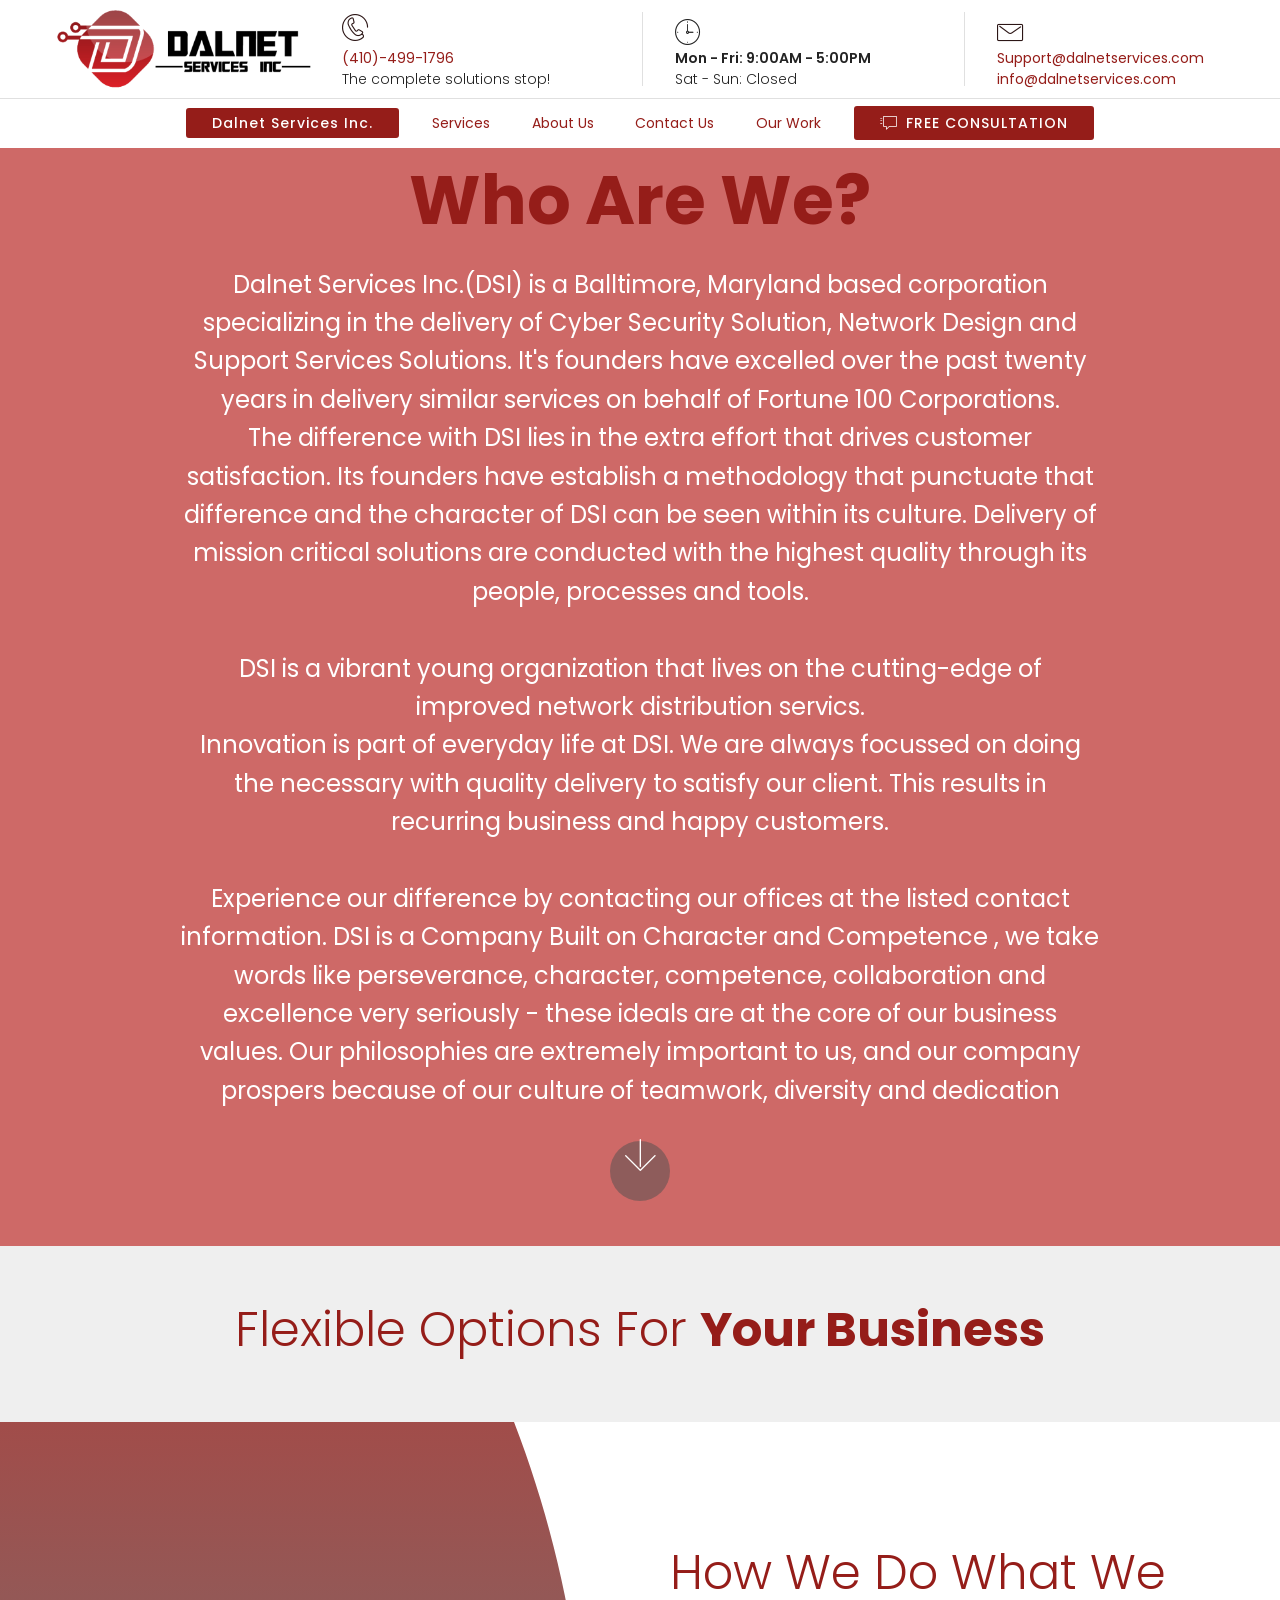
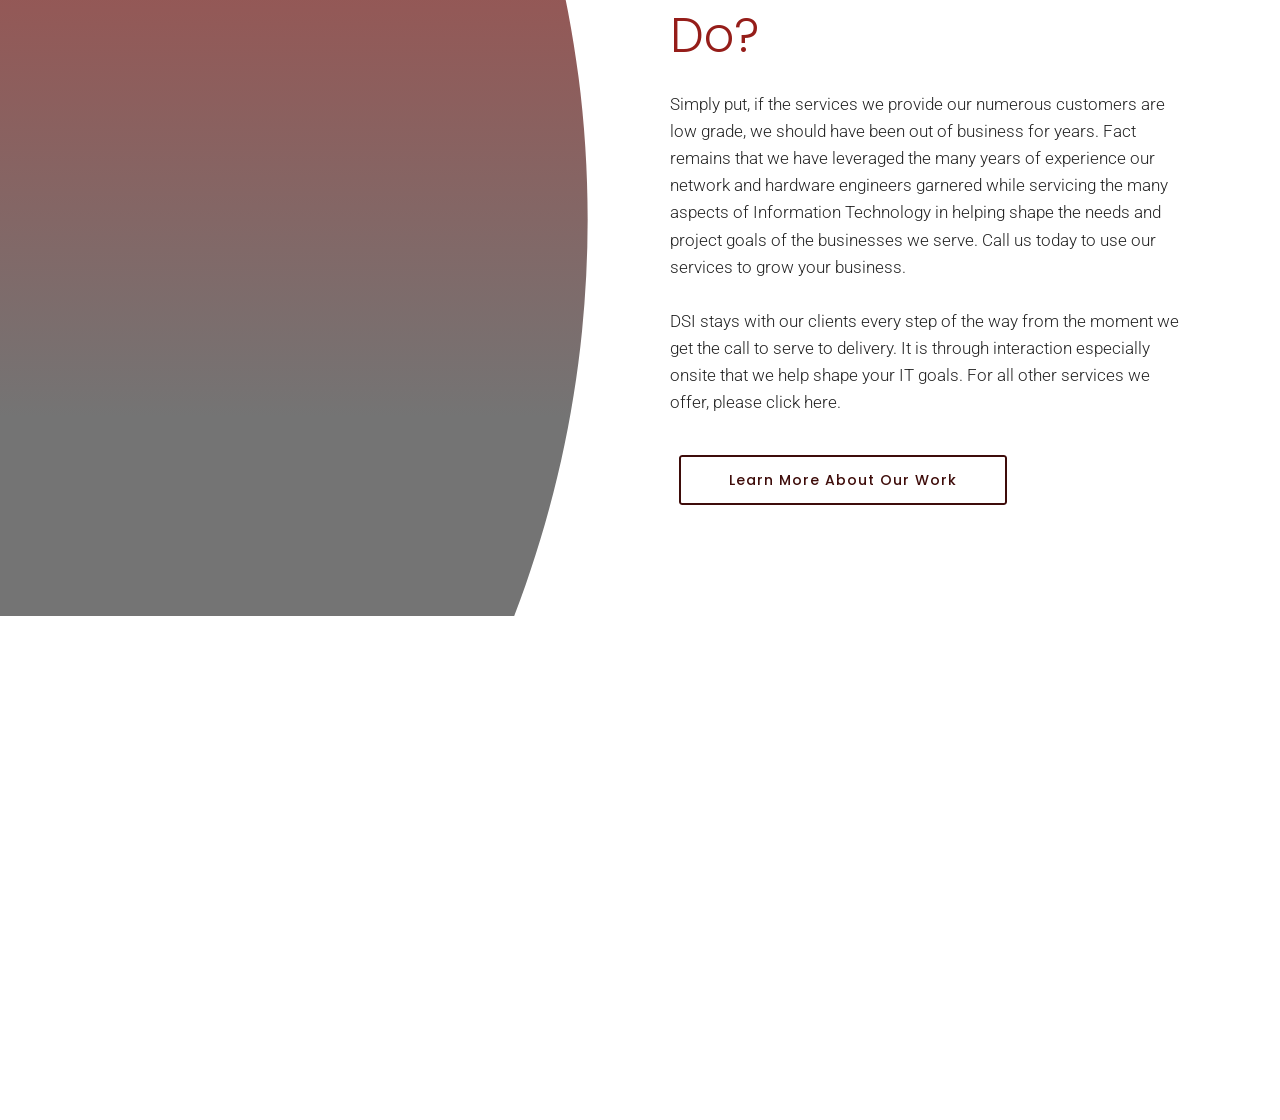
==== aboutUs.html @ b805b1a5 "Quite a lot of changes; basically the full site now" ====
<!DOCTYPE html>
<html  >
<head>
  <!-- Site made with Mobirise Website Builder v4.10.5, https://mobirise.com -->
  <meta charset="UTF-8">
  <meta http-equiv="X-UA-Compatible" content="IE=edge">
  <meta name="generator" content="Mobirise v4.10.5, mobirise.com">
  <meta name="viewport" content="width=device-width, initial-scale=1, minimum-scale=1">
  <link rel="shortcut icon" href="assets/images/dalnetserviceslogoonly-128x106.png" type="image/x-icon">
  <meta name="description" content="">

  <title>About Us | Dalnet Services</title>
  <link rel="stylesheet" href="assets/icon54-v2/style.css">
  <link rel="stylesheet" href="assets/web/assets/mobirise-icons/mobirise-icons.css">
  <link rel="stylesheet" href="assets/tether/tether.min.css">
  <link rel="stylesheet" href="assets/soundcloud-plugin/style.css">
  <link rel="stylesheet" href="assets/bootstrap/css/bootstrap.min.css">
  <link rel="stylesheet" href="assets/bootstrap/css/bootstrap-reboot.min.css">
  <link rel="stylesheet" href="assets/bootstrap/css/bootstrap-grid.min.css">
  <link rel="stylesheet" href="assets/dropdown/css/style.css">
  <link rel="stylesheet" href="assets/animatecss/animate.min.css">
  <link rel="stylesheet" href="assets/theme/css/style.css">
  <link rel="stylesheet" href="assets/mobirise/css/mbr-additional.css" type="text/css">



</head>
<body>
  <section class="menu cid-ryk4wq6JXs" once="menu" id="menu4-2p">


    <nav class="navbar navbar-dropdown align-items-center navbar-fixed-top navbar-toggleable-sm">
        <div class="menu-content-top">
            <div class="menu-logo">
                <div class="navbar-brand">
                    <span class="navbar-logo">
                        <a href="https://www.dalnet.services">
                            <img src="assets/images/artboard-1xxxhdpi-400x127.png" alt="Mobirise" title="" style="height: 5.1rem;">
                        </a>
                    </span>

                </div>
            </div>
            <div class="menu-content-right">
                <div class="info-widget">
                    <a href="tel:+1-410-499-1796"><span class="widget-icon mbr-iconfont icon54-v2-telephone" style="position: relative; top: -0.3rem; color: rgb(44, 22, 22); fill: rgb(44, 22, 22);"></span></a>
                    <div class="widget-content display-4">
                        <p class="widget-title mbr-fonts-style display-4"><a href="tel:+1-410-499-1796">(410)-499-1796</a><br></p>
                        <p class="widget-text mbr-fonts-style display-4">The complete solutions stop!</p>
                    </div>
                </div>
                <div class="info-widget">
                    <span class="widget-icon mbri-clock mbr-iconfont"></span>
                    <div class="widget-content display-4">
                        <p class="widget-title mbr-fonts-style display-4">Mon - Fri: 9:00AM - 5:00PM</p>
                        <p class="widget-text mbr-fonts-style display-4">Sat - Sun: Closed</p>
                    </div>
                </div>
                <div class="info-widget">
                    <a href="mailto:support@dalnetservices.com"><span class="widget-icon mbr-iconfont mbri-letter" style="color: rgb(44, 22, 22); fill: rgb(44, 22, 22);"></span></a>
                    <div class="widget-content mbr-fonts-style">
                        <p class="widget-title display-4"><a href="mailto:support@dalnetservices.com">Support@dalnetservices.com</a></p>
                        <p class="widget-text mbr-fonts-style display-4"><a href="mailto:info@dalnetservices.com">info@dalnetservices.com</a></p>
                    </div>
                </div>
            </div>
        </div>
        <div class="menu-bottom">
            <div class="collapse navbar-collapse" id="navbarSupportedContent">
                <div class="navbar-buttons mbr-section-btn"><a class="btn btn-sm btn-primary display-4" href="index.html#header7-4">Dalnet Services Inc.</a></div>
                <ul class="navbar-nav nav-dropdown js-float-line" data-app-modern-menu="true"><li class="nav-item">
                        <a class="nav-link link mbr-black text-primary display-4" href="page6.html#features13-2x">Services</a>
                    </li>
                    <li class="nav-item">
                        <a class="nav-link link mbr-black text-primary display-4" href="aboutUs.html#header9-2n">About Us</a>
                    </li>
                    <!--<li class="navbar-buttons mbr-section-btn" style="color:white;"><a class="btn btn-sm btn-primary" href="popup:#mbr-popup-14" data-app-placeholder="Type Text" data-toggle="modal" data-target="#mbr-popup-14">Special Offer!</a></li>-->
                <li class="nav-item">
                        <a class="nav-link link mbr-black text-primary display-4" href="contactUs.html#form2-2t">Contact Us</a>
                    </li>
                    <li class="nav-item">
                        <a class="nav-link link mbr-black text-primary display-4" href="ourWork.html#header10-2k">Our Work</a>
                    </li></ul>
                <div class="navbar-buttons mbr-section-btn"><a class="btn btn-sm btn-primary display-4" href="contactUs.html#form2-2t"><span class="mbri-help mbr-iconfont mbr-iconfont-btn "></span> FREE CONSULTATION</a></div>
            </div>
            <button class="navbar-toggler " type="button" data-toggle="collapse" data-target="#navbarSupportedContent" aria-controls="navbarSupportedContent" aria-expanded="false" aria-label="Toggle navigation">
                <div class="hamburger">
                    <span></span>
                    <span></span>
                    <span></span>
                    <span></span>
                </div>
            </button>
        </div>
    </nav>
</section>

<section class="header9 cid-ryk4woUX3D" data-bg-video="https://www.youtube.com/watch?v=E0Pa8tYo94U" id="header9-2n">



    <div class="mbr-overlay" style="opacity: 0.8; background-color: rgb(199, 73, 70);">
    </div>

    <div class="container">
        <div class="row justify-content-center">
            <div class="media-container-column mbr-white col-md-10">
                <h1 class="mbr-section-title align-center pb-3 mbr-fonts-style display-1"><strong>Who Are We?</strong></h1>
                <p class="mbr-text align-center mbr-fonts-style display-5">Dalnet Services Inc.(DSI) is a Balltimore, Maryland based corporation specializing in the delivery of Cyber Security Solution, Network Design and Support Services Solutions. It's founders have excelled over the past twenty years in delivery similar services on behalf of Fortune 100 Corporations.<br>The difference with DSI lies in the extra effort that drives customer satisfaction. Its founders have establish a methodology that punctuate that difference and the character of DSI can be seen within its culture. Delivery of mission critical solutions are conducted with the highest quality through its people, processes and tools.<br><br>DSI is a vibrant young organization that lives on the cutting-edge of improved network distribution servics.<br>Innovation is part of everyday life at DSI. We are always focussed on doing the necessary with quality delivery to satisfy our client. This results in recurring business and happy customers.<br><br>Experience our difference by contacting our offices at the listed contact information. DSI is a Company Built on Character and Competence , we take words like perseverance, character, competence, collaboration and excellence very seriously - these ideals are at the core of our business values. Our philosophies are extremely important to us, and our company prospers because of our culture of teamwork, diversity and dedication</p>
            </div>
        </div>
    </div>

    <div class="mbr-arrow hidden-sm-down" aria-hidden="true">
        <a href="#next">
            <i class="mbri-down mbr-iconfont"></i>
        </a>
    </div>
</section>

<section class="mbr-section article content1 cid-ryk4wpFctb" id="content1-2o">



    <div class="container">
        <div class="media-container-row">
            <div class="mbr-text col-12 col-md-12">
                <h2 class="mbr-fonts-style block-title align-center display-2">Flexible Options For <strong>Your Business<br></strong></h2>
            </div>
        </div>
    </div>
</section>

<section class="header5 cid-ryk4wqTfWE mbr-parallax-background" id="header5-2q">



    <div class="mbr-overlay" style="opacity: 0.8;">
    </div>
    <div class="container-full-width clearfix">
        <svg version="1.1" class="layer" xmlns="http://www.w3.org/2000/svg" xmlns:xlink="http://www.w3.org/1999/xlink" x="0px" y="0px" height="100%" viewBox="0 0 97 609.7" enable-background="new 0 0 97 604" xml:space="preserve">
                    <path fill-rule="evenodd" clip-rule="evenodd" fill="#43D5CB" d="M0,0c36,93.5,56,195.4,56,302c0,106.6-20,208.5-56,302 c22.8,0,97,0,97,0V0C97,0,32.5,0,0,0z"></path>
        </svg>
        <div class="column-content">
            <div class="text-content">
                <h1 class="mbr-section-subtitle mbr-light pb-3 mbr-fonts-style display-2">How We Do What We Do?</h1>
                <p class="mbr-text pb-3 mbr-fonts-style display-7">Simply put, if the services we provide our numerous customers are low grade, we should have been out of business for years. Fact remains that we have leveraged the many years of experience our network and hardware engineers garnered while servicing the many aspects of Information Technology in helping shape the needs and project goals of the businesses we serve. Call us today to use our services to grow your business.<br><br>DSI stays with our clients every step of the way from the moment we get the call to serve to delivery. It is through interaction especially onsite that we help shape your IT goals. For all other services we offer, please click here.<br></p>
                <div class="mbr-section-btn"><a class="btn btn-md btn-bgr btn-primary-outline display-4" href="page4.html#header10-1q">Learn More About Our Work</a></div>
            </div>
        </div>
    </div>
</section>

<section class="footer4 cid-ryk4wrCOdt mbr-reveal" id="footer4-2r">





    <div class="container">
        <div class="media-container-row content mbr-white">
            <div class="col-md-6 col-sm-8">
                <div class="mb-3 img-logo">
                    <a href="https://mobirise.com/">
                        <img src="assets/images/artboard-1xxxhdpi-636x202.png" alt="Mobirise" title="">
                    </a>
                </div>
                <p class="mb-3 mbr-fonts-style foot-title display-7"></p>
                <p class="mbr-text mbr-fonts-style display-7">
                    <a href="#" class="text-success">About Us</a>
<br><a href="services.html#features13-n" class="text-primary">Services</a>
                    <br><a href="#" class="text-primary">Our Work</a><br><a href="#" class="text-primary">Our Team</a><br><a href="contactUs.html#form2-19" class="text-primary">Get In Touch</a>
                </p>
            </div>
            <div class="col-md-6 col-sm-8">
                <p class="mb-4 foot-title mbr-fonts-style display-5">Give Us A Call!<br><span class="icon54-v2-telephone mbr-iconfont" style="font-size: 24px; color: rgb(149, 29, 25);"></span> <a href="tel:+1 410-499-1796">410-499-1796</a><br></p>
                <p class="mbr-text mbr-fonts-style display-7">DSI launches an array of quality netwok design and support services in the Metropolitan DC/Baltimore area. DSI is ready and able to serve the region with its wide range of information technology services. Customer Service with a distinct difference that will always put its customer first, DSI is poised to introduce a new trend for customer satisfaction.</p>
                <div class="mbr-section-btn"><a class="btn btn-md btn-bgr btn-primary-outline display-4" href="contactUs.html#form2-19">Contact Us</a></div>
            </div>
        </div>
        <div class="footer-lower">
            <div class="media-container-row">
                <div class="col-sm-12">
                    <hr>
                </div>
            </div>
            <div class="media-container-row mbr-white">
                <div class="col-sm-12 copyright">
                    <p class="mbr-text mbr-fonts-style display-7">
                        © Copyright 2019 Dalnet Service Inc. - All Rights Reserved
                    </p>
                </div>
            </div>
        </div>
    </div>
</section>


  <script src="assets/web/assets/jquery/jquery.min.js"></script>
  <script src="assets/tether/tether.min.js"></script>
  <script src="assets/popper/popper.min.js"></script>
  <script src="assets/bootstrap/js/bootstrap.min.js"></script>
  <script src="assets/ytplayer/jquery.mb.ytplayer.min.js"></script>
  <script src="assets/smoothscroll/smooth-scroll.js"></script>
  <script src="assets/vimeoplayer/jquery.mb.vimeo_player.js"></script>
  <script src="assets/viewportchecker/jquery.viewportchecker.js"></script>
  <script src="assets/dropdown/js/nav-dropdown.js"></script>
  <script src="assets/dropdown/js/navbar-dropdown.js"></script>
  <script src="assets/touchswipe/jquery.touch-swipe.min.js"></script>
  <script src="assets/parallax/jarallax.min.js"></script>
  <script src="assets/theme/js/script.js"></script>


 <div id="scrollToTop" class="scrollToTop mbr-arrow-up"><a style="text-align: center;"><i class="mbr-arrow-up-icon mbr-arrow-up-icon-cm cm-icon cm-icon-smallarrow-up"></i></a></div>
    <input name="animation" type="hidden">
  </body>
</html>
---- assets/icon54-v2/style.css ----
@font-face {
    font-family: 'icon54-v2';
    src: url('fonts/icon54-v2.eot?3tvhdh');
    src: url('fonts/icon54-v2.eot?3tvhdh#iefix') format('embedded-opentype'),
        url('fonts/icon54-v2.ttf?3tvhdh') format('truetype'),
        url('fonts/icon54-v2.woff?3tvhdh') format('woff'),
        url('fonts/icon54-v2.svg?3tvhdh#icon54-v2') format('svg');
    font-weight: normal;
    font-style: normal;
}

[class^='icon54-v2-'],
[class*=' icon54-v2-'] {
    /* use !important to prevent issues with browser extensions that change fonts */
    font-family: 'icon54-v2' !important;
    speak: none;
    font-style: normal;
    font-weight: normal;
    font-variant: normal;
    text-transform: none;
    line-height: 1;

    /* Better Font Rendering =========== */
    -webkit-font-smoothing: antialiased;
    -moz-osx-font-smoothing: grayscale;
}

.icon54-v2-israel::before {
    content: '\e900';
}
.icon54-v2-year-aniversary-23::before {
    content: '\e901';
}
.icon54-v2-year-aniversary3::before {
    content: '\e902';
}
.icon54-v2-st-place::before {
    content: '\e903';
}
.icon54-v2-nd-place::before {
    content: '\e904';
}
.icon54-v2-rd-place::before {
    content: '\e905';
}
.icon54-v2-stars::before {
    content: '\e906';
}
.icon54-v2-year-aniversary-2::before {
    content: '\e907';
}
.icon54-v2-year-aniversary::before {
    content: '\e908';
}
.icon54-v2-year-aniversary-22::before {
    content: '\e909';
}
.icon54-v2-year-aniversary2::before {
    content: '\e90a';
}
.icon54-v2-accessibility::before {
    content: '\e90b';
}
.icon54-v2-acorn::before {
    content: '\e90c';
}
.icon54-v2-add-app::before {
    content: '\e90d';
}
.icon54-v2-add-award-badge::before {
    content: '\e90e';
}
.icon54-v2-add-heart::before {
    content: '\e90f';
}
.icon54-v2-add-rating::before {
    content: '\e910';
}
.icon54-v2-addon::before {
    content: '\e911';
}
.icon54-v2-air-balloon::before {
    content: '\e912';
}
.icon54-v2-air-condition::before {
    content: '\e913';
}
.icon54-v2-airplane::before {
    content: '\e914';
}
.icon54-v2-airport::before {
    content: '\e915';
}
.icon54-v2-allert-app::before {
    content: '\e916';
}
.icon54-v2-allow-copying::before {
    content: '\e917';
}
.icon54-v2-allow-redistribution::before {
    content: '\e918';
}
.icon54-v2-almond::before {
    content: '\e919';
}
.icon54-v2-analitics::before {
    content: '\e91a';
}
.icon54-v2-ananas::before {
    content: '\e91b';
}
.icon54-v2-anchor::before {
    content: '\e91c';
}
.icon54-v2-angle-ruler::before {
    content: '\e91d';
}
.icon54-v2-app-1::before {
    content: '\e91e';
}
.icon54-v2-app-2::before {
    content: '\e91f';
}
.icon54-v2-app-error::before {
    content: '\e920';
}
.icon54-v2-app-settings::before {
    content: '\e921';
}
.icon54-v2-app-tile-task::before {
    content: '\e922';
}
.icon54-v2-app-window::before {
    content: '\e923';
}
.icon54-v2-apple::before {
    content: '\e924';
}
.icon54-v2-application-user::before {
    content: '\e925';
}
.icon54-v2-application::before {
    content: '\e926';
}
.icon54-v2-arc-de-triomphe::before {
    content: '\e927';
}
.icon54-v2-architecture::before {
    content: '\e928';
}
.icon54-v2-arrived::before {
    content: '\e929';
}
.icon54-v2-arriving::before {
    content: '\e92a';
}
.icon54-v2-artichoke::before {
    content: '\e92b';
}
.icon54-v2-asparagus::before {
    content: '\e92c';
}
.icon54-v2-attach-app::before {
    content: '\e92d';
}
.icon54-v2-attention::before {
    content: '\e92e';
}
.icon54-v2-avocado::before {
    content: '\e92f';
}
.icon54-v2-award-1::before {
    content: '\e930';
}
.icon54-v2-award-2::before {
    content: '\e931';
}
.icon54-v2-award-badge-shopping::before {
    content: '\e932';
}
.icon54-v2-award-stamp-2::before {
    content: '\e933';
}
.icon54-v2-award-stamp::before {
    content: '\e934';
}
.icon54-v2-axe::before {
    content: '\e935';
}
.icon54-v2-badge-star::before {
    content: '\e936';
}
.icon54-v2-bag-conveyer::before {
    content: '\e937';
}
.icon54-v2-bag-weight::before {
    content: '\e938';
}
.icon54-v2-bag::before {
    content: '\e939';
}
.icon54-v2-bakelite::before {
    content: '\e93a';
}
.icon54-v2-ball::before {
    content: '\e93b';
}
.icon54-v2-banana::before {
    content: '\e93c';
}
.icon54-v2-bank-1::before {
    content: '\e93d';
}
.icon54-v2-bank-2::before {
    content: '\e93e';
}
.icon54-v2-barber-shop::before {
    content: '\e93f';
}
.icon54-v2-barber\'s-razor::before {
 content: '\e940';

}
.icon54-v2-barcode-app::before {
    content: '\e941';
}
.icon54-v2-barn::before {
    content: '\e942';
}
.icon54-v2-barrow::before {
    content: '\e943';
}
.icon54-v2-basketball-cup::before {
    content: '\e944';
}
.icon54-v2-beard-1::before {
    content: '\e945';
}
.icon54-v2-beard-2::before {
    content: '\e946';
}
.icon54-v2-beard-3::before {
    content: '\e947';
}
.icon54-v2-beard-4::before {
    content: '\e948';
}
.icon54-v2-berlin-tv-tower::before {
    content: '\e949';
}
.icon54-v2-bicycle-1::before {
    content: '\e94a';
}
.icon54-v2-bicycle-2::before {
    content: '\e94b';
}
.icon54-v2-big-ben::before {
    content: '\e94c';
}
.icon54-v2-binar-code-2::before {
    content: '\e94d';
}
.icon54-v2-binar-code::before {
    content: '\e94e';
}
.icon54-v2-bishop-1::before {
    content: '\e94f';
}
.icon54-v2-bishop-2::before {
    content: '\e950';
}
.icon54-v2-bitcoin-app::before {
    content: '\e951';
}
.icon54-v2-blueberries::before {
    content: '\e952';
}
.icon54-v2-bologna::before {
    content: '\e953';
}
.icon54-v2-booklet-female-1::before {
    content: '\e954';
}
.icon54-v2-booklet-female-2::before {
    content: '\e955';
}
.icon54-v2-booklet-male-1::before {
    content: '\e956';
}
.icon54-v2-booklet-male-2::before {
    content: '\e957';
}
.icon54-v2-bookmark-app::before {
    content: '\e958';
}
.icon54-v2-bow-1::before {
    content: '\e959';
}
.icon54-v2-bow-2::before {
    content: '\e95a';
}
.icon54-v2-brick::before {
    content: '\e95b';
}
.icon54-v2-bridge-1::before {
    content: '\e95c';
}
.icon54-v2-bridge-2::before {
    content: '\e95d';
}
.icon54-v2-broccoli::before {
    content: '\e95e';
}
.icon54-v2-bucket::before {
    content: '\e95f';
}
.icon54-v2-bug-fix::before {
    content: '\e960';
}
.icon54-v2-bug::before {
    content: '\e961';
}
.icon54-v2-bulldozer::before {
    content: '\e962';
}
.icon54-v2-burj-khalifa-dubai::before {
    content: '\e963';
}
.icon54-v2-bus-station::before {
    content: '\e964';
}
.icon54-v2-c-plus-plus-1::before {
    content: '\e965';
}
.icon54-v2-c-plus-plus-2::before {
    content: '\e966';
}
.icon54-v2-cabbage::before {
    content: '\e967';
}
.icon54-v2-calippers::before {
    content: '\e968';
}
.icon54-v2-camera::before {
    content: '\e969';
}
.icon54-v2-caravan::before {
    content: '\e96a';
}
.icon54-v2-carrot::before {
    content: '\e96b';
}
.icon54-v2-cashew::before {
    content: '\e96c';
}
.icon54-v2-castle::before {
    content: '\e96d';
}
.icon54-v2-castte::before {
    content: '\e96e';
}
.icon54-v2-cement-trovel::before {
    content: '\e96f';
}
.icon54-v2-cemetery::before {
    content: '\e970';
}
.icon54-v2-central-television-beijing::before {
    content: '\e971';
}
.icon54-v2-chain-sawe::before {
    content: '\e972';
}
.icon54-v2-chat-app::before {
    content: '\e973';
}
.icon54-v2-cherry-tomato::before {
    content: '\e974';
}
.icon54-v2-cherry::before {
    content: '\e975';
}
.icon54-v2-chess-board::before {
    content: '\e976';
}
.icon54-v2-chess-clock::before {
    content: '\e977';
}
.icon54-v2-chili::before {
    content: '\e978';
}
.icon54-v2-chinese-lettuce::before {
    content: '\e979';
}
.icon54-v2-church-1::before {
    content: '\e97a';
}
.icon54-v2-church-2::before {
    content: '\e97b';
}
.icon54-v2-circle-star::before {
    content: '\e97c';
}
.icon54-v2-clean-code::before {
    content: '\e97d';
}
.icon54-v2-clear-rating::before {
    content: '\e97e';
}
.icon54-v2-clipboard::before {
    content: '\e97f';
}
.icon54-v2-cloud-app::before {
    content: '\e980';
}
.icon54-v2-clove::before {
    content: '\e981';
}
.icon54-v2-cocktail::before {
    content: '\e982';
}
.icon54-v2-cocoa-pod::before {
    content: '\e983';
}
.icon54-v2-coconut::before {
    content: '\e984';
}
.icon54-v2-code-1::before {
    content: '\e985';
}
.icon54-v2-code-2::before {
    content: '\e986';
}
.icon54-v2-code-doc::before {
    content: '\e987';
}
.icon54-v2-colosseum::before {
    content: '\e988';
}
.icon54-v2-comb-1::before {
    content: '\e989';
}
.icon54-v2-comb-2::before {
    content: '\e98a';
}
.icon54-v2-compass::before {
    content: '\e98b';
}
.icon54-v2-computer-app::before {
    content: '\e98c';
}
.icon54-v2-computer-user::before {
    content: '\e98d';
}
.icon54-v2-connecting-users::before {
    content: '\e98e';
}
.icon54-v2-content-view::before {
    content: '\e98f';
}
.icon54-v2-cop-badge::before {
    content: '\e990';
}
.icon54-v2-copyright-app::before {
    content: '\e991';
}
.icon54-v2-copyright-doc::before {
    content: '\e992';
}
.icon54-v2-copyright::before {
    content: '\e993';
}
.icon54-v2-crain-hook::before {
    content: '\e994';
}
.icon54-v2-crain::before {
    content: '\e995';
}
.icon54-v2-creative-commun-doc::before {
    content: '\e996';
}
.icon54-v2-creative-commun::before {
    content: '\e997';
}
.icon54-v2-css-2::before {
    content: '\e998';
}
.icon54-v2-css-3::before {
    content: '\e999';
}
.icon54-v2-css1::before {
    content: '\e99a';
}
.icon54-v2-cup-2::before {
    content: '\e99b';
}
.icon54-v2-cup-3::before {
    content: '\e99c';
}
.icon54-v2-cut::before {
    content: '\e99d';
}
.icon54-v2-cutlery::before {
    content: '\e99e';
}
.icon54-v2-cutter::before {
    content: '\e99f';
}
.icon54-v2-database::before {
    content: '\e9a0';
}
.icon54-v2-deer::before {
    content: '\e9a1';
}
.icon54-v2-departed::before {
    content: '\e9a2';
}
.icon54-v2-departing::before {
    content: '\e9a3';
}
.icon54-v2-detail-view::before {
    content: '\e9a4';
}
.icon54-v2-detailes-pane::before {
    content: '\e9a5';
}
.icon54-v2-diploma::before {
    content: '\e9a6';
}
.icon54-v2-disabled-man::before {
    content: '\e9a7';
}
.icon54-v2-disc-cutter::before {
    content: '\e9a8';
}
.icon54-v2-discount-sticker::before {
    content: '\e9a9';
}
.icon54-v2-dislike::before {
    content: '\e9aa';
}
.icon54-v2-dismiss-app::before {
    content: '\e9ab';
}
.icon54-v2-dismiss-award-badge::before {
    content: '\e9ac';
}
.icon54-v2-dismiss-heart::before {
    content: '\e9ad';
}
.icon54-v2-dismiss-rating::before {
    content: '\e9ae';
}
.icon54-v2-diving-goggles::before {
    content: '\e9af';
}
.icon54-v2-dog-tag::before {
    content: '\e9b0';
}
.icon54-v2-dollar-app::before {
    content: '\e9b1';
}
.icon54-v2-done-app::before {
    content: '\e9b2';
}
.icon54-v2-done-award-badge::before {
    content: '\e9b3';
}
.icon54-v2-done-heart::before {
    content: '\e9b4';
}
.icon54-v2-done-rating::before {
    content: '\e9b5';
}
.icon54-v2-door::before {
    content: '\e9b6';
}
.icon54-v2-download-app::before {
    content: '\e9b7';
}
.icon54-v2-download::before {
    content: '\e9b8';
}
.icon54-v2-drag-and-drop::before {
    content: '\e9b9';
}
.icon54-v2-drilling-machine-2::before {
    content: '\e9ba';
}
.icon54-v2-drilling-machine::before {
    content: '\e9bb';
}
.icon54-v2-drive-app::before {
    content: '\e9bc';
}
.icon54-v2-driver-licence-female::before {
    content: '\e9bd';
}
.icon54-v2-driver-license-male::before {
    content: '\e9be';
}
.icon54-v2-dropbox-app::before {
    content: '\e9bf';
}
.icon54-v2-dubai::before {
    content: '\e9c0';
}
.icon54-v2-durian::before {
    content: '\e9c1';
}
.icon54-v2-earth-map::before {
    content: '\e9c2';
}
.icon54-v2-easter-island::before {
    content: '\e9c3';
}
.icon54-v2-eat-heart::before {
    content: '\e9c4';
}
.icon54-v2-eating-award-badge::before {
    content: '\e9c5';
}
.icon54-v2-edit-app::before {
    content: '\e9c6';
}
.icon54-v2-eggplant::before {
    content: '\e9c7';
}
.icon54-v2-egypt-pyramid::before {
    content: '\e9c8';
}
.icon54-v2-eiffel-tower::before {
    content: '\e9c9';
}
.icon54-v2-elevator::before {
    content: '\e9ca';
}
.icon54-v2-email-app-1::before {
    content: '\e9cb';
}
.icon54-v2-email-app-2::before {
    content: '\e9cc';
}
.icon54-v2-empire-state-building::before {
    content: '\e9cd';
}
.icon54-v2-empty-star::before {
    content: '\e9ce';
}
.icon54-v2-equalizer::before {
    content: '\e9cf';
}
.icon54-v2-escalator-down::before {
    content: '\e9d0';
}
.icon54-v2-escalator-up::before {
    content: '\e9d1';
}
.icon54-v2-euro-app::before {
    content: '\e9d2';
}
.icon54-v2-exhibition::before {
    content: '\e9d3';
}
.icon54-v2-exit-full-screen::before {
    content: '\e9d4';
}
.icon54-v2-exit::before {
    content: '\e9d5';
}
.icon54-v2-factory::before {
    content: '\e9d6';
}
.icon54-v2-favorite-app-1::before {
    content: '\e9d7';
}
.icon54-v2-favorite-app::before {
    content: '\e9d8';
}
.icon54-v2-favorite-restaurant::before {
    content: '\e9d9';
}
.icon54-v2-female-circle-1::before {
    content: '\e9da';
}
.icon54-v2-female-circle-2::before {
    content: '\e9db';
}
.icon54-v2-female-group-1::before {
    content: '\e9dc';
}
.icon54-v2-female-group-2::before {
    content: '\e9dd';
}
.icon54-v2-fennel::before {
    content: '\e9de';
}
.icon54-v2-ferris-wheel::before {
    content: '\e9df';
}
.icon54-v2-figs::before {
    content: '\e9e0';
}
.icon54-v2-fire-station::before {
    content: '\e9e1';
}
.icon54-v2-firewall::before {
    content: '\e9e2';
}
.icon54-v2-first-ad::before {
    content: '\e9e3';
}
.icon54-v2-flashlight::before {
    content: '\e9e4';
}
.icon54-v2-flippers::before {
    content: '\e9e5';
}
.icon54-v2-flow-chart-4::before {
    content: '\e9e6';
}
.icon54-v2-flow-chat-1::before {
    content: '\e9e7';
}
.icon54-v2-flow-chat-2::before {
    content: '\e9e8';
}
.icon54-v2-folder-female::before {
    content: '\e9e9';
}
.icon54-v2-folder-male::before {
    content: '\e9ea';
}
.icon54-v2-footer::before {
    content: '\e9eb';
}
.icon54-v2-fork-lift::before {
    content: '\e9ec';
}
.icon54-v2-fountain::before {
    content: '\e9ed';
}
.icon54-v2-fow-chat-3::before {
    content: '\e9ee';
}
.icon54-v2-fragile::before {
    content: '\e9ef';
}
.icon54-v2-free-sticker::before {
    content: '\e9f0';
}
.icon54-v2-fuel-station::before {
    content: '\e9f1';
}
.icon54-v2-full-screen::before {
    content: '\e9f2';
}
.icon54-v2-full-star::before {
    content: '\e9f3';
}
.icon54-v2-gallery-app::before {
    content: '\e9f4';
}
.icon54-v2-gallery-view::before {
    content: '\e9f5';
}
.icon54-v2-game-app::before {
    content: '\e9f6';
}
.icon54-v2-garlic::before {
    content: '\e9f7';
}
.icon54-v2-ginger::before {
    content: '\e9f8';
}
.icon54-v2-glasses-1::before {
    content: '\e9f9';
}
.icon54-v2-glasses-2::before {
    content: '\e9fa';
}
.icon54-v2-glasses-3::before {
    content: '\e9fb';
}
.icon54-v2-glasses-4::before {
    content: '\e9fc';
}
.icon54-v2-glasses-5::before {
    content: '\e9fd';
}
.icon54-v2-global-award-badge::before {
    content: '\e9fe';
}
.icon54-v2-global-heart::before {
    content: '\e9ff';
}
.icon54-v2-global-rating::before {
    content: '\ea00';
}
.icon54-v2-global-user::before {
    content: '\ea01';
}
.icon54-v2-global::before {
    content: '\ea02';
}
.icon54-v2-golden-gate-bridge::before {
    content: '\ea03';
}
.icon54-v2-golden-globe::before {
    content: '\ea04';
}
.icon54-v2-grain::before {
    content: '\ea05';
}
.icon54-v2-grape::before {
    content: '\ea06';
}
.icon54-v2-great-wall::before {
    content: '\ea07';
}
.icon54-v2-grid-1::before {
    content: '\ea08';
}
.icon54-v2-grid-2::before {
    content: '\ea09';
}
.icon54-v2-group-1::before {
    content: '\ea0a';
}
.icon54-v2-group-2::before {
    content: '\ea0b';
}
.icon54-v2-group-defense::before {
    content: '\ea0c';
}
.icon54-v2-group-download::before {
    content: '\ea0d';
}
.icon54-v2-group-shopping::before {
    content: '\ea0e';
}
.icon54-v2-group-statistics::before {
    content: '\ea0f';
}
.icon54-v2-group-upload::before {
    content: '\ea10';
}
.icon54-v2-hair-band::before {
    content: '\ea11';
}
.icon54-v2-half-star::before {
    content: '\ea12';
}
.icon54-v2-hammer::before {
    content: '\ea13';
}
.icon54-v2-hand-washing::before {
    content: '\ea14';
}
.icon54-v2-hanger::before {
    content: '\ea15';
}
.icon54-v2-haricot::before {
    content: '\ea16';
}
.icon54-v2-hat-1::before {
    content: '\ea17';
}
.icon54-v2-hat-2::before {
    content: '\ea18';
}
.icon54-v2-hat-3::before {
    content: '\ea19';
}
.icon54-v2-hat-4::before {
    content: '\ea1a';
}
.icon54-v2-hat-portrait-frame::before {
    content: '\ea1b';
}
.icon54-v2-hazelnut::before {
    content: '\ea1c';
}
.icon54-v2-header::before {
    content: '\ea1d';
}
.icon54-v2-headset::before {
    content: '\ea1e';
}
.icon54-v2-heart-flag::before {
    content: '\ea1f';
}
.icon54-v2-heart-full::before {
    content: '\ea20';
}
.icon54-v2-heart-half::before {
    content: '\ea21';
}
.icon54-v2-heart-shopping::before {
    content: '\ea22';
}
.icon54-v2-heart-waiting::before {
    content: '\ea23';
}
.icon54-v2-hearts-empty::before {
    content: '\ea24';
}
.icon54-v2-heavy::before {
    content: '\ea25';
}
.icon54-v2-helmet::before {
    content: '\ea26';
}
.icon54-v2-high-voltage::before {
    content: '\ea27';
}
.icon54-v2-hoist::before {
    content: '\ea28';
}
.icon54-v2-hoist2::before {
    content: '\ea29';
}
.icon54-v2-hold-heart::before {
    content: '\ea2a';
}
.icon54-v2-hold-male::before {
    content: '\ea2b';
}
.icon54-v2-hold-star::before {
    content: '\ea2c';
}
.icon54-v2-home-app::before {
    content: '\ea2d';
}
.icon54-v2-home::before {
    content: '\ea2e';
}
.icon54-v2-honeymelon::before {
    content: '\ea2f';
}
.icon54-v2-hospital::before {
    content: '\ea30';
}
.icon54-v2-hot-drink::before {
    content: '\ea31';
}
.icon54-v2-hot-sticker::before {
    content: '\ea32';
}
.icon54-v2-hotel-1::before {
    content: '\ea33';
}
.icon54-v2-hotel-2::before {
    content: '\ea34';
}
.icon54-v2-hotel-3::before {
    content: '\ea35';
}
.icon54-v2-hotel-4::before {
    content: '\ea36';
}
.icon54-v2-house-1::before {
    content: '\ea37';
}
.icon54-v2-house-2::before {
    content: '\ea38';
}
.icon54-v2-house-3::before {
    content: '\ea39';
}
.icon54-v2-house-4::before {
    content: '\ea3a';
}
.icon54-v2-house-5::before {
    content: '\ea3b';
}
.icon54-v2-house-6::before {
    content: '\ea3c';
}
.icon54-v2-house-7::before {
    content: '\ea3d';
}
.icon54-v2-house-8::before {
    content: '\ea3e';
}
.icon54-v2-house-9::before {
    content: '\ea3f';
}
.icon54-v2-html-1::before {
    content: '\ea40';
}
.icon54-v2-html-2::before {
    content: '\ea41';
}
.icon54-v2-html-5::before {
    content: '\ea42';
}
.icon54-v2-http-1::before {
    content: '\ea43';
}
.icon54-v2-http-2::before {
    content: '\ea44';
}
.icon54-v2-id-female::before {
    content: '\ea45';
}
.icon54-v2-id-male::before {
    content: '\ea46';
}
.icon54-v2-id-photo::before {
    content: '\ea47';
}
.icon54-v2-information-booklet::before {
    content: '\ea48';
}
.icon54-v2-information::before {
    content: '\ea49';
}
.icon54-v2-ironing-1::before {
    content: '\ea4a';
}
.icon54-v2-ironing-2::before {
    content: '\ea4b';
}
.icon54-v2-jack-hammer::before {
    content: '\ea4c';
}
.icon54-v2-java-1::before {
    content: '\ea4d';
}
.icon54-v2-java-2::before {
    content: '\ea4e';
}
.icon54-v2-java-script::before {
    content: '\ea4f';
}
.icon54-v2-jet-ski::before {
    content: '\ea50';
}
.icon54-v2-jsx-1::before {
    content: '\ea51';
}
.icon54-v2-jsx-2::before {
    content: '\ea52';
}
.icon54-v2-kenu::before {
    content: '\ea53';
}
.icon54-v2-kilimanjaro::before {
    content: '\ea54';
}
.icon54-v2-king-1::before {
    content: '\ea55';
}
.icon54-v2-king-2::before {
    content: '\ea56';
}
.icon54-v2-kiwi::before {
    content: '\ea57';
}
.icon54-v2-knight-1::before {
    content: '\ea58';
}
.icon54-v2-knight-2::before {
    content: '\ea59';
}
.icon54-v2-ladder::before {
    content: '\ea5a';
}
.icon54-v2-ladies-bag::before {
    content: '\ea5b';
}
.icon54-v2-large-icons-view::before {
    content: '\ea5c';
}
.icon54-v2-left-items::before {
    content: '\ea5d';
}
.icon54-v2-left-sidebar::before {
    content: '\ea5e';
}
.icon54-v2-lemon-1::before {
    content: '\ea5f';
}
.icon54-v2-lemon-2::before {
    content: '\ea60';
}
.icon54-v2-letter::before {
    content: '\ea61';
}
.icon54-v2-lettuce::before {
    content: '\ea62';
}
.icon54-v2-life-jacket::before {
    content: '\ea63';
}
.icon54-v2-lighthouse::before {
    content: '\ea64';
}
.icon54-v2-like::before {
    content: '\ea65';
}
.icon54-v2-lips::before {
    content: '\ea66';
}
.icon54-v2-list-view::before {
    content: '\ea67';
}
.icon54-v2-load-app::before {
    content: '\ea68';
}
.icon54-v2-lock-app-2::before {
    content: '\ea69';
}
.icon54-v2-lock-app::before {
    content: '\ea6a';
}
.icon54-v2-lock-award-badge::before {
    content: '\ea6b';
}
.icon54-v2-lock-group::before {
    content: '\ea6c';
}
.icon54-v2-lock-heart::before {
    content: '\ea6d';
}
.icon54-v2-lock-rating::before {
    content: '\ea6e';
}
.icon54-v2-lollipop-1::before {
    content: '\ea6f';
}
.icon54-v2-lollipop-2::before {
    content: '\ea70';
}
.icon54-v2-luggage-keeping::before {
    content: '\ea71';
}
.icon54-v2-luggage-weight::before {
    content: '\ea72';
}
.icon54-v2-machu-picchu::before {
    content: '\ea73';
}
.icon54-v2-mail-app::before {
    content: '\ea74';
}
.icon54-v2-maize::before {
    content: '\ea75';
}
.icon54-v2-male-and-female-1::before {
    content: '\ea76';
}
.icon54-v2-male-and-female-2::before {
    content: '\ea77';
}
.icon54-v2-male-circle-1::before {
    content: '\ea78';
}
.icon54-v2-male-circle-2::before {
    content: '\ea79';
}
.icon54-v2-male-group-1::before {
    content: '\ea7a';
}
.icon54-v2-male-group-2::before {
    content: '\ea7b';
}
.icon54-v2-man-with-briefcase::before {
    content: '\ea7c';
}
.icon54-v2-man::before {
    content: '\ea7d';
}
.icon54-v2-mango::before {
    content: '\ea7e';
}
.icon54-v2-map::before {
    content: '\ea7f';
}
.icon54-v2-mark-bubble-1::before {
    content: '\ea80';
}
.icon54-v2-mark-bubble-2::before {
    content: '\ea81';
}
.icon54-v2-mark-bubble-3::before {
    content: '\ea82';
}
.icon54-v2-mark-group::before {
    content: '\ea83';
}
.icon54-v2-maximize::before {
    content: '\ea84';
}
.icon54-v2-medal-1::before {
    content: '\ea85';
}
.icon54-v2-medal-2::before {
    content: '\ea86';
}
.icon54-v2-medal-3::before {
    content: '\ea87';
}
.icon54-v2-medal-4::before {
    content: '\ea88';
}
.icon54-v2-medal-5::before {
    content: '\ea89';
}
.icon54-v2-medium-icons-view::before {
    content: '\ea8a';
}
.icon54-v2-melon::before {
    content: '\ea8b';
}
.icon54-v2-military-award-1::before {
    content: '\ea8c';
}
.icon54-v2-military-award-2::before {
    content: '\ea8d';
}
.icon54-v2-military-award-3::before {
    content: '\ea8e';
}
.icon54-v2-military-award-4::before {
    content: '\ea8f';
}
.icon54-v2-militay-shield::before {
    content: '\ea90';
}
.icon54-v2-minimize-2::before {
    content: '\ea91';
}
.icon54-v2-minimize::before {
    content: '\ea92';
}
.icon54-v2-mosque::before {
    content: '\ea93';
}
.icon54-v2-mountains::before {
    content: '\ea94';
}
.icon54-v2-mouse-app::before {
    content: '\ea95';
}
.icon54-v2-mouve-piece::before {
    content: '\ea96';
}
.icon54-v2-multy-task-2::before {
    content: '\ea97';
}
.icon54-v2-multy-task::before {
    content: '\ea98';
}
.icon54-v2-museum::before {
    content: '\ea99';
}
.icon54-v2-mushroom-1::before {
    content: '\ea9a';
}
.icon54-v2-mushroom-2::before {
    content: '\ea9b';
}
.icon54-v2-music-app::before {
    content: '\ea9c';
}
.icon54-v2-mustache-1::before {
    content: '\ea9d';
}
.icon54-v2-mysql-1::before {
    content: '\ea9e';
}
.icon54-v2-mysql-2::before {
    content: '\ea9f';
}
.icon54-v2-mysql-database::before {
    content: '\eaa0';
}
.icon54-v2-name-plate-female-1::before {
    content: '\eaa1';
}
.icon54-v2-name-plate-female-2::before {
    content: '\eaa2';
}
.icon54-v2-name-plate-female-3::before {
    content: '\eaa3';
}
.icon54-v2-name-plate-male-1::before {
    content: '\eaa4';
}
.icon54-v2-name-plate-male-2::before {
    content: '\eaa5';
}
.icon54-v2-name-plate-male-3::before {
    content: '\eaa6';
}
.icon54-v2-nativity-facade-barcelona::before {
    content: '\eaa7';
}
.icon54-v2-network-app::before {
    content: '\eaa8';
}
.icon54-v2-new-sticker::before {
    content: '\eaa9';
}
.icon54-v2-no-air-condition::before {
    content: '\eaaa';
}
.icon54-v2-no-bleaching::before {
    content: '\eaab';
}
.icon54-v2-no-copyright-doc::before {
    content: '\eaac';
}
.icon54-v2-no-copyright::before {
    content: '\eaad';
}
.icon54-v2-no-creative-commun::before {
    content: '\eaae';
}
.icon54-v2-no-cut::before {
    content: '\eaaf';
}
.icon54-v2-no-dogs::before {
    content: '\eab0';
}
.icon54-v2-no-fishing::before {
    content: '\eab1';
}
.icon54-v2-no-food::before {
    content: '\eab2';
}
.icon54-v2-no-hoist::before {
    content: '\eab3';
}
.icon54-v2-no-icecream::before {
    content: '\eab4';
}
.icon54-v2-no-ironing::before {
    content: '\eab5';
}
.icon54-v2-no-pack-up::before {
    content: '\eab6';
}
.icon54-v2-no-phone::before {
    content: '\eab7';
}
.icon54-v2-no-resel::before {
    content: '\eab8';
}
.icon54-v2-no-resell-doc::before {
    content: '\eab9';
}
.icon54-v2-no-shower::before {
    content: '\eaba';
}
.icon54-v2-no-smoking::before {
    content: '\eabb';
}
.icon54-v2-no-step::before {
    content: '\eabc';
}
.icon54-v2-no-stream::before {
    content: '\eabd';
}
.icon54-v2-no-swimming::before {
    content: '\eabe';
}
.icon54-v2-no-touch::before {
    content: '\eabf';
}
.icon54-v2-no-wet-ironing::before {
    content: '\eac0';
}
.icon54-v2-no-wetting::before {
    content: '\eac1';
}
.icon54-v2-nophoto::before {
    content: '\eac2';
}
.icon54-v2-not-arrived::before {
    content: '\eac3';
}
.icon54-v2-not-departed::before {
    content: '\eac4';
}
.icon54-v2-not-drinking-water::before {
    content: '\eac5';
}
.icon54-v2-not-loud::before {
    content: '\eac6';
}
.icon54-v2-nuclear-reactor::before {
    content: '\eac7';
}
.icon54-v2-nuclear::before {
    content: '\eac8';
}
.icon54-v2-obelisc::before {
    content: '\eac9';
}
.icon54-v2-office-1::before {
    content: '\eaca';
}
.icon54-v2-office-2::before {
    content: '\eacb';
}
.icon54-v2-office-3::before {
    content: '\eacc';
}
.icon54-v2-office-4::before {
    content: '\eacd';
}
.icon54-v2-office-5::before {
    content: '\eace';
}
.icon54-v2-office-6::before {
    content: '\eacf';
}
.icon54-v2-old-camera-1::before {
    content: '\ead0';
}
.icon54-v2-old-camera-2::before {
    content: '\ead1';
}
.icon54-v2-old-sticky-1::before {
    content: '\ead2';
}
.icon54-v2-old-sticky-2::before {
    content: '\ead3';
}
.icon54-v2-old-sticky-3::before {
    content: '\ead4';
}
.icon54-v2-old-telephone::before {
    content: '\ead5';
}
.icon54-v2-olive::before {
    content: '\ead6';
}
.icon54-v2-onion::before {
    content: '\ead7';
}
.icon54-v2-oscar::before {
    content: '\ead8';
}
.icon54-v2-pack-up::before {
    content: '\ead9';
}
.icon54-v2-pagoda-myanmar::before {
    content: '\eada';
}
.icon54-v2-pagoda::before {
    content: '\eadb';
}
.icon54-v2-paifang-china::before {
    content: '\eadc';
}
.icon54-v2-paint-brush::before {
    content: '\eadd';
}
.icon54-v2-paint-bucket::before {
    content: '\eade';
}
.icon54-v2-paint-roller::before {
    content: '\eadf';
}
.icon54-v2-palm-tree::before {
    content: '\eae0';
}
.icon54-v2-pantheon::before {
    content: '\eae1';
}
.icon54-v2-papaya::before {
    content: '\eae2';
}
.icon54-v2-park::before {
    content: '\eae3';
}
.icon54-v2-party-glasses::before {
    content: '\eae4';
}
.icon54-v2-passport::before {
    content: '\eae5';
}
.icon54-v2-pawn-1::before {
    content: '\eae6';
}
.icon54-v2-pawn-2::before {
    content: '\eae7';
}
.icon54-v2-pay-doc::before {
    content: '\eae8';
}
.icon54-v2-pea::before {
    content: '\eae9';
}
.icon54-v2-peach-1::before {
    content: '\eaea';
}
.icon54-v2-peach-2::before {
    content: '\eaeb';
}
.icon54-v2-peanut::before {
    content: '\eaec';
}
.icon54-v2-pear::before {
    content: '\eaed';
}
.icon54-v2-pecan::before {
    content: '\eaee';
}
.icon54-v2-pentagon::before {
    content: '\eaef';
}
.icon54-v2-pepper::before {
    content: '\eaf0';
}
.icon54-v2-personal-award-badge::before {
    content: '\eaf1';
}
.icon54-v2-personal-heart::before {
    content: '\eaf2';
}
.icon54-v2-personal-use::before {
    content: '\eaf3';
}
.icon54-v2-pesronal-use-doc::before {
    content: '\eaf4';
}
.icon54-v2-phone-user::before {
    content: '\eaf5';
}
.icon54-v2-php-1::before {
    content: '\eaf6';
}
.icon54-v2-php-2::before {
    content: '\eaf7';
}
.icon54-v2-pin-app::before {
    content: '\eaf8';
}
.icon54-v2-pipe-1::before {
    content: '\eaf9';
}
.icon54-v2-pipe-2::before {
    content: '\eafa';
}
.icon54-v2-pisa::before {
    content: '\eafb';
}
.icon54-v2-pistachio::before {
    content: '\eafc';
}
.icon54-v2-playground::before {
    content: '\eafd';
}
.icon54-v2-pliers::before {
    content: '\eafe';
}
.icon54-v2-plugin::before {
    content: '\eaff';
}
.icon54-v2-plum::before {
    content: '\eb00';
}
.icon54-v2-pocket-watch::before {
    content: '\eb01';
}
.icon54-v2-podium::before {
    content: '\eb02';
}
.icon54-v2-police::before {
    content: '\eb03';
}
.icon54-v2-pomegranate::before {
    content: '\eb04';
}
.icon54-v2-port::before {
    content: '\eb05';
}
.icon54-v2-portrait-frame::before {
    content: '\eb06';
}
.icon54-v2-post-it::before {
    content: '\eb07';
}
.icon54-v2-post-office::before {
    content: '\eb08';
}
.icon54-v2-potato::before {
    content: '\eb09';
}
.icon54-v2-presentation-1::before {
    content: '\eb0a';
}
.icon54-v2-presentation-2::before {
    content: '\eb0b';
}
.icon54-v2-presentation-3::before {
    content: '\eb0c';
}
.icon54-v2-preview-pane::before {
    content: '\eb0d';
}
.icon54-v2-profile-app::before {
    content: '\eb0e';
}
.icon54-v2-profile-cardiograph::before {
    content: '\eb0f';
}
.icon54-v2-profile-economy::before {
    content: '\eb10';
}
.icon54-v2-profile-favourites::before {
    content: '\eb11';
}
.icon54-v2-profile-head::before {
    content: '\eb12';
}
.icon54-v2-profile-history::before {
    content: '\eb13';
}
.icon54-v2-profile-lightbulb::before {
    content: '\eb14';
}
.icon54-v2-profile-music::before {
    content: '\eb15';
}
.icon54-v2-profile-settings::before {
    content: '\eb16';
}
.icon54-v2-profile-star::before {
    content: '\eb17';
}
.icon54-v2-profile-voltage::before {
    content: '\eb18';
}
.icon54-v2-profile::before {
    content: '\eb19';
}
.icon54-v2-programing::before {
    content: '\eb1a';
}
.icon54-v2-property-rights::before {
    content: '\eb1b';
}
.icon54-v2-public-app::before {
    content: '\eb1c';
}
.icon54-v2-public-domain::before {
    content: '\eb1d';
}
.icon54-v2-pumpkin::before {
    content: '\eb1e';
}
.icon54-v2-puond-app::before {
    content: '\eb1f';
}
.icon54-v2-queen-1::before {
    content: '\eb20';
}
.icon54-v2-queen-2::before {
    content: '\eb21';
}
.icon54-v2-question-app::before {
    content: '\eb22';
}
.icon54-v2-radio::before {
    content: '\eb23';
}
.icon54-v2-radish::before {
    content: '\eb24';
}
.icon54-v2-raspberry::before {
    content: '\eb25';
}
.icon54-v2-razor-blade::before {
    content: '\eb26';
}
.icon54-v2-razor::before {
    content: '\eb27';
}
.icon54-v2-recording-app::before {
    content: '\eb28';
}
.icon54-v2-rectangle-star::before {
    content: '\eb29';
}
.icon54-v2-refresh-app::before {
    content: '\eb2a';
}
.icon54-v2-registered-mark::before {
    content: '\eb2b';
}
.icon54-v2-reload-app::before {
    content: '\eb2c';
}
.icon54-v2-remouve-app::before {
    content: '\eb2d';
}
.icon54-v2-remouve-rating::before {
    content: '\eb2e';
}
.icon54-v2-remove-award-badge::before {
    content: '\eb2f';
}
.icon54-v2-remove-heart::before {
    content: '\eb30';
}
.icon54-v2-restore::before {
    content: '\eb31';
}
.icon54-v2-retina-scann-app::before {
    content: '\eb32';
}
.icon54-v2-retro-perfume::before {
    content: '\eb33';
}
.icon54-v2-rialto-venice::before {
    content: '\eb34';
}
.icon54-v2-ribbon::before {
    content: '\eb35';
}
.icon54-v2-right-sidebar::before {
    content: '\eb36';
}
.icon54-v2-rio-de-jan::before {
    content: '\eb37';
}
.icon54-v2-road-roller::before {
    content: '\eb38';
}
.icon54-v2-rode-signe::before {
    content: '\eb39';
}
.icon54-v2-rook-1::before {
    content: '\eb3a';
}
.icon54-v2-rook-2::before {
    content: '\eb3b';
}
.icon54-v2-route-66::before {
    content: '\eb3c';
}
.icon54-v2-rudder::before {
    content: '\eb3d';
}
.icon54-v2-sailboat::before {
    content: '\eb3e';
}
.icon54-v2-sate-sticker::before {
    content: '\eb3f';
}
.icon54-v2-saw::before {
    content: '\eb40';
}
.icon54-v2-school::before {
    content: '\eb41';
}
.icon54-v2-scissors::before {
    content: '\eb42';
}
.icon54-v2-search-app-1::before {
    content: '\eb43';
}
.icon54-v2-search-app-2::before {
    content: '\eb44';
}
.icon54-v2-search-code::before {
    content: '\eb45';
}
.icon54-v2-search-female::before {
    content: '\eb46';
}
.icon54-v2-search-male::before {
    content: '\eb47';
}
.icon54-v2-search-within-app::before {
    content: '\eb48';
}
.icon54-v2-searching-group::before {
    content: '\eb49';
}
.icon54-v2-security-gate::before {
    content: '\eb4a';
}
.icon54-v2-sfinx::before {
    content: '\eb4b';
}
.icon54-v2-shanghai-tv-tower::before {
    content: '\eb4c';
}
.icon54-v2-share-app-1::before {
    content: '\eb4d';
}
.icon54-v2-share-app::before {
    content: '\eb4e';
}
.icon54-v2-share-with-group::before {
    content: '\eb4f';
}
.icon54-v2-sharring-rights::before {
    content: '\eb50';
}
.icon54-v2-shaving-brush::before {
    content: '\eb51';
}
.icon54-v2-sherif-star::before {
    content: '\eb52';
}
.icon54-v2-shoe-1::before {
    content: '\eb53';
}
.icon54-v2-shoe-2::before {
    content: '\eb54';
}
.icon54-v2-shop-rating::before {
    content: '\eb55';
}
.icon54-v2-shop::before {
    content: '\eb56';
}
.icon54-v2-shovel::before {
    content: '\eb57';
}
.icon54-v2-signpost::before {
    content: '\eb58';
}
.icon54-v2-sillence::before {
    content: '\eb59';
}
.icon54-v2-single-female::before {
    content: '\eb5a';
}
.icon54-v2-single-male::before {
    content: '\eb5b';
}
.icon54-v2-ski::before {
    content: '\eb5c';
}
.icon54-v2-sleeping-bag::before {
    content: '\eb5d';
}
.icon54-v2-small-icons-view::before {
    content: '\eb5e';
}
.icon54-v2-smoking-area::before {
    content: '\eb5f';
}
.icon54-v2-social-media::before {
    content: '\eb60';
}
.icon54-v2-space-needle-seattle::before {
    content: '\eb61';
}
.icon54-v2-speach-bubble-1::before {
    content: '\eb62';
}
.icon54-v2-speach-bubble-2::before {
    content: '\eb63';
}
.icon54-v2-speach-bubble-3::before {
    content: '\eb64';
}
.icon54-v2-speach-bubble-4::before {
    content: '\eb65';
}
.icon54-v2-speach-bubble-5::before {
    content: '\eb66';
}
.icon54-v2-speach-bubble-6::before {
    content: '\eb67';
}
.icon54-v2-speach-bubble-7::before {
    content: '\eb68';
}
.icon54-v2-speach-bubble-8::before {
    content: '\eb69';
}
.icon54-v2-speach-bubble-9::before {
    content: '\eb6a';
}
.icon54-v2-speach-bubble-10::before {
    content: '\eb6b';
}
.icon54-v2-speach-bubble-11::before {
    content: '\eb6c';
}
.icon54-v2-speach-bubbles-1::before {
    content: '\eb6d';
}
.icon54-v2-speach-bubbles-2::before {
    content: '\eb6e';
}
.icon54-v2-speach-bubbles-3::before {
    content: '\eb6f';
}
.icon54-v2-speach-bubbles-5::before {
    content: '\eb70';
}
.icon54-v2-speach-bubbles-6::before {
    content: '\eb71';
}
.icon54-v2-speach-bubbles-7::before {
    content: '\eb72';
}
.icon54-v2-speach-bubbles-8::before {
    content: '\eb73';
}
.icon54-v2-speach-bubbles-9::before {
    content: '\eb74';
}
.icon54-v2-speach-bubbles-10::before {
    content: '\eb75';
}
.icon54-v2-speach-bubbles-11::before {
    content: '\eb76';
}
.icon54-v2-speach-bubbles-12::before {
    content: '\eb77';
}
.icon54-v2-speash-bubbles-4::before {
    content: '\eb78';
}
.icon54-v2-speech::before {
    content: '\eb79';
}
.icon54-v2-spinach::before {
    content: '\eb7a';
}
.icon54-v2-st-petersburg::before {
    content: '\eb7b';
}
.icon54-v2-stadium::before {
    content: '\eb7c';
}
.icon54-v2-stairs-down::before {
    content: '\eb7d';
}
.icon54-v2-stairs-up::before {
    content: '\eb7e';
}
.icon54-v2-standing-position::before {
    content: '\eb7f';
}
.icon54-v2-star-bookmark::before {
    content: '\eb80';
}
.icon54-v2-star-flag::before {
    content: '\eb81';
}
.icon54-v2-star-shield-1::before {
    content: '\eb82';
}
.icon54-v2-star-shield-2::before {
    content: '\eb83';
}
.icon54-v2-star-user::before {
    content: '\eb84';
}
.icon54-v2-stonehenge::before {
    content: '\eb85';
}
.icon54-v2-storage::before {
    content: '\eb86';
}
.icon54-v2-strawberry::before {
    content: '\eb87';
}
.icon54-v2-suitcase::before {
    content: '\eb88';
}
.icon54-v2-sunflower-seed::before {
    content: '\eb89';
}
.icon54-v2-sunshade::before {
    content: '\eb8a';
}
.icon54-v2-super-bowl-cup::before {
    content: '\eb8b';
}
.icon54-v2-surfboard::before {
    content: '\eb8c';
}
.icon54-v2-surveillance::before {
    content: '\eb8d';
}
.icon54-v2-suspenders::before {
    content: '\eb8e';
}
.icon54-v2-sweet-potato::before {
    content: '\eb8f';
}
.icon54-v2-switch-app::before {
    content: '\eb90';
}
.icon54-v2-switch-males::before {
    content: '\eb91';
}
.icon54-v2-sydney::before {
    content: '\eb92';
}
.icon54-v2-synagogue::before {
    content: '\eb93';
}
.icon54-v2-tablet-user::before {
    content: '\eb94';
}
.icon54-v2-taj-mahal::before {
    content: '\eb95';
}
.icon54-v2-targeted-head::before {
    content: '\eb96';
}
.icon54-v2-task-manager::before {
    content: '\eb97';
}
.icon54-v2-telephone::before {
    content: '\eb98';
}
.icon54-v2-tent::before {
    content: '\eb99';
}
.icon54-v2-text-editor::before {
    content: '\eb9a';
}
.icon54-v2-theater::before {
    content: '\eb9b';
}
.icon54-v2-theme::before {
    content: '\eb9c';
}
.icon54-v2-ticket::before {
    content: '\eb9d';
}
.icon54-v2-tie-1::before {
    content: '\eb9e';
}
.icon54-v2-tie-2::before {
    content: '\eb9f';
}
.icon54-v2-tie-3::before {
    content: '\eba0';
}
.icon54-v2-tie-4::before {
    content: '\eba1';
}
.icon54-v2-tiles-view::before {
    content: '\eba2';
}
.icon54-v2-time-app::before {
    content: '\eba3';
}
.icon54-v2-timed-rating::before {
    content: '\eba4';
}
.icon54-v2-tomato::before {
    content: '\eba5';
}
.icon54-v2-tower-bridge::before {
    content: '\eba6';
}
.icon54-v2-trade-mark::before {
    content: '\eba7';
}
.icon54-v2-trafic-cone::before {
    content: '\eba8';
}
.icon54-v2-translate::before {
    content: '\eba9';
}
.icon54-v2-trash::before {
    content: '\ebaa';
}
.icon54-v2-tree-grid::before {
    content: '\ebab';
}
.icon54-v2-tree-view-2::before {
    content: '\ebac';
}
.icon54-v2-tree-view-3::before {
    content: '\ebad';
}
.icon54-v2-tree-view::before {
    content: '\ebae';
}
.icon54-v2-triangle-ruler::before {
    content: '\ebaf';
}
.icon54-v2-trowel-and-brick::before {
    content: '\ebb0';
}
.icon54-v2-trowel-and-wall::before {
    content: '\ebb1';
}
.icon54-v2-truck-1::before {
    content: '\ebb2';
}
.icon54-v2-turin::before {
    content: '\ebb3';
}
.icon54-v2-two-females-1::before {
    content: '\ebb4';
}
.icon54-v2-two-males-1::before {
    content: '\ebb5';
}
.icon54-v2-tyle::before {
    content: '\ebb6';
}
.icon54-v2-uefa-euro-cup::before {
    content: '\ebb7';
}
.icon54-v2-umbrella::before {
    content: '\ebb8';
}
.icon54-v2-uninstal-app::before {
    content: '\ebb9';
}
.icon54-v2-university::before {
    content: '\ebba';
}
.icon54-v2-upload-app::before {
    content: '\ebbb';
}
.icon54-v2-upload::before {
    content: '\ebbc';
}
.icon54-v2-user-app::before {
    content: '\ebbd';
}
.icon54-v2-user-budget::before {
    content: '\ebbe';
}
.icon54-v2-user-calendar::before {
    content: '\ebbf';
}
.icon54-v2-user-cloud::before {
    content: '\ebc0';
}
.icon54-v2-user-cup::before {
    content: '\ebc1';
}
.icon54-v2-user-database::before {
    content: '\ebc2';
}
.icon54-v2-user-fingerprint::before {
    content: '\ebc3';
}
.icon54-v2-user-flowchart::before {
    content: '\ebc4';
}
.icon54-v2-user-geometry::before {
    content: '\ebc5';
}
.icon54-v2-user-hierarchy::before {
    content: '\ebc6';
}
.icon54-v2-user-mail::before {
    content: '\ebc7';
}
.icon54-v2-user-password::before {
    content: '\ebc8';
}
.icon54-v2-user-path::before {
    content: '\ebc9';
}
.icon54-v2-user-place::before {
    content: '\ebca';
}
.icon54-v2-user-rating::before {
    content: '\ebcb';
}
.icon54-v2-user-security-card::before {
    content: '\ebcc';
}
.icon54-v2-user-security-female::before {
    content: '\ebcd';
}
.icon54-v2-user-security-male::before {
    content: '\ebce';
}
.icon54-v2-user-settings::before {
    content: '\ebcf';
}
.icon54-v2-user-store::before {
    content: '\ebd0';
}
.icon54-v2-user-target::before {
    content: '\ebd1';
}
.icon54-v2-vector-app::before {
    content: '\ebd2';
}
.icon54-v2-vest::before {
    content: '\ebd3';
}
.icon54-v2-victory::before {
    content: '\ebd4';
}
.icon54-v2-video-app-1::before {
    content: '\ebd5';
}
.icon54-v2-video-app-2::before {
    content: '\ebd6';
}
.icon54-v2-vip-star::before {
    content: '\ebd7';
}
.icon54-v2-vote-2::before {
    content: '\ebd8';
}
.icon54-v2-vote-3::before {
    content: '\ebd9';
}
.icon54-v2-vote-4::before {
    content: '\ebda';
}
.icon54-v2-vote-stamp-2::before {
    content: '\ebdb';
}
.icon54-v2-vote-stamp::before {
    content: '\ebdc';
}
.icon54-v2-vote::before {
    content: '\ebdd';
}
.icon54-v2-voted::before {
    content: '\ebde';
}
.icon54-v2-waiting-app::before {
    content: '\ebdf';
}
.icon54-v2-waiting-award-badge::before {
    content: '\ebe0';
}
.icon54-v2-waiting-room::before {
    content: '\ebe1';
}
.icon54-v2-washing-1::before {
    content: '\ebe2';
}
.icon54-v2-washing-2::before {
    content: '\ebe3';
}
.icon54-v2-washing-3::before {
    content: '\ebe4';
}
.icon54-v2-watch-1::before {
    content: '\ebe5';
}
.icon54-v2-watch-2::before {
    content: '\ebe6';
}
.icon54-v2-wet-ironing::before {
    content: '\ebe7';
}
.icon54-v2-white-house::before {
    content: '\ebe8';
}
.icon54-v2-white-radish::before {
    content: '\ebe9';
}
.icon54-v2-windmill::before {
    content: '\ebea';
}
.icon54-v2-wing-star::before {
    content: '\ebeb';
}
.icon54-v2-woman::before {
    content: '\ebec';
}
.icon54-v2-women\'s-collar::before {
 content: '\ebed';

}
.icon54-v2-worlld-cup::before {
    content: '\ebee';
}
.icon54-v2-wrench-tool::before {
    content: '\ebef';
}
.icon54-v2-writing-group::before {
    content: '\ebf0';
}
.icon54-v2-www-doc::before {
    content: '\ebf1';
}
.icon54-v2-xml-1::before {
    content: '\ebf2';
}
.icon54-v2-xml-2::before {
    content: '\ebf3';
}
.icon54-v2-yacht::before {
    content: '\ebf4';
}
.icon54-v2-zeppelin::before {
    content: '\ebf5';
}
.icon54-v2-zucchini::before {
    content: '\ebf6';
}
.icon54-v2-d-file::before {
    content: '\ebf7';
}
.icon54-v2-ds::before {
    content: '\ebf8';
}
.icon54-v2-add-house::before {
    content: '\ebf9';
}
.icon54-v2-add-note::before {
    content: '\ebfa';
}
.icon54-v2-add-post-it::before {
    content: '\ebfb';
}
.icon54-v2-add-task::before {
    content: '\ebfc';
}
.icon54-v2-atach-post-it::before {
    content: '\ebfd';
}
.icon54-v2-atention-note::before {
    content: '\ebfe';
}
.icon54-v2-atention-task::before {
    content: '\ebff';
}
.icon54-v2-attache-note::before {
    content: '\ec00';
}
.icon54-v2-attache-task::before {
    content: '\ec01';
}
.icon54-v2-attention-house::before {
    content: '\ec02';
}
.icon54-v2-attention-post-it::before {
    content: '\ec03';
}
.icon54-v2-bad-1::before {
    content: '\ec04';
}
.icon54-v2-bad-2::before {
    content: '\ec05';
}
.icon54-v2-bad-3::before {
    content: '\ec06';
}
.icon54-v2-bad-4::before {
    content: '\ec07';
}
.icon54-v2-basic-shape-2::before {
    content: '\ec08';
}
.icon54-v2-basic-shape::before {
    content: '\ec09';
}
.icon54-v2-bathroom-cabinet-1::before {
    content: '\ec0a';
}
.icon54-v2-batroom-cabinet-2::before {
    content: '\ec0b';
}
.icon54-v2-bench::before {
    content: '\ec0c';
}
.icon54-v2-brick-gouse::before {
    content: '\ec0d';
}
.icon54-v2-cabinet-1::before {
    content: '\ec0e';
}
.icon54-v2-cabinet-2::before {
    content: '\ec0f';
}
.icon54-v2-cabinet-3::before {
    content: '\ec10';
}
.icon54-v2-cabinet-4::before {
    content: '\ec11';
}
.icon54-v2-cabinet-5::before {
    content: '\ec12';
}
.icon54-v2-chair-1::before {
    content: '\ec13';
}
.icon54-v2-chair-2::before {
    content: '\ec14';
}
.icon54-v2-chair-3::before {
    content: '\ec15';
}
.icon54-v2-change-house::before {
    content: '\ec16';
}
.icon54-v2-circle::before {
    content: '\ec17';
}
.icon54-v2-clear-house::before {
    content: '\ec18';
}
.icon54-v2-clear-note::before {
    content: '\ec19';
}
.icon54-v2-clear-post-it::before {
    content: '\ec1a';
}
.icon54-v2-clear-task::before {
    content: '\ec1b';
}
.icon54-v2-clipboard-pencil::before {
    content: '\ec1c';
}
.icon54-v2-clipboard2::before {
    content: '\ec1d';
}
.icon54-v2-cliped-post-it::before {
    content: '\ec1e';
}
.icon54-v2-cone-2::before {
    content: '\ec1f';
}
.icon54-v2-cone-3::before {
    content: '\ec20';
}
.icon54-v2-cone::before {
    content: '\ec21';
}
.icon54-v2-corel-file::before {
    content: '\ec22';
}
.icon54-v2-couch-1::before {
    content: '\ec23';
}
.icon54-v2-couch-2::before {
    content: '\ec24';
}
.icon54-v2-couch-3::before {
    content: '\ec25';
}
.icon54-v2-cube-2::before {
    content: '\ec26';
}
.icon54-v2-cube-3::before {
    content: '\ec27';
}
.icon54-v2-cube::before {
    content: '\ec28';
}
.icon54-v2-cylinder-2::before {
    content: '\ec29';
}
.icon54-v2-cylinder-3::before {
    content: '\ec2a';
}
.icon54-v2-cylinder::before {
    content: '\ec2b';
}
.icon54-v2-dekaeder-2::before {
    content: '\ec2c';
}
.icon54-v2-dekaeder-3::before {
    content: '\ec2d';
}
.icon54-v2-dekaeder::before {
    content: '\ec2e';
}
.icon54-v2-delete-note::before {
    content: '\ec2f';
}
.icon54-v2-delete-post-it::before {
    content: '\ec30';
}
.icon54-v2-delete-task::before {
    content: '\ec31';
}
.icon54-v2-design-document::before {
    content: '\ec32';
}
.icon54-v2-dodekaeder-1::before {
    content: '\ec33';
}
.icon54-v2-dodekaeder-2::before {
    content: '\ec34';
}
.icon54-v2-dodekaeder-3::before {
    content: '\ec35';
}
.icon54-v2-dodekaeder-4::before {
    content: '\ec36';
}
.icon54-v2-dollar-house::before {
    content: '\ec37';
}
.icon54-v2-done-house::before {
    content: '\ec38';
}
.icon54-v2-done-note::before {
    content: '\ec39';
}
.icon54-v2-done-post-it::before {
    content: '\ec3a';
}
.icon54-v2-done-task::before {
    content: '\ec3b';
}
.icon54-v2-download-note::before {
    content: '\ec3c';
}
.icon54-v2-download-post-it::before {
    content: '\ec3d';
}
.icon54-v2-download-task::before {
    content: '\ec3e';
}
.icon54-v2-dream-house::before {
    content: '\ec3f';
}
.icon54-v2-dwg::before {
    content: '\ec40';
}
.icon54-v2-dxf::before {
    content: '\ec41';
}
.icon54-v2-eco-house::before {
    content: '\ec42';
}
.icon54-v2-edit-note::before {
    content: '\ec43';
}
.icon54-v2-edit-post-it::before {
    content: '\ec44';
}
.icon54-v2-edit-task::before {
    content: '\ec45';
}
.icon54-v2-emf::before {
    content: '\ec46';
}
.icon54-v2-eps::before {
    content: '\ec47';
}
.icon54-v2-euro-house::before {
    content: '\ec48';
}
.icon54-v2-favorite-house::before {
    content: '\ec49';
}
.icon54-v2-fence::before {
    content: '\ec4a';
}
.icon54-v2-for-rent::before {
    content: '\ec4b';
}
.icon54-v2-for-sale::before {
    content: '\ec4c';
}
.icon54-v2-garage::before {
    content: '\ec4d';
}
.icon54-v2-garden::before {
    content: '\ec4e';
}
.icon54-v2-globe-house::before {
    content: '\ec4f';
}
.icon54-v2-hexaeder-1::before {
    content: '\ec50';
}
.icon54-v2-hexaeder-2::before {
    content: '\ec51';
}
.icon54-v2-hexaeder-3::before {
    content: '\ec52';
}
.icon54-v2-hexaeder::before {
    content: '\ec53';
}
.icon54-v2-hexagon::before {
    content: '\ec54';
}
.icon54-v2-hexagonal-cone-2::before {
    content: '\ec55';
}
.icon54-v2-hexagonal-cone-3::before {
    content: '\ec56';
}
.icon54-v2-hexagonal-cone::before {
    content: '\ec57';
}
.icon54-v2-hexagonal-cylinder-2::before {
    content: '\ec58';
}
.icon54-v2-hexagonal-cylinder-3::before {
    content: '\ec59';
}
.icon54-v2-hexagonal-cylinder::before {
    content: '\ec5a';
}
.icon54-v2-house-12::before {
    content: '\ec5b';
}
.icon54-v2-house-22::before {
    content: '\ec5c';
}
.icon54-v2-house-care::before {
    content: '\ec5d';
}
.icon54-v2-house-delay::before {
    content: '\ec5e';
}
.icon54-v2-house-dimensions::before {
    content: '\ec5f';
}
.icon54-v2-house-discount::before {
    content: '\ec60';
}
.icon54-v2-house-insurance::before {
    content: '\ec61';
}
.icon54-v2-house-key-2::before {
    content: '\ec62';
}
.icon54-v2-house-key-3::before {
    content: '\ec63';
}
.icon54-v2-house-key::before {
    content: '\ec64';
}
.icon54-v2-house-location::before {
    content: '\ec65';
}
.icon54-v2-ikosaeder-2::before {
    content: '\ec66';
}
.icon54-v2-ikosaeder::before {
    content: '\ec67';
}
.icon54-v2-illustrator-file::before {
    content: '\ec68';
}
.icon54-v2-indesign::before {
    content: '\ec69';
}
.icon54-v2-key-hold::before {
    content: '\ec6a';
}
.icon54-v2-lamp-1::before {
    content: '\ec6b';
}
.icon54-v2-lamp-2::before {
    content: '\ec6c';
}
.icon54-v2-lamp-3::before {
    content: '\ec6d';
}
.icon54-v2-layer-43::before {
    content: '\ec6e';
}
.icon54-v2-mail-note::before {
    content: '\ec6f';
}
.icon54-v2-mail-post-it::before {
    content: '\ec70';
}
.icon54-v2-mail-task::before {
    content: '\ec71';
}
.icon54-v2-max::before {
    content: '\ec72';
}
.icon54-v2-mirror-1::before {
    content: '\ec73';
}
.icon54-v2-mirror-2::before {
    content: '\ec74';
}
.icon54-v2-note-1::before {
    content: '\ec75';
}
.icon54-v2-note-2::before {
    content: '\ec76';
}
.icon54-v2-note-book-1::before {
    content: '\ec77';
}
.icon54-v2-note-book-2::before {
    content: '\ec78';
}
.icon54-v2-note-pencil-1::before {
    content: '\ec79';
}
.icon54-v2-note-pencil-2::before {
    content: '\ec7a';
}
.icon54-v2-notebook-3::before {
    content: '\ec7b';
}
.icon54-v2-octaeder-2::before {
    content: '\ec7c';
}
.icon54-v2-octaeder-3::before {
    content: '\ec7d';
}
.icon54-v2-octaeder::before {
    content: '\ec7e';
}
.icon54-v2-office-building::before {
    content: '\ec7f';
}
.icon54-v2-office-chair::before {
    content: '\ec80';
}
.icon54-v2-office-desk-2::before {
    content: '\ec81';
}
.icon54-v2-office-desk::before {
    content: '\ec82';
}
.icon54-v2-otf::before {
    content: '\ec83';
}
.icon54-v2-pentagonal-cone-2::before {
    content: '\ec84';
}
.icon54-v2-pentagonal-cone-3::before {
    content: '\ec85';
}
.icon54-v2-pentagonal-cone::before {
    content: '\ec86';
}
.icon54-v2-pentagonal-cylinder-2::before {
    content: '\ec87';
}
.icon54-v2-pentagonal-cylinder-3::before {
    content: '\ec88';
}
.icon54-v2-pentagonal-cylinder::before {
    content: '\ec89';
}
.icon54-v2-personal-note::before {
    content: '\ec8a';
}
.icon54-v2-personal-post-it::before {
    content: '\ec8b';
}
.icon54-v2-personal-task::before {
    content: '\ec8c';
}
.icon54-v2-photoshop::before {
    content: '\ec8d';
}
.icon54-v2-pined-post-it::before {
    content: '\ec8e';
}
.icon54-v2-piramid-2::before {
    content: '\ec8f';
}
.icon54-v2-piramid-3::before {
    content: '\ec90';
}
.icon54-v2-piramyd-1::before {
    content: '\ec91';
}
.icon54-v2-post-it-block::before {
    content: '\ec92';
}
.icon54-v2-post-it-pencil::before {
    content: '\ec93';
}
.icon54-v2-post-it-settings::before {
    content: '\ec94';
}
.icon54-v2-pound-house::before {
    content: '\ec95';
}
.icon54-v2-question-house::before {
    content: '\ec96';
}
.icon54-v2-question-note::before {
    content: '\ec97';
}
.icon54-v2-question-post-it::before {
    content: '\ec98';
}
.icon54-v2-question-task::before {
    content: '\ec99';
}
.icon54-v2-qxd::before {
    content: '\ec9a';
}
.icon54-v2-rectangle-2::before {
    content: '\ec9b';
}
.icon54-v2-rectangle::before {
    content: '\ec9c';
}
.icon54-v2-remouve-house::before {
    content: '\ec9d';
}
.icon54-v2-remouve-note::before {
    content: '\ec9e';
}
.icon54-v2-remouve-post-it::before {
    content: '\ec9f';
}
.icon54-v2-remouve-task::before {
    content: '\eca0';
}
.icon54-v2-rent-hanger::before {
    content: '\eca1';
}
.icon54-v2-rent-sale-sign::before {
    content: '\eca2';
}
.icon54-v2-rent-sign-2::before {
    content: '\eca3';
}
.icon54-v2-rent-sign::before {
    content: '\eca4';
}
.icon54-v2-sale-hanger::before {
    content: '\eca5';
}
.icon54-v2-sale-sign-2::before {
    content: '\eca6';
}
.icon54-v2-sale-sign::before {
    content: '\eca7';
}
.icon54-v2-search-house-2::before {
    content: '\eca8';
}
.icon54-v2-search-house::before {
    content: '\eca9';
}
.icon54-v2-search-note::before {
    content: '\ecaa';
}
.icon54-v2-search-post-it::before {
    content: '\ecab';
}
.icon54-v2-search-task::before {
    content: '\ecac';
}
.icon54-v2-secure-house::before {
    content: '\ecad';
}
.icon54-v2-setting-house::before {
    content: '\ecae';
}
.icon54-v2-settings-note::before {
    content: '\ecaf';
}
.icon54-v2-shape-file-2::before {
    content: '\ecb0';
}
.icon54-v2-shape-file::before {
    content: '\ecb1';
}
.icon54-v2-share-note::before {
    content: '\ecb2';
}
.icon54-v2-share-post-it::before {
    content: '\ecb3';
}
.icon54-v2-share-task::before {
    content: '\ecb4';
}
.icon54-v2-sofa-1::before {
    content: '\ecb5';
}
.icon54-v2-sofa-2::before {
    content: '\ecb6';
}
.icon54-v2-sofa-3::before {
    content: '\ecb7';
}
.icon54-v2-sold-hanger::before {
    content: '\ecb8';
}
.icon54-v2-sold-sign-2::before {
    content: '\ecb9';
}
.icon54-v2-sold-sign::before {
    content: '\ecba';
}
.icon54-v2-sphere-2::before {
    content: '\ecbb';
}
.icon54-v2-sphere-3::before {
    content: '\ecbc';
}
.icon54-v2-sphere::before {
    content: '\ecbd';
}
.icon54-v2-star-house::before {
    content: '\ecbe';
}
.icon54-v2-storage2::before {
    content: '\ecbf';
}
.icon54-v2-sttings-task::before {
    content: '\ecc0';
}
.icon54-v2-svg::before {
    content: '\ecc1';
}
.icon54-v2-swf::before {
    content: '\ecc2';
}
.icon54-v2-table-1::before {
    content: '\ecc3';
}
.icon54-v2-table-2::before {
    content: '\ecc4';
}
.icon54-v2-table-3::before {
    content: '\ecc5';
}
.icon54-v2-tasks-1::before {
    content: '\ecc6';
}
.icon54-v2-tetraeder-2::before {
    content: '\ecc7';
}
.icon54-v2-tetraeder-3::before {
    content: '\ecc8';
}
.icon54-v2-tetraeder::before {
    content: '\ecc9';
}
.icon54-v2-tga::before {
    content: '\ecca';
}
.icon54-v2-tiff::before {
    content: '\eccb';
}
.icon54-v2-triangle::before {
    content: '\eccc';
}
.icon54-v2-true-type::before {
    content: '\eccd';
}
.icon54-v2-ttf::before {
    content: '\ecce';
}
.icon54-v2-tv-desk-2::before {
    content: '\eccf';
}
.icon54-v2-tv-desk::before {
    content: '\ecd0';
}
.icon54-v2-upload-note::before {
    content: '\ecd1';
}
.icon54-v2-upload-post-it::before {
    content: '\ecd2';
}
.icon54-v2-upload-task::before {
    content: '\ecd3';
}
.icon54-v2-vector-file::before {
    content: '\ecd4';
}
.icon54-v2-wardeobe-1::before {
    content: '\ecd5';
}
.icon54-v2-wardrobe-2::before {
    content: '\ecd6';
}
.icon54-v2-wardrobe-3::before {
    content: '\ecd7';
}
.icon54-v2-wardrobe-mirror::before {
    content: '\ecd8';
}
---- assets/web/assets/mobirise-icons/mobirise-icons.css ----
@font-face {
  font-family: 'MobiriseIcons';
  src:  url('mobirise-icons.eot?spat4u');
  src:  url('mobirise-icons.eot?spat4u#iefix') format('embedded-opentype'),
    url('mobirise-icons.ttf?spat4u') format('truetype'),
    url('mobirise-icons.woff?spat4u') format('woff'),
    url('mobirise-icons.svg?spat4u#MobiriseIcons') format('svg');
  font-weight: normal;
  font-style: normal;
}

[class^="mbri-"], [class*=" mbri-"] {
  /* use !important to prevent issues with browser extensions that change fonts */
  font-family: MobiriseIcons !important;
  speak: none;
  font-style: normal;
  font-weight: normal;
  font-variant: normal;
  text-transform: none;
  line-height: 1;

  /* Better Font Rendering =========== */
  -webkit-font-smoothing: antialiased;
  -moz-osx-font-smoothing: grayscale;
}

.mbri-add-submenu:before {
  content: "\e900";
}
.mbri-alert:before {
  content: "\e901";
}
.mbri-align-center:before {
  content: "\e902";
}
.mbri-align-justify:before {
  content: "\e903";
}
.mbri-align-left:before {
  content: "\e904";
}
.mbri-align-right:before {
  content: "\e905";
}
.mbri-android:before {
  content: "\e906";
}
.mbri-apple:before {
  content: "\e907";
}
.mbri-arrow-down:before {
  content: "\e908";
}
.mbri-arrow-next:before {
  content: "\e909";
}
.mbri-arrow-prev:before {
  content: "\e90a";
}
.mbri-arrow-up:before {
  content: "\e90b";
}
.mbri-bold:before {
  content: "\e90c";
}
.mbri-bookmark:before {
  content: "\e90d";
}
.mbri-bootstrap:before {
  content: "\e90e";
}
.mbri-briefcase:before {
  content: "\e90f";
}
.mbri-browse:before {
  content: "\e910";
}
.mbri-bulleted-list:before {
  content: "\e911";
}
.mbri-calendar:before {
  content: "\e912";
}
.mbri-camera:before {
  content: "\e913";
}
.mbri-cart-add:before {
  content: "\e914";
}
.mbri-cart-full:before {
  content: "\e915";
}
.mbri-cash:before {
  content: "\e916";
}
.mbri-change-style:before {
  content: "\e917";
}
.mbri-chat:before {
  content: "\e918";
}
.mbri-clock:before {
  content: "\e919";
}
.mbri-close:before {
  content: "\e91a";
}
.mbri-cloud:before {
  content: "\e91b";
}
.mbri-code:before {
  content: "\e91c";
}
.mbri-contact-form:before {
  content: "\e91d";
}
.mbri-credit-card:before {
  content: "\e91e";
}
.mbri-cursor-click:before {
  content: "\e91f";
}
.mbri-cust-feedback:before {
  content: "\e920";
}
.mbri-database:before {
  content: "\e921";
}
.mbri-delivery:before {
  content: "\e922";
}
.mbri-desktop:before {
  content: "\e923";
}
.mbri-devices:before {
  content: "\e924";
}
.mbri-down:before {
  content: "\e925";
}
.mbri-download:before {
  content: "\e989";
}
.mbri-drag-n-drop:before {
  content: "\e927";
}
.mbri-drag-n-drop2:before {
  content: "\e928";
}
.mbri-edit:before {
  content: "\e929";
}
.mbri-edit2:before {
  content: "\e92a";
}
.mbri-error:before {
  content: "\e92b";
}
.mbri-extension:before {
  content: "\e92c";
}
.mbri-features:before {
  content: "\e92d";
}
.mbri-file:before {
  content: "\e92e";
}
.mbri-flag:before {
  content: "\e92f";
}
.mbri-folder:before {
  content: "\e930";
}
.mbri-gift:before {
  content: "\e931";
}
.mbri-github:before {
  content: "\e932";
}
.mbri-globe:before {
  content: "\e933";
}
.mbri-globe-2:before {
  content: "\e934";
}
.mbri-growing-chart:before {
  content: "\e935";
}
.mbri-hearth:before {
  content: "\e936";
}
.mbri-help:before {
  content: "\e937";
}
.mbri-home:before {
  content: "\e938";
}
.mbri-hot-cup:before {
  content: "\e939";
}
.mbri-idea:before {
  content: "\e93a";
}
.mbri-image-gallery:before {
  content: "\e93b";
}
.mbri-image-slider:before {
  content: "\e93c";
}
.mbri-info:before {
  content: "\e93d";
}
.mbri-italic:before {
  content: "\e93e";
}
.mbri-key:before {
  content: "\e93f";
}
.mbri-laptop:before {
  content: "\e940";
}
.mbri-layers:before {
  content: "\e941";
}
.mbri-left-right:before {
  content: "\e942";
}
.mbri-left:before {
  content: "\e943";
}
.mbri-letter:before {
  content: "\e944";
}
.mbri-like:before {
  content: "\e945";
}
.mbri-link:before {
  content: "\e946";
}
.mbri-lock:before {
  content: "\e947";
}
.mbri-login:before {
  content: "\e948";
}
.mbri-logout:before {
  content: "\e949";
}
.mbri-magic-stick:before {
  content: "\e94a";
}
.mbri-map-pin:before {
  content: "\e94b";
}
.mbri-menu:before {
  content: "\e94c";
}
.mbri-mobile:before {
  content: "\e94d";
}
.mbri-mobile2:before {
  content: "\e94e";
}
.mbri-mobirise:before {
  content: "\e94f";
}
.mbri-more-horizontal:before {
  content: "\e950";
}
.mbri-more-vertical:before {
  content: "\e951";
}
.mbri-music:before {
  content: "\e952";
}
.mbri-new-file:before {
  content: "\e953";
}
.mbri-numbered-list:before {
  content: "\e954";
}
.mbri-opened-folder:before {
  content: "\e955";
}
.mbri-pages:before {
  content: "\e956";
}
.mbri-paper-plane:before {
  content: "\e957";
}
.mbri-paperclip:before {
  content: "\e958";
}
.mbri-photo:before {
  content: "\e959";
}
.mbri-photos:before {
  content: "\e95a";
}
.mbri-pin:before {
  content: "\e95b";
}
.mbri-play:before {
  content: "\e95c";
}
.mbri-plus:before {
  content: "\e95d";
}
.mbri-preview:before {
  content: "\e95e";
}
.mbri-print:before {
  content: "\e95f";
}
.mbri-protect:before {
  content: "\e960";
}
.mbri-question:before {
  content: "\e961";
}
.mbri-quote-left:before {
  content: "\e962";
}
.mbri-quote-right:before {
  content: "\e963";
}
.mbri-refresh:before {
  content: "\e964";
}
.mbri-responsive:before {
  content: "\e965";
}
.mbri-right:before {
  content: "\e966";
}
.mbri-rocket:before {
  content: "\e967";
}
.mbri-sad-face:before {
  content: "\e968";
}
.mbri-sale:before {
  content: "\e969";
}
.mbri-save:before {
  content: "\e96a";
}
.mbri-search:before {
  content: "\e96b";
}
.mbri-setting:before {
  content: "\e96c";
}
.mbri-setting2:before {
  content: "\e96d";
}
.mbri-setting3:before {
  content: "\e96e";
}
.mbri-share:before {
  content: "\e96f";
}
.mbri-shopping-bag:before {
  content: "\e970";
}
.mbri-shopping-basket:before {
  content: "\e971";
}
.mbri-shopping-cart:before {
  content: "\e972";
}
.mbri-sites:before {
  content: "\e973";
}
.mbri-smile-face:before {
  content: "\e974";
}
.mbri-speed:before {
  content: "\e975";
}
.mbri-star:before {
  content: "\e976";
}
.mbri-success:before {
  content: "\e977";
}
.mbri-sun:before {
  content: "\e978";
}
.mbri-sun2:before {
  content: "\e979";
}
.mbri-tablet:before {
  content: "\e97a";
}
.mbri-tablet-vertical:before {
  content: "\e97b";
}
.mbri-target:before {
  content: "\e97c";
}
.mbri-timer:before {
  content: "\e97d";
}
.mbri-to-ftp:before {
  content: "\e97e";
}
.mbri-to-local-drive:before {
  content: "\e97f";
}
.mbri-touch-swipe:before {
  content: "\e980";
}
.mbri-touch:before {
  content: "\e981";
}
.mbri-trash:before {
  content: "\e982";
}
.mbri-underline:before {
  content: "\e983";
}
.mbri-unlink:before {
  content: "\e984";
}
.mbri-unlock:before {
  content: "\e985";
}
.mbri-up-down:before {
  content: "\e986";
}
.mbri-up:before {
  content: "\e987";
}
.mbri-update:before {
  content: "\e988";
}
.mbri-upload:before {
 content: "\e926";
}
.mbri-user:before {
  content: "\e98a";
}
.mbri-user2:before {
  content: "\e98b";
}
.mbri-users:before {
  content: "\e98c";
}
.mbri-video:before {
  content: "\e98d";
}
.mbri-video-play:before {
  content: "\e98e";
}
.mbri-watch:before {
  content: "\e98f";
}
.mbri-website-theme:before {
  content: "\e990";
}
.mbri-wifi:before {
  content: "\e991";
}
.mbri-windows:before {
  content: "\e992";
}
.mbri-zoom-out:before {
  content: "\e993";
}
.mbri-redo:before {
  content: "\e994";
}
.mbri-undo:before {
  content: "\e995";
}
---- assets/soundcloud-plugin/style.css ----
.addons-container {
  position: relative;
  margin-left: auto;
  margin-right: auto;
  padding-right: 15px;
  padding-left: 15px; }
  @media (min-width: 576px) {
    .addons-container {
      padding-right: 15px;
      padding-left: 15px; } }
  @media (min-width: 768px) {
    .addons-container {
      padding-right: 15px;
      padding-left: 15px; } }
  @media (min-width: 992px) {
    .addons-container {
      padding-right: 15px;
      padding-left: 15px; } }
  @media (min-width: 1200px) {
    .addons-container {
      padding-right: 15px;
      padding-left: 15px; } }
  @media (min-width: 576px) {
    .addons-container {
      width: 540px;
      max-width: 100%; } }
  @media (min-width: 768px) {
    .addons-container {
      width: 720px;
      max-width: 100%; } }
  @media (min-width: 992px) {
    .addons-container {
      width: 960px;
      max-width: 100%; } }
  @media (min-width: 1200px) {
    .addons-container {
      width: 1140px;
      max-width: 100%; } }

.addons-container-inner{
    position: relative;
    width: 100%;
    min-height: 1px;
    padding-right: 15px;
    padding-left: 15px;
}
@media (min-width: 567px) {
    .addons-container-inner{
        -ms-flex: 0 0 66.666667%;
        flex: 0 0 66.666667%;
        max-width: 66.666667%;
    }
}
.addons-row{
    display: flex;
    justify-content:center;
}
---- assets/dropdown/css/style.css ----
.navbar-dropdown {
  left: 0;
  padding: 0;
  position: absolute;
  right: 0;
  top: 0;
  transition: all 0.45s ease;
  z-index: 1030;
  background: #282828; }
  .navbar-dropdown .navbar-logo {
    margin-right: 0.8rem;
    transition: margin 0.3s ease-in-out;
    vertical-align: middle; }
    .navbar-dropdown .navbar-logo img {
      height: 3.125rem;
      transition: all 0.3s ease-in-out; }
    .navbar-dropdown .navbar-logo.mbr-iconfont {
      font-size: 3.125rem;
      line-height: 3.125rem; }
  .navbar-dropdown .navbar-caption {
    font-weight: 700;
    white-space: normal;
    vertical-align: -4px;
    line-height: 3.125rem !important; }
    .navbar-dropdown .navbar-caption, .navbar-dropdown .navbar-caption:hover {
      color: inherit;
      text-decoration: none; }
  .navbar-dropdown .mbr-iconfont + .navbar-caption {
    vertical-align: -1px; }
  .navbar-dropdown.navbar-fixed-top {
    position: fixed; }
  .navbar-dropdown .navbar-brand span {
    vertical-align: -4px; }
  .navbar-dropdown.bg-color.transparent {
    background: none; }
  .navbar-dropdown.navbar-short .navbar-brand {
    padding: 0.625rem 0; }
    .navbar-dropdown.navbar-short .navbar-brand span {
      vertical-align: -1px; }
  .navbar-dropdown.navbar-short .navbar-caption {
    line-height: 2.375rem !important;
    vertical-align: -2px; }
  .navbar-dropdown.navbar-short .navbar-logo {
    margin-right: 0.5rem; }
    .navbar-dropdown.navbar-short .navbar-logo img {
      height: 2.375rem; }
    .navbar-dropdown.navbar-short .navbar-logo.mbr-iconfont {
      font-size: 2.375rem;
      line-height: 2.375rem; }
  .navbar-dropdown.navbar-short .mbr-table-cell {
    height: 3.625rem; }
  .navbar-dropdown .navbar-close {
    left: 0.6875rem;
    position: fixed;
    top: 0.75rem;
    z-index: 1000; }
  .navbar-dropdown .hamburger-icon {
    content: "";
    display: inline-block;
    vertical-align: middle;
    width: 16px;
    -webkit-box-shadow: 0 -6px 0 1px #282828,0 0 0 1px #282828,0 6px 0 1px #282828;
    -moz-box-shadow: 0 -6px 0 1px #282828,0 0 0 1px #282828,0 6px 0 1px #282828;
    box-shadow: 0 -6px 0 1px #282828,0 0 0 1px #282828,0 6px 0 1px #282828; }

.dropdown-menu .dropdown-toggle[data-toggle="dropdown-submenu"]::after {
  border-bottom: 0.35em solid transparent;
  border-left: 0.35em solid;
  border-right: 0;
  border-top: 0.35em solid transparent;
  margin-left: 0.3rem; }

.dropdown-menu .dropdown-item:focus {
  outline: 0; }

.nav-dropdown {
  font-size: 0.75rem;
  font-weight: 500;
  height: auto !important; }
  .nav-dropdown .nav-btn {
    padding-left: 1rem; }
  .nav-dropdown .link {
    margin: .667em 1.667em;
    font-weight: 500;
    padding: 0;
    transition: color .2s ease-in-out; }
    .nav-dropdown .link.dropdown-toggle {
      margin-right: 2.583em; }
      .nav-dropdown .link.dropdown-toggle::after {
        margin-left: .25rem;
        border-top: 0.35em solid;
        border-right: 0.35em solid transparent;
        border-left: 0.35em solid transparent;
        border-bottom: 0; }
      .nav-dropdown .link.dropdown-toggle[aria-expanded="true"] {
        margin: 0;
        padding: 0.667em 3.263em  0.667em 1.667em; }
  .nav-dropdown .link::after,
  .nav-dropdown .dropdown-item::after {
    color: inherit; }
  .nav-dropdown .btn {
    font-size: 0.75rem;
    font-weight: 700;
    letter-spacing: 0;
    margin-bottom: 0;
    padding-left: 1.25rem;
    padding-right: 1.25rem; }
  .nav-dropdown .dropdown-menu {
    border-radius: 0;
    border: 0;
    left: 0;
    margin: 0;
    padding-bottom: 1.25rem;
    padding-top: 1.25rem;
    position: relative; }
  .nav-dropdown .dropdown-submenu {
    margin-left: 0.125rem;
    top: 0; }
  .nav-dropdown .dropdown-item {
    font-size: 0.8125rem;
    font-weight: 500;
    line-height: 2;
    padding: 0.3846em 4.615em 0.3846em 1.5385em;
    position: relative;
    transition: color .2s ease-in-out, background-color .2s ease-in-out; }
    .nav-dropdown .dropdown-item::after {
      margin-top: -0.3077em;
      position: absolute;
      right: 1.1538em;
      top: 50%; }
    .nav-dropdown .dropdown-item:focus, .nav-dropdown .dropdown-item:hover {
      background: none; }

@media (max-width: 767px) {
  .nav-dropdown.navbar-toggleable-sm {
    bottom: 0;
    display: none;
    left: 0;
    overflow-x: hidden;
    position: fixed;
    top: 0;
    transform: translateX(-100%);
    -ms-transform: translateX(-100%);
    -webkit-transform: translateX(-100%);
    width: 18.75rem;
    z-index: 999; } }
.nav-dropdown.navbar-toggleable-xl {
  bottom: 0;
  display: none;
  left: 0;
  overflow-x: hidden;
  position: fixed;
  top: 0;
  transform: translateX(-100%);
  -ms-transform: translateX(-100%);
  -webkit-transform: translateX(-100%);
  width: 18.75rem;
  z-index: 999; }

.nav-dropdown-sm {
  display: block !important;
  overflow-x: hidden;
  overflow: auto;
  padding-top: 3.875rem; }
  .nav-dropdown-sm::after {
    content: "";
    display: block;
    height: 3rem;
    width: 100%; }
  .nav-dropdown-sm.collapse.in ~ .navbar-close {
    display: block !important; }
  .nav-dropdown-sm.collapsing, .nav-dropdown-sm.collapse.in {
    transform: translateX(0);
    -ms-transform: translateX(0);
    -webkit-transform: translateX(0);
    transition: all 0.25s ease-out;
    -webkit-transition: all 0.25s ease-out;
    background: #282828; }
  .nav-dropdown-sm.collapsing[aria-expanded="false"] {
    transform: translateX(-100%);
    -ms-transform: translateX(-100%);
    -webkit-transform: translateX(-100%); }
  .nav-dropdown-sm .nav-item {
    display: block;
    margin-left: 0 !important;
    padding-left: 0; }
  .nav-dropdown-sm .link,
  .nav-dropdown-sm .dropdown-item {
    border-top: 1px dotted rgba(255, 255, 255, 0.1);
    font-size: 0.8125rem;
    line-height: 1.6;
    margin: 0 !important;
    padding: 0.875rem 2.4rem 0.875rem 1.5625rem !important;
    position: relative;
    white-space: normal; }
    .nav-dropdown-sm .link:focus, .nav-dropdown-sm .link:hover,
    .nav-dropdown-sm .dropdown-item:focus,
    .nav-dropdown-sm .dropdown-item:hover {
      background: rgba(0, 0, 0, 0.2) !important;
      color: #c0a375; }
  .nav-dropdown-sm .nav-btn {
    position: relative;
    padding: 1.5625rem 1.5625rem 0 1.5625rem; }
    .nav-dropdown-sm .nav-btn::before {
      border-top: 1px dotted rgba(255, 255, 255, 0.1);
      content: "";
      left: 0;
      position: absolute;
      top: 0;
      width: 100%; }
    .nav-dropdown-sm .nav-btn + .nav-btn {
      padding-top: 0.625rem; }
      .nav-dropdown-sm .nav-btn + .nav-btn::before {
        display: none; }
  .nav-dropdown-sm .btn {
    padding: 0.625rem 0; }
  .nav-dropdown-sm .dropdown-toggle[data-toggle="dropdown-submenu"]::after {
    margin-left: .25rem;
    border-top: 0.35em solid;
    border-right: 0.35em solid transparent;
    border-left: 0.35em solid transparent;
    border-bottom: 0; }
  .nav-dropdown-sm .dropdown-toggle[data-toggle="dropdown-submenu"][aria-expanded="true"]::after {
    border-top: 0;
    border-right: 0.35em solid transparent;
    border-left: 0.35em solid transparent;
    border-bottom: 0.35em solid; }
  .nav-dropdown-sm .dropdown-menu {
    margin: 0;
    padding: 0;
    position: relative;
    top: 0;
    left: 0;
    width: 100%;
    border: 0;
    float: none;
    border-radius: 0;
    background: none; }
  .nav-dropdown-sm .dropdown-submenu {
    left: 100%;
    margin-left: 0.125rem;
    margin-top: -1.25rem;
    top: 0; }

.navbar-toggleable-sm .nav-dropdown .dropdown-menu {
  position: absolute; }

.navbar-toggleable-sm .nav-dropdown .dropdown-submenu {
  left: 100%;
  margin-left: 0.125rem;
  margin-top: -1.25rem;
  top: 0; }

.navbar-toggleable-sm.opened .nav-dropdown .dropdown-menu {
  position: relative; }

.navbar-toggleable-sm.opened .nav-dropdown .dropdown-submenu {
  left: 0;
  margin-left: 00rem;
  margin-top: 0rem;
  top: 0; }

.is-builder .nav-dropdown.collapsing {
  transition: none !important; }

/*# sourceMappingURL=style.css.map */
---- assets/theme/css/style.css ----
/*!
 * Mobirise v4 theme (https://mobirise.com/)
 * Copyright 2017 Mobirise
 */
section {
  background-color: #eeeeee; }

section,
.container,
.container-fluid {
  position: relative;
  word-wrap: break-word; }

a.mbr-iconfont:hover {
  text-decoration: none; }

.article .lead p, .article .lead ul, .article .lead ol, .article .lead pre, .article .lead blockquote {
  margin-bottom: 0; }

a {
  font-style: normal;
  font-weight: 400;
  cursor: pointer; }
  a, a:hover {
    text-decoration: none; }

figure {
  margin-bottom: 0; }

body {
  color: #232323; }

h1, h2, h3, h4, h5, h6,
.h1, .h2, .h3, .h4, .h5, .h6,
.display-1, .display-2, .display-3, .display-4 {
  line-height: 1;
  word-break: break-word;
  word-wrap: break-word; }

b, strong {
  font-weight: bold;
  color: #951d19;
}

blockquote {
  padding: 10px 0 10px 20px;
  position: relative;
  border-left: 2px solid;
  border-color: #ff3366; }

input:-webkit-autofill, input:-webkit-autofill:hover, input:-webkit-autofill:focus, input:-webkit-autofill:active {
  -webkit-transition-delay: 9999s;
  transition-delay: 9999s;
  -webkit-transition-property: background-color, color;
  -o-transition-property: background-color, color;
  transition-property: background-color, color; }

textarea[type="hidden"] {
  display: none; }

body {
  position: relative; }

section {
  background-position: 50% 50%;
  background-repeat: no-repeat;
  background-size: cover; }
  section .mbr-background-video,
  section .mbr-background-video-preview {
    position: absolute;
    bottom: 0;
    left: 0;
    right: 0;
    top: 0; }

.hidden {
  visibility: hidden; }

.mbr-z-index20 {
  z-index: 20; }

/*! Base colors */
.mbr-white {
  color: #ffffff; }

.mbr-black {
  color: #000000; }

.mbr-bg-white {
  background-color: #ffffff; }

.mbr-bg-black {
  background-color: #000000; }

/*! Text-aligns */
.align-left {
  text-align: left; }

.align-center {
  text-align: center; }

.align-right {
  text-align: right; }

@media (max-width: 767px) {
  .align-left, .align-center, .align-right, .mbr-section-btn, .mbr-section-title {
    text-align: center; } }
/*! Font-weight  */
.mbr-light {
  font-weight: 300; }

.mbr-regular {
  font-weight: 400; }

.mbr-semibold {
  font-weight: 500; }

.mbr-bold {
  font-weight: 700; }

/*! Media  */
.media-size-item {
  -moz-flex: 1 1 auto;
  -ms-flex: 1 1 auto;
  -o-flex: 1 1 auto;
  -webkit-box-flex: 1;
  flex: 1 1 auto; }

.media-content {
  -ms-flex-preferred-size: 100%;
  flex-basis: 100%; }

.media-container-row {
  display: -ms-flexbox;
  display: -webkit-box;
  display: flex;
  -ms-flex-direction: row;
  -webkit-box-orient: horizontal;
  -webkit-box-direction: normal;
  flex-direction: row;
  -ms-flex-wrap: wrap;
  flex-wrap: wrap;
  -ms-flex-pack: center;
  -webkit-box-pack: center;
  justify-content: center;
  -ms-flex-line-pack: center;
  align-content: center;
  -ms-flex-align: start;
  -webkit-box-align: start;
  align-items: start; }
  .media-container-row .media-size-item {
    width: 400px; }

.media-container-column {
  display: -ms-flexbox;
  display: -webkit-box;
  display: flex;
  -ms-flex-direction: column;
  -webkit-box-orient: vertical;
  -webkit-box-direction: normal;
  flex-direction: column;
  -ms-flex-wrap: wrap;
  flex-wrap: wrap;
  -ms-flex-pack: center;
  -webkit-box-pack: center;
  justify-content: center;
  -ms-flex-line-pack: center;
  align-content: center;
  -ms-flex-align: stretch;
  -webkit-box-align: stretch;
  align-items: stretch; }
  .media-container-column > * {
    width: 100%; }

@media (min-width: 992px) {
  .media-container-row {
    -ms-flex-wrap: nowrap;
    flex-wrap: nowrap; } }
figure {
  overflow: hidden; }

figure[mbr-media-size] {
  -webkit-transition: width 0.1s;
  -o-transition: width 0.1s;
  transition: width 0.1s; }

.mbr-figure img, .mbr-figure iframe {
  display: block;
  width: 100%; }

.card {
  background-color: transparent;
  border: none; }

.card-img {
  text-align: center;
  -ms-flex-negative: 0;
  flex-shrink: 0;
  -webkit-flex-shrink: 0; }

.media {
  max-width: 100%;
  margin: 0 auto; }

.mbr-figure {
  -ms-flex-item-align: center;
  -ms-grid-row-align: center;
  -webkit-align-self: center;
  align-self: center; }

.media-container > div {
  max-width: 100%; }

.mbr-figure img, .card-img img {
  width: 100%; }

@media (max-width: 991px) {
  .media-size-item {
    width: auto !important; }

  .media {
    width: auto; }

  .mbr-figure {
    width: 100% !important; } }
/*! Buttons */
.mbr-section-btn {
  margin-left: -.25rem;
  margin-right: -.25rem;
  font-size: 0; }

nav .mbr-section-btn {
  margin-left: 0rem;
  margin-right: 0rem; }

/*! Btn icon margin */
.btn .mbr-iconfont, .btn.btn-sm .mbr-iconfont {
  cursor: pointer;
  margin-right: 0.5rem; }

.btn.btn-md .mbr-iconfont, .btn.btn-md .mbr-iconfont {
  margin-right: 0.8rem; }

.mbr-regular {
  font-weight: 400; }

.mbr-semibold {
  font-weight: 500; }

.mbr-bold {
  font-weight: 700; }

[type="submit"] {
  -webkit-appearance: none; }

/*! Full-screen */
.mbr-fullscreen .mbr-overlay {
  min-height: 100vh; }

.mbr-fullscreen {
  display: -webkit-box;
  display: -ms-flexbox;
  display: flex;
  display: -moz-flex;
  display: -ms-flex;
  display: -o-flex;
  -webkit-box-align: center;
  -ms-flex-align: center;
  align-items: center;
  -webkit-align-items: center;
  min-height: 100vh;
  padding-top: 3rem;
  padding-bottom: 3rem; }

/*! Map */
.map {
  height: 25rem;
  position: relative; }
  .map iframe {
    width: 100%;
    height: 100%; }

/* Form */
.form-asterisk {
  font-family: initial;
  position: absolute;
  top: -2px;
  font-weight: normal; }

/*! Scroll to top arrow */
.mbr-arrow-up {
  bottom: 25px;
  right: 90px;
  position: fixed;
  text-align: right;
  z-index: 5000;
  color: #ffffff;
  font-size: 32px;
  -ms-transform: rotate(180deg);
  transform: rotate(180deg);
  -webkit-transform: rotate(180deg); }

.mbr-arrow-up a {
  background: rgba(0, 0, 0, 0.2);
  border-radius: 3px;
  color: #fff;
  display: inline-block;
  height: 60px;
  width: 60px;
  outline-style: none !important;
  position: relative;
  text-decoration: none;
  -webkit-transition: all .3s ease-in-out;
  -o-transition: all .3s ease-in-out;
  transition: all .3s ease-in-out;
  cursor: pointer;
  text-align: center; }
  .mbr-arrow-up a:hover {
    background-color: rgba(0, 0, 0, 0.4); }
  .mbr-arrow-up a i {
    line-height: 60px; }

.mbr-arrow-up-icon {
  display: block;
  color: #fff; }

.mbr-arrow-up-icon::before {
  content: "\203a";
  display: inline-block;
  font-family: serif;
  font-size: 32px;
  line-height: 1;
  font-style: normal;
  position: relative;
  top: 6px;
  left: -4px;
  -webkit-transform: rotate(-90deg);
  -ms-transform: rotate(-90deg);
  transform: rotate(-90deg); }

/*! Arrow Down */
.mbr-arrow {
  position: absolute;
  bottom: 45px;
  left: 50%;
  width: 60px;
  height: 60px;
  cursor: pointer;
  background-color: rgba(80, 80, 80, 0.5);
  border-radius: 50%;
  -webkit-transform: translateX(-50%);
  -ms-transform: translateX(-50%);
  transform: translateX(-50%); }
  .mbr-arrow > a {
    display: inline-block;
    text-decoration: none;
    outline-style: none;
    -webkit-animation: arrowdown 1.7s ease-in-out infinite;
    animation: arrowdown 1.7s ease-in-out infinite; }
    .mbr-arrow > a > i {
      position: absolute;
      top: -2px;
      left: 15px;
      font-size: 2rem; }

@keyframes arrowdown {
  0% {
    transform: translateY(0px);
    -webkit-transform: translateY(0px); }
  50% {
    transform: translateY(-5px);
    -webkit-transform: translateY(-5px); }
  100% {
    transform: translateY(0px);
    -webkit-transform: translateY(0px); } }
@-webkit-keyframes arrowdown {
  0% {
    transform: translateY(0px);
    -webkit-transform: translateY(0px); }
  50% {
    transform: translateY(-5px);
    -webkit-transform: translateY(-5px); }
  100% {
    transform: translateY(0px);
    -webkit-transform: translateY(0px); } }
@media (max-width: 500px) {
  .mbr-arrow-up {
    left: 50%;
    right: auto;
    -ms-transform: translateX(-50%) rotate(180deg);
    transform: translateX(-50%) rotate(180deg);
    -webkit-transform: translateX(-50%) rotate(180deg); } }
/*Gradients animation

use with:

background: linear-gradient(0deg, #2e3192, #1bffff);
background-size: 200% 200%;
animation: gradient-animation 4s infinite alternate;
-webkit-animation: gradient-animation 4s infinite alternate;
    */
@keyframes gradient-animation {
  from {
    background-position: 0% 100%;
    -webkit-animation-timing-function: ease-in-out;
    animation-timing-function: ease-in-out; }
  to {
    background-position: 100% 0%;
    -webkit-animation-timing-function: ease-in-out;
    animation-timing-function: ease-in-out; } }
@-webkit-keyframes gradient-animation {
  from {
    background-position: 0% 100%;
    -webkit-animation-timing-function: ease-in-out;
    animation-timing-function: ease-in-out; }
  to {
    background-position: 100% 0%;
    -webkit-animation-timing-function: ease-in-out;
    animation-timing-function: ease-in-out; } }
.bg-gradient {
  background-size: 200% 200%;
  animation: gradient-animation 5s infinite alternate;
  -webkit-animation: gradient-animation 5s infinite alternate; }

.menu .navbar-brand {
  display: -webkit-flex; }
  .menu .navbar-brand span {
    display: -webkit-box;
    display: -ms-flexbox;
    display: flex;
    display: -webkit-flex; }
  .menu .navbar-brand .navbar-caption-wrap {
    display: -webkit-flex; }
  .menu .navbar-brand .navbar-logo img {
    display: -webkit-flex; }
@media (max-width: 991px) {
  .menu .navbar-collapse {
    max-height: calc(100vh - 3.5rem); }
    .menu .navbar-collapse.show {
      overflow: auto; } }
@media (max-width: 767px) {
  .menu .navbar-collapse {
    max-height: 60vh; } }
@media (min-width: 768px) and (max-width: 991px) {
  .menu .navbar-toggleable-sm .navbar-nav {
    display: -webkit-box;
    display: -ms-flexbox; } }
@media (min-width: 992px) {
  .menu .navbar-nav.nav-dropdown {
    display: -ms-flexbox;
    display: -webkit-flex;
    display: flex; }
  .menu .navbar-toggleable-sm .navbar-collapse {
    display: -ms-flexbox;
    display: -webkit-flex;
    display: flex; }
  .menu .collapsed .navbar-collapse {
    max-height: calc(100vh - 3.5rem); }
    .menu .collapsed .navbar-collapse.show {
      overflow: auto; } }

.navbar {
  display: -webkit-flex;
  -webkit-flex-wrap: wrap;
  -webkit-align-items: center;
  -webkit-justify-content: space-between; }

.menu .menu-bottom {
  display: -webkit-flex; }

.row {
  display: -webkit-flex;
  -webkit-flex-wrap: wrap; }

.nav {
  display: -webkit-flex;
  -webkit-flex-wrap: wrap; }

.justify-content-center {
  -webkit-justify-content: center; }

.carousel-control {
  display: -webkit-flex;
  -webkit-align-items: center;
  -webkit-justify-content: center; }

@media (max-width: 576px) {
  .col-xs-3 {
    -webkit-box-flex: 0;
    -ms-flex: 0 0 25%;
    flex: 0 0 25%;
    max-width: 25%;
    padding-left: 0;
    padding-right: 0; } }
.form-group:focus {
  outline: none; }

.jq-selectbox__select {
  padding: 1.07em 1.07em;
  position: absolute;
  top: 0;
  left: 0;
  display: flex;
  align-items: center;
  height: 100%;
  width: 100%; }

.jq-selectbox__dropdown {
  position: absolute;
  top: 100% !important;
  left: 0 !important;
  width: 100% !important; }

.jq-selectbox__trigger-arrow {
  transform: translateY(-50%); }

.jq-selectbox li {
  padding: 1.07em .5em; }

input[type="range"] {
  padding-left: 0 !important;
  padding-right: 0 !important; }

.modal-dialog, .modal-content {
  height: 100%; }

.modal-dialog .carousel-inner {
  height: 100%;
  height: -webkit-fill-available;
  height: fill-available; }

.carousel-item {
  text-align: center; }

.carousel-item img {
  margin: auto; }

/*# sourceMappingURL=style.css.map */
.engine {
	position: absolute;
	text-indent: -2400px;
	text-align: center;
	padding: 0;
	top: 0;
	left: -2400px;
}
---- assets/mobirise/css/mbr-additional.css ----
@import url(https://fonts.googleapis.com/css?family=Poppins:300,400,500,600,700);
@import url(https://fonts.googleapis.com/css?family=Roboto:100,100i,300,300i,400,400i,500,500i,700,700i);





body {
  font-family: Poppins;
  font-style: normal;
  line-height: 1.5;
}
.mbr-section-title {
  font-style: normal;
  line-height: 1.2;
}
.mbr-section-subtitle {
  line-height: 1.3;
}
.mbr-text {
  font-style: normal;
  line-height: 1.6;
}
.display-1 {
  font-family: 'Poppins', sans-serif;
  font-size: 4.25rem;
}
.display-2 {
  font-family: 'Poppins', sans-serif;
  font-size: 3rem;
}
.display-4 {
  font-family: 'Poppins', sans-serif;
  font-size: 0.875rem;
}
.display-5 {
  font-family: 'Poppins', sans-serif;
  font-size: 1.5rem;
}
.display-7 {
  font-family: 'Roboto', sans-serif;
  font-size: 1.06rem;
}
/* ---- Fluid typography for mobile devices ---- */
/* 1.4 - font scale ratio ( bootstrap == 1.42857 ) */
/* 100vw - current viewport width */
/* (48 - 20)  48 == 48rem == 768px, 20 == 20rem == 320px(minimal supported viewport) */
/* 0.65 - min scale variable, may vary */
@media (max-width: 768px) {
  .display-1 {
    font-size: 3.4rem;
    font-size: calc( 2.1374999999999997rem + (4.25 - 2.1374999999999997) * ((100vw - 20rem) / (48 - 20)));
    line-height: calc( 1.4 * (2.1374999999999997rem + (4.25 - 2.1374999999999997) * ((100vw - 20rem) / (48 - 20))));
  }
  .display-2 {
    font-size: 2.4rem;
    font-size: calc( 1.7rem + (3 - 1.7) * ((100vw - 20rem) / (48 - 20)));
    line-height: calc( 1.4 * (1.7rem + (3 - 1.7) * ((100vw - 20rem) / (48 - 20))));
  }
  .display-4 {
    font-size: 0.7rem;
    font-size: calc( 0.95625rem + (0.875 - 0.95625) * ((100vw - 20rem) / (48 - 20)));
    line-height: calc( 1.4 * (0.95625rem + (0.875 - 0.95625) * ((100vw - 20rem) / (48 - 20))));
  }
  .display-5 {
    font-size: 1.2rem;
    font-size: calc( 1.175rem + (1.5 - 1.175) * ((100vw - 20rem) / (48 - 20)));
    line-height: calc( 1.4 * (1.175rem + (1.5 - 1.175) * ((100vw - 20rem) / (48 - 20))));
  }
}
/* Buttons */
.btn {
  font-weight: 500;
  border-width: 2px;
  font-style: normal;
  letter-spacing: 1px;
  margin: .4rem .8rem;
  white-space: normal;
  -webkit-transition: all 0.3s ease-in-out;
  -moz-transition: all 0.3s ease-in-out;
  transition: all 0.3s ease-in-out;
  display: -webkit-inline-flex;
  display: inline-flex;
  -webkit-align-items: center;
  align-items: center;
  -webkit-justify-content: center;
  justify-content: center;
  word-break: break-word;
  padding: 1rem 3rem;
  border-radius: 3px;
}
.btn .mbr-iconfont {
  font-size: 1.6rem;
}
.btn-sm {
  font-weight: 500;
  letter-spacing: 1px;
  -webkit-transition: all 0.3s ease-in-out;
  -moz-transition: all 0.3s ease-in-out;
  transition: all 0.3s ease-in-out;
  padding: 0.6rem 1.5rem;
  border-radius: 3px;
}
.btn-md {
  font-weight: 500;
  letter-spacing: 1px;
  margin: .4rem .8rem !important;
  -webkit-transition: all 0.3s ease-in-out;
  -moz-transition: all 0.3s ease-in-out;
  transition: all 0.3s ease-in-out;
  padding: 1rem 3rem;
  border-radius: 3px;
}
.btn-lg {
  font-weight: 500;
  letter-spacing: 1px;
  margin: .4rem .8rem !important;
  -webkit-transition: all 0.3s ease-in-out;
  -moz-transition: all 0.3s ease-in-out;
  transition: all 0.3s ease-in-out;
  padding: 1.2rem 3.2rem;
  border-radius: 3px;
}
.bg-primary {
  background-color: #951d19 !important;
}
.bg-success {
  background-color: #2c1616 !important;
}
.bg-info {
  background-color: #efefef !important;
}
.bg-warning {
  background-color: #2c1616 !important;
}
.bg-danger {
  background-color: #2c1616 !important;
}
.btn-primary,
.btn-primary:active,
.btn-primary.active {
  background-color: #951d19 !important;
  border-color: #951d19 !important;
  color: #ffffff !important;
}
.btn-primary:hover,
.btn-primary:focus,
.btn-primary.focus {
  color: #ffffff !important;
  background-color: #951d19 !important;
  border-color: #951d19 !important;
}
.btn-primary:before {
  background-color: #53100e !important;
}
.btn-primary.disabled,
.btn-primary:disabled {
  color: #ffffff !important;
  background-color: #53100e !important;
  border-color: #53100e !important;
}
.btn-secondary,
.btn-secondary:active,
.btn-secondary.active {
  background-color: #ffffff !important;
  border-color: #ffffff !important;
  color: #808080 !important;
}
.btn-secondary:hover,
.btn-secondary:focus,
.btn-secondary.focus {
  color: #808080 !important;
  background-color: #ffffff !important;
  border-color: #ffffff !important;
}
.btn-secondary:before {
  background-color: #d9d9d9 !important;
}
.btn-secondary.disabled,
.btn-secondary:disabled {
  color: #808080 !important;
  background-color: #d9d9d9 !important;
  border-color: #d9d9d9 !important;
}
.btn-info,
.btn-info:active,
.btn-info.active {
  background-color: #efefef !important;
  border-color: #efefef !important;
  color: #707070 !important;
}
.btn-info:hover,
.btn-info:focus,
.btn-info.focus {
  color: #707070 !important;
  background-color: #efefef !important;
  border-color: #efefef !important;
}
.btn-info:before {
  background-color: #c9c9c9 !important;
}
.btn-info.disabled,
.btn-info:disabled {
  color: #707070 !important;
  background-color: #c9c9c9 !important;
  border-color: #c9c9c9 !important;
}
.btn-success,
.btn-success:active,
.btn-success.active {
  background-color: #2c1616 !important;
  border-color: #2c1616 !important;
  color: #ffffff !important;
}
.btn-success:hover,
.btn-success:focus,
.btn-success.focus {
  color: #ffffff !important;
  background-color: #2c1616 !important;
  border-color: #2c1616 !important;
}
.btn-success:before {
  background-color: #000000 !important;
}
.btn-success.disabled,
.btn-success:disabled {
  color: #ffffff !important;
  background-color: #000000 !important;
  border-color: #000000 !important;
}
.btn-warning,
.btn-warning:active,
.btn-warning.active {
  background-color: #2c1616 !important;
  border-color: #2c1616 !important;
  color: #ffffff !important;
}
.btn-warning:hover,
.btn-warning:focus,
.btn-warning.focus {
  color: #ffffff !important;
  background-color: #2c1616 !important;
  border-color: #2c1616 !important;
}
.btn-warning:before {
  background-color: #000000 !important;
}
.btn-warning.disabled,
.btn-warning:disabled {
  color: #ffffff !important;
  background-color: #000000 !important;
  border-color: #000000 !important;
}
.btn-danger,
.btn-danger:active,
.btn-danger.active {
  background-color: #2c1616 !important;
  border-color: #2c1616 !important;
  color: #ffffff !important;
}
.btn-danger:hover,
.btn-danger:focus,
.btn-danger.focus {
  color: #ffffff !important;
  background-color: #2c1616 !important;
  border-color: #2c1616 !important;
}
.btn-danger:before {
  background-color: #000000 !important;
}
.btn-danger.disabled,
.btn-danger:disabled {
  color: #ffffff !important;
  background-color: #000000 !important;
  border-color: #000000 !important;
}
.btn-white {
  color: #333333 !important;
}
.btn-white,
.btn-white:active,
.btn-white.active {
  background-color: #ffffff !important;
  border-color: #ffffff !important;
  color: #808080 !important;
}
.btn-white:hover,
.btn-white:focus,
.btn-white.focus {
  color: #808080 !important;
  background-color: #ffffff !important;
  border-color: #ffffff !important;
}
.btn-white:before {
  background-color: #d9d9d9 !important;
}
.btn-white.disabled,
.btn-white:disabled {
  color: #808080 !important;
  background-color: #d9d9d9 !important;
  border-color: #d9d9d9 !important;
}
.btn-black,
.btn-black:active,
.btn-black.active {
  background-color: #333333 !important;
  border-color: #333333 !important;
  color: #ffffff !important;
}
.btn-black:hover,
.btn-black:focus,
.btn-black.focus {
  color: #ffffff !important;
  background-color: #333333 !important;
  border-color: #333333 !important;
}
.btn-black:before {
  background-color: #0d0d0d !important;
}
.btn-black.disabled,
.btn-black:disabled {
  color: #ffffff !important;
  background-color: #0d0d0d !important;
  border-color: #0d0d0d !important;
}
.btn-primary-outline,
.btn-primary-outline:active,
.btn-primary-outline.active {
  background: none;
  border-color: #3e0c0a;
  color: #3e0c0a;
}
.btn-primary-outline:hover,
.btn-primary-outline:focus,
.btn-primary-outline.focus {
  color: #ffffff;
  border-color: #951d19;
}
.btn-primary-outline:before {
  background-color: #951d19;
}
.btn-primary-outline.disabled,
.btn-primary-outline:disabled {
  color: #ffffff !important;
  background-color: #951d19 !important;
  border-color: #951d19 !important;
}
.btn-secondary-outline,
.btn-secondary-outline:active,
.btn-secondary-outline.active {
  background: none;
  border-color: #ffffff;
  color: #ffffff;
}
.btn-secondary-outline:hover,
.btn-secondary-outline:focus,
.btn-secondary-outline.focus {
  color: #808080;
  border-color: #ffffff;
}
.btn-secondary-outline:before {
  background-color: #ffffff;
}
.btn-secondary-outline.disabled,
.btn-secondary-outline:disabled {
  color: #ffffff !important;
  background-color: #ffffff !important;
  border-color: #ffffff !important;
}
.btn-info-outline,
.btn-info-outline:active,
.btn-info-outline.active {
  background: none;
  border-color: #bcbcbc;
  color: #bcbcbc;
}
.btn-info-outline:hover,
.btn-info-outline:focus,
.btn-info-outline.focus {
  color: #707070;
  border-color: #efefef;
}
.btn-info-outline:before {
  background-color: #efefef;
}
.btn-info-outline.disabled,
.btn-info-outline:disabled {
  color: #ffffff !important;
  background-color: #efefef !important;
  border-color: #efefef !important;
}
.btn-success-outline,
.btn-success-outline:active,
.btn-success-outline.active {
  background: none;
  border-color: #000000;
  color: #000000;
}
.btn-success-outline:hover,
.btn-success-outline:focus,
.btn-success-outline.focus {
  color: #ffffff;
  border-color: #2c1616;
}
.btn-success-outline:before {
  background-color: #2c1616;
}
.btn-success-outline.disabled,
.btn-success-outline:disabled {
  color: #ffffff !important;
  background-color: #2c1616 !important;
  border-color: #2c1616 !important;
}
.btn-warning-outline,
.btn-warning-outline:active,
.btn-warning-outline.active {
  background: none;
  border-color: #000000;
  color: #000000;
}
.btn-warning-outline:hover,
.btn-warning-outline:focus,
.btn-warning-outline.focus {
  color: #ffffff;
  border-color: #2c1616;
}
.btn-warning-outline:before {
  background-color: #2c1616;
}
.btn-warning-outline.disabled,
.btn-warning-outline:disabled {
  color: #ffffff !important;
  background-color: #2c1616 !important;
  border-color: #2c1616 !important;
}
.btn-danger-outline,
.btn-danger-outline:active,
.btn-danger-outline.active {
  background: none;
  border-color: #000000;
  color: #000000;
}
.btn-danger-outline:hover,
.btn-danger-outline:focus,
.btn-danger-outline.focus {
  color: #ffffff;
  border-color: #2c1616;
}
.btn-danger-outline:before {
  background-color: #2c1616;
}
.btn-danger-outline.disabled,
.btn-danger-outline:disabled {
  color: #ffffff !important;
  background-color: #2c1616 !important;
  border-color: #2c1616 !important;
}
.btn-black-outline,
.btn-black-outline:active,
.btn-black-outline.active {
  background: none;
  border-color: #000000;
  color: #000000;
}
.btn-black-outline:hover,
.btn-black-outline:focus,
.btn-black-outline.focus {
  color: #ffffff;
  border-color: #333333;
}
.btn-black-outline:before {
  background-color: #333333;
}
.btn-black-outline.disabled,
.btn-black-outline:disabled {
  color: #ffffff !important;
  background-color: #333333 !important;
  border-color: #333333 !important;
}
.btn-white-outline,
.btn-white-outline:active,
.btn-white-outline.active {
  background: none;
  border-color: #ffffff;
  color: #ffffff;
}
.btn-white-outline:hover,
.btn-white-outline:focus,
.btn-white-outline.focus {
  color: #333333;
  border-color: #ffffff;
}
.btn-white-outline:before {
  background-color: #ffffff;
}
.btn-bgr {
  position: relative;
  transition: border 0.3s ease-in-out, color 0.5s;
  -webkit-mask-image: -webkit-radial-gradient(circle, white, black);
}
.btn-bgr span {
  position: relative;
  z-index: 12;
}
.btn-bgr:before {
  content: ' ';
  position: absolute;
  top: -2px;
  left: -2px;
  right: 105%;
  bottom: -2px;
  transition: right 0.3s ease-in-out;
  z-index: -1;
}
.btn-bgr:hover:before {
  right: -2px;
}
.btn-underline {
  cursor: pointer;
  display: inline-block;
  position: relative;
  transition: color 0.2s ease-out;
}
.btn-underline:before {
  content: '';
  position: absolute;
  bottom: -3px;
  left: 0;
  width: 0;
  height: 2px;
  background-color: #951d19;
  -webkit-transition: width 0.2s ease-out;
  -moz-transition: width 0.2s ease-out;
  transition: width 0.2s ease-out;
}
.btn-underline:hover:before {
  width: 100%;
}
.text-primary {
  color: #951d19 !important;
}
.text-secondary {
  color: #ffffff !important;
}
.text-success {
  color: #2c1616 !important;
}
.text-info {
  color: #efefef !important;
}
.text-warning {
  color: #2c1616 !important;
}
.text-danger {
  color: #2c1616 !important;
}
.text-white {
  color: #ffffff !important;
}
.text-black {
  color: #000000 !important;
}
a.text-primary:hover,
a.text-primary:focus {
  color: #3e0c0a !important;
}
a.text-secondary:hover,
a.text-secondary:focus {
  color: #cccccc !important;
}
a.text-success:hover,
a.text-success:focus {
  color: #000000 !important;
}
a.text-info:hover,
a.text-info:focus {
  color: #bcbcbc !important;
}
a.text-warning:hover,
a.text-warning:focus {
  color: #000000 !important;
}
a.text-danger:hover,
a.text-danger:focus {
  color: #000000 !important;
}
a.text-white:hover,
a.text-white:focus {
  color: #b3b3b3 !important;
}
a.text-black:hover,
a.text-black:focus {
  color: #4d4d4d !important;
}
.alert-success {
  background-color: #70c770;
}
.alert-info {
  background-color: #efefef;
}
.alert-warning {
  background-color: #2c1616;
}
.alert-danger {
  background-color: #2c1616;
}
.mbr-gallery-filter li.active .btn {
  background-color: #951d19;
  border-color: #951d19;
  color: #ffffff;
}
.mbr-gallery-filter li.active .btn:focus {
  box-shadow: none;
}
.btn-form {
  border-radius: 0;
}
.btn-form:hover {
  cursor: pointer;
}
a,
a:hover {
  color: #951d19;
}
.mbr-plan-header.bg-primary .mbr-plan-subtitle,
.mbr-plan-header.bg-primary .mbr-plan-price-desc {
  color: #e1514c;
}
.mbr-plan-header.bg-success .mbr-plan-subtitle,
.mbr-plan-header.bg-success .mbr-plan-price-desc {
  color: #e2c5c5;
}
.mbr-plan-header.bg-info .mbr-plan-subtitle,
.mbr-plan-header.bg-info .mbr-plan-price-desc {
  color: #ffffff;
}
.mbr-plan-header.bg-warning .mbr-plan-subtitle,
.mbr-plan-header.bg-warning .mbr-plan-price-desc {
  color: #e2c5c5;
}
.mbr-plan-header.bg-danger .mbr-plan-subtitle,
.mbr-plan-header.bg-danger .mbr-plan-price-desc {
  color: #e2c5c5;
}
/* Scroll to top button*/
#scrollToTop a i:before {
  content: '';
  position: absolute;
  height: 40%;
  top: 25%;
  background: #fff;
  width: 2px;
  left: calc(50% - 1px);
}
#scrollToTop a i:after {
  content: '';
  position: absolute;
  display: block;
  border-top: 2px solid #fff;
  border-right: 2px solid #fff;
  width: 40%;
  height: 40%;
  left: 30%;
  bottom: 30%;
  -webkit-transform: rotate(135deg);
  transform: rotate(135deg);
}
/* Others*/
.note-check a[data-value=Rubik] {
  font-style: normal;
}
.mbr-arrow a {
  color: #ffffff;
}
@media (max-width: 767px) {
  .mbr-arrow {
    display: none;
  }
}
.form-control-label {
  position: relative;
  cursor: pointer;
  margin-bottom: .357em;
  padding: 0;
}
.alert {
  color: #ffffff;
  border-radius: 0;
  border: 0;
  font-size: .875rem;
  line-height: 1.5;
  margin-bottom: 1.875rem;
  padding: 1.25rem;
  position: relative;
}
.alert.alert-form::after {
  background-color: inherit;
  bottom: -7px;
  content: "";
  display: block;
  height: 14px;
  left: 50%;
  margin-left: -7px;
  position: absolute;
  -webkit-transform: rotate(45deg);
  transform: rotate(45deg);
  width: 14px;
}
.form-control {
  background-color: #f5f5f5;
  box-shadow: none;
  color: #565656;
  line-height: 1.43;
  min-height: 3.5em;
  padding: 1.07em;
}
.form-control,
.form-control:focus {
  border: 1px solid #e8e8e8;
}
.form-active .form-control:invalid {
  border-color: red;
}
.mbr-overlay {
  background-color: #000;
  bottom: 0;
  left: 0;
  opacity: .5;
  position: absolute;
  right: 0;
  top: 0;
  z-index: 0;
}
blockquote {
  font-style: italic;
  padding: 10px 0 10px 20px;
  font-size: 1.09rem;
  position: relative;
  border-color: #951d19;
  border-width: 3px;
}
ul,
ol,
pre,
blockquote {
  margin-bottom: 2.3125rem;
}
pre {
  background: #f4f4f4;
  padding: 10px 24px;
  white-space: pre-wrap;
}
.inactive {
  -webkit-user-select: none;
  -moz-user-select: none;
  -ms-user-select: none;
  user-select: none;
  pointer-events: none;
  -webkit-user-drag: none;
  user-drag: none;
}
.mbr-section__comments .row {
  -webkit-justify-content: center;
  justify-content: center;
}
/* Forms */
.mbr-form .btn {
  margin: .4rem 0;
}
@media (max-width: 767px) {
  .btn {
    font-size: .75rem !important;
  }
  .btn .mbr-iconfont {
    font-size: 1rem !important;
  }
}
/* Social block */
.btn-social {
  font-size: 20px;
  border-radius: 50%;
  padding: 0;
  width: 44px;
  height: 44px;
  line-height: 44px;
  text-align: center;
  position: relative;
  border: 2px solid #c0a375;
  border-color: #951d19;
  color: #232323;
  cursor: pointer;
}
.btn-social i {
  top: 0;
  line-height: 44px;
  width: 44px;
}
.btn-social:hover {
  color: #fff;
  background: #951d19;
}
.btn-social + .btn {
  margin-left: .1rem;
}
/* Footer */
.mbr-footer-content li::before,
.mbr-footer .mbr-contacts li::before {
  background: #951d19;
}
.mbr-footer-content li a:hover,
.mbr-footer .mbr-contacts li a:hover {
  color: #951d19;
}
/* Headers*/
/* Content */
.content11 .counter-container div .counter {
  background: #951d19;
}
/*Menu*/
.display-1 > .mbr-iconfont {
  font-size: 6.8rem;
}
.display-2 > .mbr-iconfont {
  font-size: 4.8rem;
}
.display-4 > .mbr-iconfont {
  font-size: 1.4rem;
}
.display-5 > .mbr-iconfont {
  font-size: 2.4rem;
}
.display-7 > .mbr-iconfont {
  font-size: 1.696rem;
}
.display-7 {
  font-weight: 300;
}
.carousel-item.active,
.carousel-item-next,
.carousel-item-prev {
  display: -webkit-box;
  display: -webkit-flex;
  display: -ms-flexbox;
  display: flex;
}
.note-air-layout .dropup .dropdown-menu,
.note-air-layout .navbar-fixed-bottom .dropdown .dropdown-menu {
  bottom: initial !important;
}
html,
body {
  height: auto;
  min-height: 100vh;
}
.dropup .dropdown-toggle::after {
  display: none;
}
.jq-selectbox li:hover,
.jq-selectbox li.selected {
  background-color: #951d19;
  color: #ffffff;
}
.jq-selectbox .jq-selectbox__trigger-arrow,
.jq-number__spin.minus:after,
.jq-number__spin.plus:after {
  transition: 0.4s;
  border-top-color: currentColor;
  border-bottom-color: currentColor;
}
.jq-selectbox:hover .jq-selectbox__trigger-arrow,
.jq-number__spin.minus:hover:after,
.jq-number__spin.plus:hover:after {
  border-top-color: #951d19;
  border-bottom-color: #951d19;
}
.xdsoft_datetimepicker .xdsoft_calendar td.xdsoft_default,
.xdsoft_datetimepicker .xdsoft_calendar td.xdsoft_current,
.xdsoft_datetimepicker .xdsoft_timepicker .xdsoft_time_box > div > div.xdsoft_current {
  color: #ffffff !important;
  background-color: #951d19 !important;
  box-shadow: none!important;
}
.xdsoft_datetimepicker .xdsoft_calendar td:hover,
.xdsoft_datetimepicker .xdsoft_timepicker .xdsoft_time_box > div > div:hover {
  color: #000000 !important;
  background: #ffffff !important;
  box-shadow: none !important;
}
.cid-r3xGWtXRDD {
  padding-top: 180px;
  background-image: url("../../../assets/images/mbr-1920x1397.jpg");
}
.cid-r3xGWtXRDD .container {
  margin-bottom: 15%;
}
.cid-r3xGWtXRDD b {
  color: #951d19;
}
.cid-r3xGWtXRDD .content-container .btn-bgr {
  z-index: 0;
}
.cid-r3xGWtXRDD .container-boxes {
  padding-bottom: 0px;
  position: relative;
  display: flex;
  justify-content: center;
  flex-wrap: wrap;
  align-items: stretch;
  background-color: #951d19;
}
.cid-r3xGWtXRDD .box-item {
  width: 29%;
  padding: 2.5rem;
}
.cid-r3xGWtXRDD .box-item:first-child {
  background-color: #951d19;
  margin-top: -200px;
}
.cid-r3xGWtXRDD .box-item:nth-child(2) {
  background-color: #333333;
}
.cid-r3xGWtXRDD .box-item:last-child {
  background-color: #951d19;
}
.cid-r3xGWtXRDD .box-list {
  padding-left: 0;
  list-style: none;
  margin-bottom: 0;
}
.cid-r3xGWtXRDD .box-list li {
  border-bottom: 1px solid;
  padding: 10px 0 5px;
}
.cid-r3xGWtXRDD .box-list li:last-child {
  border-bottom: none;
}
.cid-r3xGWtXRDD .box-list li span {
  float: right;
  text-align: right;
  padding-left: 0.5rem;
}
.cid-r3xGWtXRDD .media-content {
  -webkit-flex-basis: initial;
  flex-basis: initial;
}
@media (min-width: 992px) {
  .cid-r3xGWtXRDD .media-container-row {
    justify-content: flex-start;
  }
  .cid-r3xGWtXRDD .box-item {
    margin-top: -200px;
    max-width: 400px;
  }
}
@media (max-width: 991px) {
  .cid-r3xGWtXRDD .content-container {
    -webkit-flex-basis: 90%;
    flex-basis: 90%;
  }
  .cid-r3xGWtXRDD .box-item {
    margin-top: 0;
    width: 90%;
  }
  .cid-r3xGWtXRDD .box-item:first-child {
    margin-top: -100px;
  }
}
.cid-r3xGWtXRDD H1 {
  color: #2c1616;
}
.cid-r3xGWtXRDD .mbr-text,
.cid-r3xGWtXRDD .mbr-section-btn {
  color: #232323;
}
.cid-r3xGWtXRDD .box-item-text {
  text-align: left;
}
.cid-r3xGWtXRDD .mbr-iconfont {
  text-align: center;
}
.cid-r3xHXrAEWM {
  padding-top: 60px;
  padding-bottom: 60px;
  background-color: #cccccc;
}
.cid-r3xHXrAEWM span {
  color: #c1c1c1;
}
.cid-r3xHXrAEWM .flex-block {
  display: flex;
  justify-content: space-between;
}
.cid-r3xHXrAEWM .flex-block span {
  font-size: 3rem;
  margin-right: 3rem;
}
@media (min-width: 577px) {
  .cid-r3xHXrAEWM .flex-block span {
    color: #951d19;
    margin-left: 2rem;
  }
}
.cid-r3xHXrAEWM .block-quote {
  color: #2c1616;
}
.cid-r3xHZduocp {
  padding-top: 45px;
  padding-bottom: 0px;
  background-color: #ffffff;
}
.cid-r3xHZduocp h4 {
  font-weight: 600;
  color: #e2e2e2;
}
.cid-r3xHZduocp .mbr-section-subtitle {
  color: #767676;
}
.cid-r3xHZduocp .article {
  padding-right: 2rem;
  padding-left: 2rem;
}
@media (min-width: 768px) {
  .cid-r3xHZduocp .article-right-border {
    border-right: 2px dotted #e2e2e2;
  }
}
.cid-r3xHZduocp b {
  color: #951d19;
}
.cid-r3xHZduocp .article-counter-right {
  color: #a2a2a2;
}
.cid-r3xHZduocp .article-counter-left {
  color: #a2a2a2;
}
.cid-r3xHZTRIEV {
  padding-top: 30px;
  padding-bottom: 15px;
  background-color: #f7f7f7;
}
.cid-r3xHZTRIEV h4 {
  font-weight: 600;
  color: #e2e2e2;
}
.cid-r3xHZTRIEV .mbr-section-subtitle {
  color: #767676;
}
.cid-r3xHZTRIEV .article {
  padding-right: 2rem;
  padding-left: 2rem;
}
@media (min-width: 768px) {
  .cid-r3xHZTRIEV .article-right-border {
    border-right: 2px dotted #e2e2e2;
  }
}
.cid-r3xHZTRIEV .article-title-left b {
  color: #951d19;
}
.cid-r3xHZTRIEV .article-title-right b {
  color: #951d19;
}
.cid-r3xHZTRIEV .article-counter-left {
  color: #a2a2a2;
}
.cid-r3xHZTRIEV .article-counter-right {
  color: #a2a2a2;
}
.cid-r3xHZTRIEV b {
  color: #951d19;
}
.cid-r3xGUtMYzW {
  padding-top: 60px;
  padding-bottom: 30px;
  background-color: #cccccc;
}
.cid-r3xGUtMYzW a {
  color: #232323;
}
.cid-r3xGUtMYzW a:hover {
  color: #951d19;
}
.cid-r3xGUtMYzW h5 {
  color: #4e6dcc;
}
.cid-r3xGUtMYzW .card-img {
  height: 150px;
  width: 150px;
  margin-left: auto;
  margin-right: auto;
  border-radius: 50%;
  overflow: hidden;
  position: relative;
  z-index: 1;
  margin-bottom: 2rem;
}
.cid-r3xGUtMYzW .img-icon {
  height: 150px;
  width: 150px;
  border-radius: 50%;
}
@media (min-width: 992px) {
  .cid-r3xGUtMYzW .my-col {
    flex: 0 0 20%;
    max-width: 20%;
    padding: 15px;
  }
}
.cid-r3xGUtMYzW b {
  color: #951d19;
}
.cid-r3xGUtMYzW H1 {
  color: #2c1616;
}
.cid-r3xGUtMYzW .card-title {
  color: #951d19;
}
.cid-r3xGUtMYzW H5 {
  color: #2c1616;
}
.cid-r3zYiMWgu9 {
  padding-top: 45px;
  padding-bottom: 45px;
  background-color: #efefef;
}
.cid-r3zYiMWgu9 .mbr-iconfont {
  font-size: 48px;
  padding-right: 1rem;
}
.cid-r3zYiMWgu9 .input {
  margin-bottom: 15px;
}
.cid-r3zYiMWgu9 .map {
  width: 100%;
  height: 50rem;
}
.cid-r3zYiMWgu9 .map iframe {
  width: inherit;
  height: 100%;
}
.cid-r3zYiMWgu9 .icon-block {
  margin-bottom: 10px;
  display: -webkit-flex;
  align-items: center;
  -webkit-align-items: center;
}
.cid-r3zYiMWgu9 .icon-block .icon-block__icon {
  display: inline-block;
  flex-shrink: 0;
  -webkit-flex-shrink: 0;
}
.cid-r3zYiMWgu9 .icon-block .icon-block__title {
  display: inline-block;
  align-self: center;
  -webkit-align-self: center;
  margin-bottom: 0;
  line-height: 1;
  font-style: italic;
}
.cid-r3zYiMWgu9 .mbr-text {
  color: #767676;
}
.cid-r3zYiMWgu9 a:not([href]):not([tabindex]) {
  color: #fff;
  border-radius: 3px;
}
.cid-r3zYiMWgu9 .multi-horizontal {
  flex-grow: 1;
  -webkit-flex-grow: 1;
  max-width: 100%;
}
.cid-r3zYiMWgu9 .form-control {
  margin-bottom: 15px;
  padding: 1.07em 1.07em;
}
.cid-r3zYiMWgu9 .input-group-btn {
  display: block;
  text-align: center;
}
.cid-r3zYiMWgu9 .form-block {
  padding: 2rem;
  box-shadow: 0 0 5px #a8a8a8;
  background-color: #ffffff;
}
.cid-r3zYiMWgu9 textarea.form-control {
  resize: none;
}
.cid-r3zYiMWgu9 .card-img {
  display: none;
  position: absolute;
  top: 0;
  left: 0;
  width: 3rem;
  text-align: center;
}
.cid-r3zYiMWgu9 .google-map {
  height: 36rem;
  position: relative;
}
.cid-r3zYiMWgu9 .google-map iframe {
  height: 100%;
  width: 100%;
}
.cid-r3zYiMWgu9 .google-map [data-state-details] {
  color: #6b6763;
  font-family: Montserrat;
  height: 1.5em;
  margin-top: -0.75em;
  padding-left: .25rem;
  padding-right: 1.25rem;
  position: absolute;
  text-align: center;
  top: 50%;
  width: 100%;
}
.cid-r3zYiMWgu9 .google-map[data-state] {
  background: #e9e5dc;
}
.cid-r3zYiMWgu9 .google-map[data-state="loading"] [data-state-details] {
  display: none;
}
@media (max-width: 767px) {
  .cid-r3zYiMWgu9 h2 {
    padding-top: 2rem;
  }
}
@media (min-width: 768px) {
  .cid-r3zYiMWgu9 .container > .row > .col-md-6:first-child {
    padding-right: 30px;
  }
  .cid-r3zYiMWgu9 .container > .row > .col-md-6:last-child {
    padding-left: 30px;
  }
}
@media (max-width: 991px) {
  .cid-r3zYiMWgu9 .google-map {
    padding-bottom: 2rem;
  }
}
.cid-ryjBZxMcJ0 {
  padding-top: 30px;
  padding-bottom: 30px;
  background-color: #951d19;
}
.cid-ryjBZxMcJ0 p {
  text-align: center;
}
.cid-ryjBZxMcJ0 .mbr-iconfont-social {
  font-size: 1.5rem;
  color: #ffffff;
}
.cid-ryjBZxMcJ0 .btn-underline:hover {
  color: #505050;
}
.cid-ryjBZxMcJ0 .btn-underline:before {
  background-color: #505050;
}
.cid-ryjBZxMcJ0 .social-list a:focus {
  text-decoration: none;
}
.cid-ryjBZxMcJ0 .text-copyright {
  width: 100%;
}
.cid-ryjBZxMcJ0 .img-logo-footer {
  margin-right: 1rem;
  max-width: 5rem;
}
.cid-ryjBZxMcJ0 .text-logo-footer {
  display: inline-block;
  vertical-align: middle;
}
.cid-ryjBZxMcJ0 .logo-footer {
  line-height: normal;
}
.cid-ryjBZxMcJ0 .copyright {
  display: flex;
  align-items: center;
}
.cid-ryjBZxMcJ0 .social-btns {
  display: flex;
  align-items: center;
  justify-content: center;
}
.cid-ryjBZxMcJ0 .mbr-section-btn {
  font-size: 16px;
}
.cid-ryjBZxMcJ0 .mbr-section-btn a {
  margin: 0 1rem 0.5rem;
}
.cid-ryiXkx6J0s.popup-builder {
  background-color: #ffffff;
}
.cid-ryiXkx6J0s.popup-builder .modal {
  position: relative;
  display: block;
  z-index: 1;
}
.cid-ryiXkx6J0s.popup-builder .modal-dialog {
  margin-top: 60px;
  margin-bottom: 60px;
}
.cid-ryiXkx6J0s .modal-content,
.cid-ryiXkx6J0s .modal-dialog {
  height: auto;
}
.cid-ryiXkx6J0s .form-wrapper .input-group-btn {
  margin-right: auto;
  margin-left: auto;
}
.cid-ryiXkx6J0s .form-wrapper .input-group-btn .btn {
  margin: 0 !important;
}
@media (min-width: 769px) {
  .cid-ryiXkx6J0s .form-wrapper .mbr-form .form-group,
  .cid-ryiXkx6J0s .form-wrapper .mbr-form .input-group-btn {
    padding: 0 .5rem;
  }
}
.cid-ryiXkx6J0s .card-img {
  width: 100%;
  margin: auto;
  border-radius: 0;
}
.cid-ryiXkx6J0s .mbr-figure img {
  display: block;
  width: 100%;
  -ms-flex-item-align: center;
  -ms-grid-row-align: center;
  -webkit-align-self: center;
  align-self: center;
}
.cid-ryiXkx6J0s .mbr-text {
  text-align: center;
}
.cid-ryiXkx6J0s .pt-0 {
  padding-top: 0 !important;
}
.cid-ryiXkx6J0s .pb-0 {
  padding-bottom: 0 !important;
}
.cid-ryiXkx6J0s .form-content {
  -ms-flex-pack: center;
  justify-content: center;
  text-align: center;
}
.cid-ryiXkx6J0s .mbr-overlay {
  bottom: 0;
  left: 0;
  position: absolute;
  right: 0;
  top: 0;
  z-index: 0;
  pointer-events: none;
}
.cid-ryiXkx6J0s .modal-open {
  overflow: hidden;
}
.cid-ryiXkx6J0s .modal-open .modal {
  overflow-x: hidden;
  overflow-y: auto;
}
.cid-ryiXkx6J0s .modal {
  position: fixed;
  top: 0;
  left: 0;
  z-index: 1050;
  display: none;
  width: 100%;
  height: 100%;
  overflow: hidden;
  outline: 0;
}
.cid-ryiXkx6J0s .modal-dialog {
  position: relative;
  width: auto;
  margin: .5rem;
  pointer-events: none;
}
.cid-ryiXkx6J0s .modal.fade .modal-dialog {
  transition: transform 0.3s ease-out, -webkit-transform 0.3s ease-out;
  -webkit-transform: translate(0, -50px);
  transform: translate(0, -50px);
}
.cid-ryiXkx6J0s .modal.show .modal-dialog {
  -webkit-transform: none;
  transform: none;
}
.cid-ryiXkx6J0s .modal-dialog-centered {
  display: flex;
  -ms-flex-align: center;
  align-items: center;
  min-height: calc(100% - (.5rem * 2));
}
.cid-ryiXkx6J0s .modal-dialog-centered::before {
  display: block;
  height: calc(100vh - (.5rem * 2));
  content: "";
}
.cid-ryiXkx6J0s .modal-content {
  background: #ffffff;
  position: relative;
  display: flex;
  -ms-flex-direction: column;
  flex-direction: column;
  width: 100%;
  pointer-events: auto;
  background-clip: padding-box;
  border: none;
  outline: 0;
  -webkit-box-shadow: 0 10px 40px 0 rgba(0, 0, 0, 0.2);
  box-shadow: 0 10px 40px 0 rgba(0, 0, 0, 0.2);
}
.cid-ryiXkx6J0s .modal-backdrop {
  position: fixed;
  top: 0;
  left: 0;
  z-index: 1040;
  width: 100vw;
  height: 100vh;
  background-color: #000;
}
.cid-ryiXkx6J0s .modal-backdrop.fade {
  opacity: 0;
}
.cid-ryiXkx6J0s .modal-backdrop.show {
  opacity: .5;
}
.cid-ryiXkx6J0s .modal-header {
  display: flex;
  -ms-flex-align: start;
  align-items: flex-start;
  -ms-flex-pack: justify;
  justify-content: space-between;
  padding: 1rem;
  border-bottom: none;
}
.cid-ryiXkx6J0s .modal-header .close {
  position: absolute;
  top: auto;
  right: 1rem;
  margin: -1rem -1rem -1rem auto;
  padding: 1rem;
  opacity: .75;
}
.cid-ryiXkx6J0s .modal-header .close:hover {
  opacity: 1;
}
.cid-ryiXkx6J0s .modal-header .close:focus {
  outline: none;
}
.cid-ryiXkx6J0s .modal-title {
  line-height: 1.5;
  width: 100%;
  margin: 0;
  text-align: center;
}
.cid-ryiXkx6J0s .modal-body {
  position: relative;
  -ms-flex: 1 1 auto;
  flex: 1 1 auto;
  padding: 1rem;
  min-height: 100%;
}
.cid-ryiXkx6J0s .modal-footer {
  display: flex;
  -ms-flex-align: center;
  align-items: center;
  -ms-flex-pack: center;
  justify-content: center;
  padding: 1rem;
  border-top: none;
  text-align: center;
}
.cid-ryiXkx6J0s .modal-scrollbar-measure {
  position: absolute;
  top: -9999px;
  width: 50px;
  height: 50px;
  overflow: scroll;
}
@media (min-width: 576px) {
  .cid-ryiXkx6J0s .modal-dialog {
    max-width: 500px;
    margin: 1.75rem auto;
  }
  .cid-ryiXkx6J0s .modal-dialog-centered {
    min-height: calc(100% - (1.75rem * 2));
  }
  .cid-ryiXkx6J0s .modal-dialog-centered::before {
    height: calc(100vh - (1.75rem * 2));
  }
  .cid-ryiXkx6J0s .modal-sm {
    max-width: 300px;
  }
  .cid-ryiXkx6J0s .container {
    max-width: 540px;
  }
}
@media (min-width: 992px) {
  .cid-ryiXkx6J0s .modal-lg,
  .cid-ryiXkx6J0s .modal-xl {
    max-width: 800px;
  }
  .cid-ryiXkx6J0s .container {
    max-width: 960px;
  }
}
@media (min-width: 1200px) {
  .cid-ryiXkx6J0s .modal-xl {
    max-width: 1140px;
  }
  .cid-ryiXkx6J0s .container {
    max-width: 1140px;
  }
}
.cid-ryiXkx6J0s .container {
  width: 100%;
  padding-right: 15px;
  padding-left: 15px;
  margin-right: auto;
  margin-left: auto;
}
@media (min-width: 768px) {
  .cid-ryiXkx6J0s .container {
    max-width: 720px;
  }
}
.cid-ryiXkx6J0s .row {
  display: flex;
  -ms-flex-wrap: wrap;
  flex-wrap: wrap;
  margin-right: -15px;
  margin-left: -15px;
}
.cid-ryiXkx6J0s .col-md-4 {
  position: relative;
  width: 100%;
  padding-right: 15px;
  padding-left: 15px;
  -ms-flex: 0 0 33.333333%;
  flex: 0 0 33.333333%;
  max-width: 33.333333%;
}
.cid-ryiXkx6J0s .form-group {
  margin-bottom: 1rem;
}
.cid-ryiXkx6J0s .form-control {
  display: block;
  width: 100%;
  font-size: 1rem;
  font-weight: 400;
  line-height: 1.5;
}
.cid-ryiXkx6J0s .col {
  -ms-flex-preferred-size: 0;
  flex-basis: 0;
  -ms-flex-positive: 1;
  flex-grow: 1;
  max-width: 100%;
}
.cid-ryiXkx6J0s .col-md-auto {
  position: relative;
  padding-right: 15px;
  padding-left: 15px;
  -ms-flex: 0 0 auto;
  flex: 0 0 auto;
  width: auto;
  max-width: 100%;
}
.cid-ryjmRVq50g .navbar {
  padding: .5rem 0;
  background: #ffffff;
  transition: none;
  min-height: 50px;
}
.cid-ryjmRVq50g .navbar-dropdown.bg-color.transparent.opened {
  background: #ffffff;
}
.cid-ryjmRVq50g a {
  font-style: normal;
}
.cid-ryjmRVq50g .nav-item span {
  padding-right: 0.4em;
  line-height: 0.5em;
  vertical-align: text-bottom;
  position: relative;
  top: -0.2em;
  text-decoration: none;
}
.cid-ryjmRVq50g .nav-item a {
  padding: 0.7rem 0 !important;
  margin: 0 .65rem !important;
}
.cid-ryjmRVq50g .dropdown-item:before {
  font-family: MobiriseIcons !important;
  content: '\e966';
  display: inline-block;
  width: 0;
  position: absolute;
  left: 1rem;
  top: 0.5rem;
  margin-right: 0.5rem;
  line-height: 1;
  font-size: inherit;
  vertical-align: middle;
  text-align: center;
  overflow: hidden;
  transform: scale(0, 1);
  -webkit-transition: all 0.25s ease-in-out;
  -moz-transition: all 0.25s ease-in-out;
  transition: all 0.25s ease-in-out;
}
.cid-ryjmRVq50g .content-text {
  margin-bottom: 0;
}
.cid-ryjmRVq50g .navbar-nav {
  position: relative;
  min-height: 49px;
  -ms-flex-direction: row;
  flex-direction: row;
}
@media (min-width: 992px) {
  .cid-ryjmRVq50g .navbar-nav .main-menu-animated-line {
    position: absolute;
    left: 0;
    width: 0;
    height: 0;
    z-index: 100;
    border-top: 4px solid #951d19;
    -webkit-transition: width 0.4s, left 0.6s cubic-bezier(0.19, 0.65, 0.02, 0.93);
    -moz-transition: width 0.4s, left 0.6s cubic-bezier(0.19, 0.65, 0.02, 0.93);
    transition: width 0.4s, left 0.6s cubic-bezier(0.19, 0.65, 0.02, 0.93);
  }
  .cid-ryjmRVq50g .navbar-nav .main-menu-animated-line.bottom {
    bottom: 0;
  }
}
.cid-ryjmRVq50g .navbar-nav .nav-item span {
  padding-right: 0;
}
.cid-ryjmRVq50g .navbar-nav .nav-item a {
  margin: 0 1.3rem !important;
}
.cid-ryjmRVq50g .display-4 > .mbr-iconfont {
  font-size: 1.43em;
}
.cid-ryjmRVq50g .display-4 > .btn > .mbr-iconfont {
  font-size: 1.43em;
}
.cid-ryjmRVq50g .nav-dropdown .dropdown-item {
  font-weight: 400;
}
.cid-ryjmRVq50g .navbar-buttons.mbr-section-btn {
  display: flex;
  align-items: center;
  justify-content: center;
}
.cid-ryjmRVq50g .nav-dropdown .link {
  font-weight: 400;
}
.cid-ryjmRVq50g .menu .navbar-brand .logo-text-part {
  vertical-align: top;
}
.cid-ryjmRVq50g .content-right-side {
  text-align: center;
}
.cid-ryjmRVq50g .menu-content-top {
  display: none;
  padding: 0 2rem;
  align-items: center;
  justify-content: space-between;
  overflow: hidden;
  transition: min-height 0.25s ease-in-out;
}
.cid-ryjmRVq50g .content-right-side .content-link {
  margin-left: 2rem;
}
.cid-ryjmRVq50g .content-right-side .content-link span {
  vertical-align: middle;
  padding-right: 1rem;
}
.cid-ryjmRVq50g .widget-icon {
  display: inline-block;
  padding-right: 1rem;
  font-size: 1.65rem;
}
.cid-ryjmRVq50g .info-widget {
  padding-left: 2rem;
  padding-top: 0.5rem;
  padding-right: 3rem;
  border-left: 1px solid #e0e0e0;
}
.cid-ryjmRVq50g .menu-content-right {
  display: flex;
  align-items: center;
}
.cid-ryjmRVq50g .menu-content-right .info-widget:last-child {
  padding-right: 0;
}
.cid-ryjmRVq50g .menu-content-right .info-widget:first-child {
  padding-left: 0;
  border-left: none;
}
.cid-ryjmRVq50g .widget-content {
  display: inline-block;
  vertical-align: top;
  text-align: left;
}
.cid-ryjmRVq50g .widget-content .widget-title {
  font-weight: 600;
  margin-bottom: 7px;
}
.cid-ryjmRVq50g .widget-content .widget-text {
  margin-bottom: 0;
}
.cid-ryjmRVq50g .menu-bottom {
  display: flex;
  width: 100%;
  padding: 0 2rem;
  position: relative;
  justify-content: center;
}
@media (min-width: 992px) {
  .cid-ryjmRVq50g .navbar .menu-content-top {
    display: flex;
    min-height: 83px;
    height: 100%;
  }
  .cid-ryjmRVq50g .content-right-side {
    text-align: right;
    flex-wrap: nowrap;
    display: flex;
    align-items: center;
  }
  .cid-ryjmRVq50g .menu-content-top {
    border-bottom: 1px solid #e0e0e0;
  }
  .cid-ryjmRVq50g .navbar {
    display: block;
    padding: 0;
  }
  .cid-ryjmRVq50g .navbar .menu-logo {
    margin-right: auto;
    display: flex;
    align-items: center;
  }
  .cid-ryjmRVq50g .navbar.navbar-toggleable-sm .navbar-collapse .navbar-nav .nav-item {
    -webkit-align-self: initial;
    align-self: auto;
    display: flex;
    align-items: center;
    z-index: 101;
    min-height: 49px;
  }
  .cid-ryjmRVq50g .dropdown-item:hover:before {
    transform: scale(1, 1);
    width: 16px;
  }
  .cid-ryjmRVq50g .navbar-toggler {
    display: none;
  }
  .cid-ryjmRVq50g .navbar-collapse {
    justify-content: center;
  }
}
.cid-ryjmRVq50g .navbar-short .menu-content-top {
  height: 0;
  min-height: 0;
  border: none;
}
.cid-ryjmRVq50g .btn {
  padding: 0.4rem 1.5rem;
  display: inline-flex;
  align-items: center;
}
.cid-ryjmRVq50g .btn .mbr-iconfont {
  font-size: 1.2em;
}
.cid-ryjmRVq50g .menu-logo {
  margin-right: auto;
}
.cid-ryjmRVq50g .menu-logo .navbar-brand {
  display: flex;
  margin-left: 1.5rem;
  padding: 0.5rem 0;
  transition: padding .2s;
  min-height: 3.8rem;
  align-items: center;
}
.cid-ryjmRVq50g .menu-logo .navbar-brand .navbar-caption-wrap {
  display: -webkit-flex;
  -webkit-align-items: center;
  align-items: center;
  word-break: break-word;
  min-width: 7rem;
  margin: .3rem 0;
}
.cid-ryjmRVq50g .menu-logo .navbar-brand .navbar-caption-wrap .navbar-caption {
  line-height: 1.2rem !important;
  padding-right: 2rem;
}
.cid-ryjmRVq50g .menu-logo .navbar-brand .navbar-logo {
  font-size: 4rem;
  transition: font-size 0.25s;
}
.cid-ryjmRVq50g .menu-logo .navbar-brand .navbar-logo img {
  display: flex;
}
.cid-ryjmRVq50g .menu-logo .navbar-brand .navbar-logo .mbr-iconfont {
  transition: font-size 0.25s;
}
.cid-ryjmRVq50g .navbar-toggleable-sm .navbar-collapse {
  width: auto;
}
.cid-ryjmRVq50g .navbar-toggleable-sm .navbar-collapse .navbar-nav {
  flex-wrap: wrap;
  -webkit-flex-wrap: wrap;
  padding-left: 0;
}
.cid-ryjmRVq50g .navbar-toggleable-sm .navbar-collapse .navbar-nav .nav-item {
  -webkit-align-self: center;
  align-self: center;
}
.cid-ryjmRVq50g .navbar-toggleable-sm .navbar-collapse .navbar-buttons {
  padding-left: 0;
  padding-bottom: 0;
}
.cid-ryjmRVq50g .dropdown .dropdown-menu {
  background: #ffffff;
  display: none;
  position: absolute;
  min-width: 5rem;
  padding-top: 1.4rem;
  padding-bottom: 1.4rem;
  text-align: left;
}
.cid-ryjmRVq50g .dropdown .dropdown-menu .dropdown-item {
  width: auto;
  padding: 0.235em 2.5385em 0.235em 3.5385em !important;
  -webkit-transition: all 0.25s ease-in-out;
  -moz-transition: all 0.25s ease-in-out;
  transition: all 0.25s ease-in-out;
}
.cid-ryjmRVq50g .dropdown .dropdown-menu .dropdown-item::after {
  right: 0.5rem;
}
.cid-ryjmRVq50g .dropdown .dropdown-menu .dropdown-item:hover .mbr-iconfont:before {
  transform: scale(0, 1);
}
.cid-ryjmRVq50g .dropdown .dropdown-menu .dropdown-item .mbr-iconfont {
  margin-left: -1.8rem;
  padding-right: 1rem;
  font-size: inherit;
}
.cid-ryjmRVq50g .dropdown .dropdown-menu .dropdown-item .mbr-iconfont:before {
  display: inline-block;
  transform: scale(1, 1);
  -webkit-transition: all 0.25s ease-in-out;
  -moz-transition: all 0.25s ease-in-out;
  transition: all 0.25s ease-in-out;
}
.cid-ryjmRVq50g .dropdown .dropdown-menu .dropdown-submenu {
  margin: 0;
}
.cid-ryjmRVq50g .dropdown.open > .dropdown-menu {
  display: block;
}
.cid-ryjmRVq50g .navbar-toggleable-sm.opened:after {
  position: absolute;
  width: 100vw;
  height: 100vh;
  content: '';
  background-color: rgba(0, 0, 0, 0.1);
  left: 0;
  bottom: 0;
  transform: translateY(100%);
  -webkit-transform: translateY(100%);
  z-index: 1000;
}
.cid-ryjmRVq50g .navbar.navbar-short {
  min-height: 50px;
  transition: all .2s;
}
.cid-ryjmRVq50g .navbar.navbar-short .navbar-logo a {
  font-size: 2.5rem !important;
  line-height: 2.5rem;
  transition: font-size 0.25s;
}
.cid-ryjmRVq50g .navbar.navbar-short .navbar-logo a .mbr-iconfont {
  font-size: 2.5rem !important;
}
.cid-ryjmRVq50g .navbar.navbar-short .navbar-logo a img {
  height: 3rem !important;
}
.cid-ryjmRVq50g .navbar.navbar-short .navbar-brand {
  min-height: 3rem;
}
.cid-ryjmRVq50g button.navbar-toggler {
  width: 31px;
  height: 18px;
  cursor: pointer;
  transition: all .2s;
  margin: 1rem .8rem;
  align-self: center;
}
.cid-ryjmRVq50g button.navbar-toggler:focus {
  outline: none;
}
.cid-ryjmRVq50g button.navbar-toggler .hamburger span {
  position: absolute;
  right: 0;
  width: 30px;
  height: 2px;
  border-right: 5px;
  background-color: #333333;
}
.cid-ryjmRVq50g button.navbar-toggler .hamburger span:nth-child(1) {
  top: 0;
  transition: all .2s;
}
.cid-ryjmRVq50g button.navbar-toggler .hamburger span:nth-child(2) {
  top: 8px;
  transition: all .15s;
}
.cid-ryjmRVq50g button.navbar-toggler .hamburger span:nth-child(3) {
  top: 8px;
  transition: all .15s;
}
.cid-ryjmRVq50g button.navbar-toggler .hamburger span:nth-child(4) {
  top: 16px;
  transition: all .2s;
}
.cid-ryjmRVq50g nav.opened .hamburger span:nth-child(1) {
  top: 8px;
  width: 0;
  opacity: 0;
  right: 50%;
  transition: all .2s;
}
.cid-ryjmRVq50g nav.opened .hamburger span:nth-child(2) {
  -webkit-transform: rotate(45deg);
  transform: rotate(45deg);
  transition: all .25s;
}
.cid-ryjmRVq50g nav.opened .hamburger span:nth-child(3) {
  -webkit-transform: rotate(-45deg);
  transform: rotate(-45deg);
  transition: all .25s;
}
.cid-ryjmRVq50g nav.opened .hamburger span:nth-child(4) {
  top: 8px;
  width: 0;
  opacity: 0;
  right: 50%;
  transition: all .2s;
}
.cid-ryjmRVq50g .collapsed .dropdown-menu .dropdown-item:before {
  display: none;
}
.cid-ryjmRVq50g .collapsed .dropdown .dropdown-menu .dropdown-item {
  padding: 0.235em 1.5em 0.235em 1.5em !important;
  transition: none;
  margin: 0 !important;
}
.cid-ryjmRVq50g .collapsed .btn {
  display: flex;
}
.cid-ryjmRVq50g .collapsed .navbar-collapse {
  display: none !important;
  padding-right: 0 !important;
}
.cid-ryjmRVq50g .collapsed .navbar-collapse.collapsing,
.cid-ryjmRVq50g .collapsed .navbar-collapse.show {
  display: block !important;
}
.cid-ryjmRVq50g .collapsed .navbar-collapse.collapsing .navbar-nav,
.cid-ryjmRVq50g .collapsed .navbar-collapse.show .navbar-nav {
  display: block;
  text-align: center;
}
.cid-ryjmRVq50g .collapsed .navbar-collapse.collapsing .navbar-nav .nav-item,
.cid-ryjmRVq50g .collapsed .navbar-collapse.show .navbar-nav .nav-item {
  clear: both;
}
.cid-ryjmRVq50g .collapsed .navbar-collapse.collapsing .navbar-buttons,
.cid-ryjmRVq50g .collapsed .navbar-collapse.show .navbar-buttons {
  display: flex;
  justify-content: center;
  text-align: center;
}
.cid-ryjmRVq50g .collapsed .navbar-collapse.collapsing .navbar-buttons:last-child,
.cid-ryjmRVq50g .collapsed .navbar-collapse.show .navbar-buttons:last-child {
  margin-bottom: 1rem;
}
.cid-ryjmRVq50g .collapsed button.navbar-toggler {
  display: block;
}
.cid-ryjmRVq50g .collapsed .navbar-brand {
  margin-left: 1rem !important;
  margin-top: .5rem;
}
.cid-ryjmRVq50g .collapsed .navbar-toggleable-sm {
  flex-direction: column;
  -webkit-flex-direction: column;
}
.cid-ryjmRVq50g .collapsed .dropdown .dropdown-menu {
  width: 100%;
  text-align: center;
  position: relative;
  opacity: 0;
  display: block;
  height: 0;
  visibility: hidden;
  padding: 0;
  transition-duration: .5s;
  transition-property: opacity,padding,height;
}
.cid-ryjmRVq50g .collapsed .dropdown.open > .dropdown-menu {
  position: relative;
  opacity: 1;
  height: auto;
  padding: 1.4rem 0;
  visibility: visible;
}
.cid-ryjmRVq50g .collapsed .dropdown .dropdown-submenu {
  left: 0;
  text-align: center;
  width: 100%;
}
.cid-ryjmRVq50g .collapsed .dropdown .dropdown-toggle[data-toggle="dropdown-submenu"]::after {
  margin-top: 0;
  position: inherit;
  right: 0;
  top: 50%;
  display: inline-block;
  width: 0;
  height: 0;
  margin-left: .3em;
  vertical-align: middle;
  content: "";
  border-top: .30em solid;
  border-right: .30em solid transparent;
  border-left: .30em solid transparent;
}
.cid-ryjmRVq50g .collapsed .menu-bottom {
  flex-direction: column-reverse;
  justify-content: center;
}
@media (max-width: 991px) {
  .cid-ryjmRVq50g .menu-bottom {
    flex-direction: column-reverse;
    justify-content: center;
  }
  .cid-ryjmRVq50g img {
    height: 3.8rem !important;
  }
  .cid-ryjmRVq50g .btn {
    display: flex;
  }
  .cid-ryjmRVq50g button.navbar-toggler {
    display: block;
  }
  .cid-ryjmRVq50g .navbar-brand {
    margin-left: 1rem !important;
    margin-top: .5rem;
  }
  .cid-ryjmRVq50g .navbar-toggleable-sm {
    flex-direction: column;
    -webkit-flex-direction: column;
  }
  .cid-ryjmRVq50g .navbar-collapse {
    display: none !important;
    padding-right: 0 !important;
  }
  .cid-ryjmRVq50g .navbar-collapse.collapsing,
  .cid-ryjmRVq50g .navbar-collapse.show {
    display: block !important;
  }
  .cid-ryjmRVq50g .navbar-collapse.collapsing .navbar-nav,
  .cid-ryjmRVq50g .navbar-collapse.show .navbar-nav {
    display: block;
    text-align: center;
  }
  .cid-ryjmRVq50g .navbar-collapse.collapsing .navbar-nav .nav-item,
  .cid-ryjmRVq50g .navbar-collapse.show .navbar-nav .nav-item {
    clear: both;
  }
  .cid-ryjmRVq50g .navbar-collapse.collapsing .navbar-buttons,
  .cid-ryjmRVq50g .navbar-collapse.show .navbar-buttons {
    display: flex;
    justify-content: center;
    text-align: center;
  }
  .cid-ryjmRVq50g .navbar-collapse.collapsing .navbar-buttons:last-child,
  .cid-ryjmRVq50g .navbar-collapse.show .navbar-buttons:last-child {
    margin-bottom: 1rem;
  }
  .cid-ryjmRVq50g .dropdown .dropdown-menu {
    width: 100%;
    text-align: center;
    position: relative;
    opacity: 0;
    display: block;
    height: 0;
    visibility: hidden;
    padding: 0;
    transition-duration: .5s;
    transition-property: opacity,padding,height;
  }
  .cid-ryjmRVq50g .dropdown.open > .dropdown-menu {
    position: relative;
    opacity: 1;
    height: auto;
    padding: 1.4rem 0;
    visibility: visible;
  }
  .cid-ryjmRVq50g .dropdown .dropdown-submenu {
    left: 0;
    text-align: center;
    width: 100%;
  }
  .cid-ryjmRVq50g .dropdown .dropdown-toggle[data-toggle="dropdown-submenu"]::after {
    margin-top: 0;
    position: inherit;
    right: 0;
    top: 50%;
    display: inline-block;
    width: 0;
    height: 0;
    margin-left: .3em;
    vertical-align: middle;
    content: "";
    border-top: .30em solid;
    border-right: .30em solid transparent;
    border-left: .30em solid transparent;
  }
  .cid-ryjmRVq50g .navbar-buttons.mbr-section-btn {
    width: 100%;
  }
  .cid-ryjmRVq50g .dropdown .dropdown-menu .dropdown-item {
    padding: 0.235em 1.5em 0.235em 1.5em !important;
    transition: none;
    margin: 0 !important;
  }
}
.cid-ryjmRVq50g .navbar-dropdown {
  flex-wrap: nowrap;
}
.cid-ryjmRVq50g .navbar-collapse {
  -ms-flex-preferred-size: auto;
  flex-basis: auto;
}
.cid-ryjmRVq50g .nav-link:focus {
  outline: none;
}
.cid-ryjmRVq50g .navbar-toggler {
  position: relative;
}
.cid-ryjmRVq50g .dropdown-item.active,
.cid-ryjmRVq50g .dropdown-item:active {
  background: #ffffff;
  color: initial;
}
.cid-ryjmRVq50g .nav-link:hover,
.cid-ryjmRVq50g .dropdown-item:hover {
  color: #e5524e;
}
.cid-ryk4bD3PZU .navbar {
  padding: .5rem 0;
  background: #ffffff;
  transition: none;
  min-height: 50px;
}
.cid-ryk4bD3PZU .navbar-dropdown.bg-color.transparent.opened {
  background: #ffffff;
}
.cid-ryk4bD3PZU a {
  font-style: normal;
}
.cid-ryk4bD3PZU .nav-item span {
  padding-right: 0.4em;
  line-height: 0.5em;
  vertical-align: text-bottom;
  position: relative;
  top: -0.2em;
  text-decoration: none;
}
.cid-ryk4bD3PZU .nav-item a {
  padding: 0.7rem 0 !important;
  margin: 0 .65rem !important;
}
.cid-ryk4bD3PZU .dropdown-item:before {
  font-family: MobiriseIcons !important;
  content: '\e966';
  display: inline-block;
  width: 0;
  position: absolute;
  left: 1rem;
  top: 0.5rem;
  margin-right: 0.5rem;
  line-height: 1;
  font-size: inherit;
  vertical-align: middle;
  text-align: center;
  overflow: hidden;
  transform: scale(0, 1);
  -webkit-transition: all 0.25s ease-in-out;
  -moz-transition: all 0.25s ease-in-out;
  transition: all 0.25s ease-in-out;
}
.cid-ryk4bD3PZU .content-text {
  margin-bottom: 0;
}
.cid-ryk4bD3PZU .navbar-nav {
  position: relative;
  min-height: 49px;
  -ms-flex-direction: row;
  flex-direction: row;
}
@media (min-width: 992px) {
  .cid-ryk4bD3PZU .navbar-nav .main-menu-animated-line {
    position: absolute;
    left: 0;
    width: 0;
    height: 0;
    z-index: 100;
    border-top: 4px solid #951d19;
    -webkit-transition: width 0.4s, left 0.6s cubic-bezier(0.19, 0.65, 0.02, 0.93);
    -moz-transition: width 0.4s, left 0.6s cubic-bezier(0.19, 0.65, 0.02, 0.93);
    transition: width 0.4s, left 0.6s cubic-bezier(0.19, 0.65, 0.02, 0.93);
  }
  .cid-ryk4bD3PZU .navbar-nav .main-menu-animated-line.bottom {
    bottom: 0;
  }
}
.cid-ryk4bD3PZU .navbar-nav .nav-item span {
  padding-right: 0;
}
.cid-ryk4bD3PZU .navbar-nav .nav-item a {
  margin: 0 1.3rem !important;
}
.cid-ryk4bD3PZU .display-4 > .mbr-iconfont {
  font-size: 1.43em;
}
.cid-ryk4bD3PZU .display-4 > .btn > .mbr-iconfont {
  font-size: 1.43em;
}
.cid-ryk4bD3PZU .nav-dropdown .dropdown-item {
  font-weight: 400;
}
.cid-ryk4bD3PZU .navbar-buttons.mbr-section-btn {
  display: flex;
  align-items: center;
  justify-content: center;
}
.cid-ryk4bD3PZU .nav-dropdown .link {
  font-weight: 400;
}
.cid-ryk4bD3PZU .menu .navbar-brand .logo-text-part {
  vertical-align: top;
}
.cid-ryk4bD3PZU .content-right-side {
  text-align: center;
}
.cid-ryk4bD3PZU .menu-content-top {
  display: none;
  padding: 0 2rem;
  align-items: center;
  justify-content: space-between;
  overflow: hidden;
  transition: min-height 0.25s ease-in-out;
}
.cid-ryk4bD3PZU .content-right-side .content-link {
  margin-left: 2rem;
}
.cid-ryk4bD3PZU .content-right-side .content-link span {
  vertical-align: middle;
  padding-right: 1rem;
}
.cid-ryk4bD3PZU .widget-icon {
  display: inline-block;
  padding-right: 1rem;
  font-size: 1.65rem;
}
.cid-ryk4bD3PZU .info-widget {
  padding-left: 2rem;
  padding-top: 0.5rem;
  padding-right: 3rem;
  border-left: 1px solid #e0e0e0;
}
.cid-ryk4bD3PZU .menu-content-right {
  display: flex;
  align-items: center;
}
.cid-ryk4bD3PZU .menu-content-right .info-widget:last-child {
  padding-right: 0;
}
.cid-ryk4bD3PZU .menu-content-right .info-widget:first-child {
  padding-left: 0;
  border-left: none;
}
.cid-ryk4bD3PZU .widget-content {
  display: inline-block;
  vertical-align: top;
  text-align: left;
}
.cid-ryk4bD3PZU .widget-content .widget-title {
  font-weight: 600;
  margin-bottom: 7px;
}
.cid-ryk4bD3PZU .widget-content .widget-text {
  margin-bottom: 0;
}
.cid-ryk4bD3PZU .menu-bottom {
  display: flex;
  width: 100%;
  padding: 0 2rem;
  position: relative;
  justify-content: center;
}
@media (min-width: 992px) {
  .cid-ryk4bD3PZU .navbar .menu-content-top {
    display: flex;
    min-height: 83px;
    height: 100%;
  }
  .cid-ryk4bD3PZU .content-right-side {
    text-align: right;
    flex-wrap: nowrap;
    display: flex;
    align-items: center;
  }
  .cid-ryk4bD3PZU .menu-content-top {
    border-bottom: 1px solid #e0e0e0;
  }
  .cid-ryk4bD3PZU .navbar {
    display: block;
    padding: 0;
  }
  .cid-ryk4bD3PZU .navbar .menu-logo {
    margin-right: auto;
    display: flex;
    align-items: center;
  }
  .cid-ryk4bD3PZU .navbar.navbar-toggleable-sm .navbar-collapse .navbar-nav .nav-item {
    -webkit-align-self: initial;
    align-self: auto;
    display: flex;
    align-items: center;
    z-index: 101;
    min-height: 49px;
  }
  .cid-ryk4bD3PZU .dropdown-item:hover:before {
    transform: scale(1, 1);
    width: 16px;
  }
  .cid-ryk4bD3PZU .navbar-toggler {
    display: none;
  }
  .cid-ryk4bD3PZU .navbar-collapse {
    justify-content: center;
  }
}
.cid-ryk4bD3PZU .navbar-short .menu-content-top {
  height: 0;
  min-height: 0;
  border: none;
}
.cid-ryk4bD3PZU .btn {
  padding: 0.4rem 1.5rem;
  display: inline-flex;
  align-items: center;
}
.cid-ryk4bD3PZU .btn .mbr-iconfont {
  font-size: 1.2em;
}
.cid-ryk4bD3PZU .menu-logo {
  margin-right: auto;
}
.cid-ryk4bD3PZU .menu-logo .navbar-brand {
  display: flex;
  margin-left: 1.5rem;
  padding: 0.5rem 0;
  transition: padding .2s;
  min-height: 3.8rem;
  align-items: center;
}
.cid-ryk4bD3PZU .menu-logo .navbar-brand .navbar-caption-wrap {
  display: -webkit-flex;
  -webkit-align-items: center;
  align-items: center;
  word-break: break-word;
  min-width: 7rem;
  margin: .3rem 0;
}
.cid-ryk4bD3PZU .menu-logo .navbar-brand .navbar-caption-wrap .navbar-caption {
  line-height: 1.2rem !important;
  padding-right: 2rem;
}
.cid-ryk4bD3PZU .menu-logo .navbar-brand .navbar-logo {
  font-size: 4rem;
  transition: font-size 0.25s;
}
.cid-ryk4bD3PZU .menu-logo .navbar-brand .navbar-logo img {
  display: flex;
}
.cid-ryk4bD3PZU .menu-logo .navbar-brand .navbar-logo .mbr-iconfont {
  transition: font-size 0.25s;
}
.cid-ryk4bD3PZU .navbar-toggleable-sm .navbar-collapse {
  width: auto;
}
.cid-ryk4bD3PZU .navbar-toggleable-sm .navbar-collapse .navbar-nav {
  flex-wrap: wrap;
  -webkit-flex-wrap: wrap;
  padding-left: 0;
}
.cid-ryk4bD3PZU .navbar-toggleable-sm .navbar-collapse .navbar-nav .nav-item {
  -webkit-align-self: center;
  align-self: center;
}
.cid-ryk4bD3PZU .navbar-toggleable-sm .navbar-collapse .navbar-buttons {
  padding-left: 0;
  padding-bottom: 0;
}
.cid-ryk4bD3PZU .dropdown .dropdown-menu {
  background: #ffffff;
  display: none;
  position: absolute;
  min-width: 5rem;
  padding-top: 1.4rem;
  padding-bottom: 1.4rem;
  text-align: left;
}
.cid-ryk4bD3PZU .dropdown .dropdown-menu .dropdown-item {
  width: auto;
  padding: 0.235em 2.5385em 0.235em 3.5385em !important;
  -webkit-transition: all 0.25s ease-in-out;
  -moz-transition: all 0.25s ease-in-out;
  transition: all 0.25s ease-in-out;
}
.cid-ryk4bD3PZU .dropdown .dropdown-menu .dropdown-item::after {
  right: 0.5rem;
}
.cid-ryk4bD3PZU .dropdown .dropdown-menu .dropdown-item:hover .mbr-iconfont:before {
  transform: scale(0, 1);
}
.cid-ryk4bD3PZU .dropdown .dropdown-menu .dropdown-item .mbr-iconfont {
  margin-left: -1.8rem;
  padding-right: 1rem;
  font-size: inherit;
}
.cid-ryk4bD3PZU .dropdown .dropdown-menu .dropdown-item .mbr-iconfont:before {
  display: inline-block;
  transform: scale(1, 1);
  -webkit-transition: all 0.25s ease-in-out;
  -moz-transition: all 0.25s ease-in-out;
  transition: all 0.25s ease-in-out;
}
.cid-ryk4bD3PZU .dropdown .dropdown-menu .dropdown-submenu {
  margin: 0;
}
.cid-ryk4bD3PZU .dropdown.open > .dropdown-menu {
  display: block;
}
.cid-ryk4bD3PZU .navbar-toggleable-sm.opened:after {
  position: absolute;
  width: 100vw;
  height: 100vh;
  content: '';
  background-color: rgba(0, 0, 0, 0.1);
  left: 0;
  bottom: 0;
  transform: translateY(100%);
  -webkit-transform: translateY(100%);
  z-index: 1000;
}
.cid-ryk4bD3PZU .navbar.navbar-short {
  min-height: 50px;
  transition: all .2s;
}
.cid-ryk4bD3PZU .navbar.navbar-short .navbar-logo a {
  font-size: 2.5rem !important;
  line-height: 2.5rem;
  transition: font-size 0.25s;
}
.cid-ryk4bD3PZU .navbar.navbar-short .navbar-logo a .mbr-iconfont {
  font-size: 2.5rem !important;
}
.cid-ryk4bD3PZU .navbar.navbar-short .navbar-logo a img {
  height: 3rem !important;
}
.cid-ryk4bD3PZU .navbar.navbar-short .navbar-brand {
  min-height: 3rem;
}
.cid-ryk4bD3PZU button.navbar-toggler {
  width: 31px;
  height: 18px;
  cursor: pointer;
  transition: all .2s;
  margin: 1rem .8rem;
  align-self: center;
}
.cid-ryk4bD3PZU button.navbar-toggler:focus {
  outline: none;
}
.cid-ryk4bD3PZU button.navbar-toggler .hamburger span {
  position: absolute;
  right: 0;
  width: 30px;
  height: 2px;
  border-right: 5px;
  background-color: #333333;
}
.cid-ryk4bD3PZU button.navbar-toggler .hamburger span:nth-child(1) {
  top: 0;
  transition: all .2s;
}
.cid-ryk4bD3PZU button.navbar-toggler .hamburger span:nth-child(2) {
  top: 8px;
  transition: all .15s;
}
.cid-ryk4bD3PZU button.navbar-toggler .hamburger span:nth-child(3) {
  top: 8px;
  transition: all .15s;
}
.cid-ryk4bD3PZU button.navbar-toggler .hamburger span:nth-child(4) {
  top: 16px;
  transition: all .2s;
}
.cid-ryk4bD3PZU nav.opened .hamburger span:nth-child(1) {
  top: 8px;
  width: 0;
  opacity: 0;
  right: 50%;
  transition: all .2s;
}
.cid-ryk4bD3PZU nav.opened .hamburger span:nth-child(2) {
  -webkit-transform: rotate(45deg);
  transform: rotate(45deg);
  transition: all .25s;
}
.cid-ryk4bD3PZU nav.opened .hamburger span:nth-child(3) {
  -webkit-transform: rotate(-45deg);
  transform: rotate(-45deg);
  transition: all .25s;
}
.cid-ryk4bD3PZU nav.opened .hamburger span:nth-child(4) {
  top: 8px;
  width: 0;
  opacity: 0;
  right: 50%;
  transition: all .2s;
}
.cid-ryk4bD3PZU .collapsed .dropdown-menu .dropdown-item:before {
  display: none;
}
.cid-ryk4bD3PZU .collapsed .dropdown .dropdown-menu .dropdown-item {
  padding: 0.235em 1.5em 0.235em 1.5em !important;
  transition: none;
  margin: 0 !important;
}
.cid-ryk4bD3PZU .collapsed .btn {
  display: flex;
}
.cid-ryk4bD3PZU .collapsed .navbar-collapse {
  display: none !important;
  padding-right: 0 !important;
}
.cid-ryk4bD3PZU .collapsed .navbar-collapse.collapsing,
.cid-ryk4bD3PZU .collapsed .navbar-collapse.show {
  display: block !important;
}
.cid-ryk4bD3PZU .collapsed .navbar-collapse.collapsing .navbar-nav,
.cid-ryk4bD3PZU .collapsed .navbar-collapse.show .navbar-nav {
  display: block;
  text-align: center;
}
.cid-ryk4bD3PZU .collapsed .navbar-collapse.collapsing .navbar-nav .nav-item,
.cid-ryk4bD3PZU .collapsed .navbar-collapse.show .navbar-nav .nav-item {
  clear: both;
}
.cid-ryk4bD3PZU .collapsed .navbar-collapse.collapsing .navbar-buttons,
.cid-ryk4bD3PZU .collapsed .navbar-collapse.show .navbar-buttons {
  display: flex;
  justify-content: center;
  text-align: center;
}
.cid-ryk4bD3PZU .collapsed .navbar-collapse.collapsing .navbar-buttons:last-child,
.cid-ryk4bD3PZU .collapsed .navbar-collapse.show .navbar-buttons:last-child {
  margin-bottom: 1rem;
}
.cid-ryk4bD3PZU .collapsed button.navbar-toggler {
  display: block;
}
.cid-ryk4bD3PZU .collapsed .navbar-brand {
  margin-left: 1rem !important;
  margin-top: .5rem;
}
.cid-ryk4bD3PZU .collapsed .navbar-toggleable-sm {
  flex-direction: column;
  -webkit-flex-direction: column;
}
.cid-ryk4bD3PZU .collapsed .dropdown .dropdown-menu {
  width: 100%;
  text-align: center;
  position: relative;
  opacity: 0;
  display: block;
  height: 0;
  visibility: hidden;
  padding: 0;
  transition-duration: .5s;
  transition-property: opacity,padding,height;
}
.cid-ryk4bD3PZU .collapsed .dropdown.open > .dropdown-menu {
  position: relative;
  opacity: 1;
  height: auto;
  padding: 1.4rem 0;
  visibility: visible;
}
.cid-ryk4bD3PZU .collapsed .dropdown .dropdown-submenu {
  left: 0;
  text-align: center;
  width: 100%;
}
.cid-ryk4bD3PZU .collapsed .dropdown .dropdown-toggle[data-toggle="dropdown-submenu"]::after {
  margin-top: 0;
  position: inherit;
  right: 0;
  top: 50%;
  display: inline-block;
  width: 0;
  height: 0;
  margin-left: .3em;
  vertical-align: middle;
  content: "";
  border-top: .30em solid;
  border-right: .30em solid transparent;
  border-left: .30em solid transparent;
}
.cid-ryk4bD3PZU .collapsed .menu-bottom {
  flex-direction: column-reverse;
  justify-content: center;
}
@media (max-width: 991px) {
  .cid-ryk4bD3PZU .menu-bottom {
    flex-direction: column-reverse;
    justify-content: center;
  }
  .cid-ryk4bD3PZU img {
    height: 3.8rem !important;
  }
  .cid-ryk4bD3PZU .btn {
    display: flex;
  }
  .cid-ryk4bD3PZU button.navbar-toggler {
    display: block;
  }
  .cid-ryk4bD3PZU .navbar-brand {
    margin-left: 1rem !important;
    margin-top: .5rem;
  }
  .cid-ryk4bD3PZU .navbar-toggleable-sm {
    flex-direction: column;
    -webkit-flex-direction: column;
  }
  .cid-ryk4bD3PZU .navbar-collapse {
    display: none !important;
    padding-right: 0 !important;
  }
  .cid-ryk4bD3PZU .navbar-collapse.collapsing,
  .cid-ryk4bD3PZU .navbar-collapse.show {
    display: block !important;
  }
  .cid-ryk4bD3PZU .navbar-collapse.collapsing .navbar-nav,
  .cid-ryk4bD3PZU .navbar-collapse.show .navbar-nav {
    display: block;
    text-align: center;
  }
  .cid-ryk4bD3PZU .navbar-collapse.collapsing .navbar-nav .nav-item,
  .cid-ryk4bD3PZU .navbar-collapse.show .navbar-nav .nav-item {
    clear: both;
  }
  .cid-ryk4bD3PZU .navbar-collapse.collapsing .navbar-buttons,
  .cid-ryk4bD3PZU .navbar-collapse.show .navbar-buttons {
    display: flex;
    justify-content: center;
    text-align: center;
  }
  .cid-ryk4bD3PZU .navbar-collapse.collapsing .navbar-buttons:last-child,
  .cid-ryk4bD3PZU .navbar-collapse.show .navbar-buttons:last-child {
    margin-bottom: 1rem;
  }
  .cid-ryk4bD3PZU .dropdown .dropdown-menu {
    width: 100%;
    text-align: center;
    position: relative;
    opacity: 0;
    display: block;
    height: 0;
    visibility: hidden;
    padding: 0;
    transition-duration: .5s;
    transition-property: opacity,padding,height;
  }
  .cid-ryk4bD3PZU .dropdown.open > .dropdown-menu {
    position: relative;
    opacity: 1;
    height: auto;
    padding: 1.4rem 0;
    visibility: visible;
  }
  .cid-ryk4bD3PZU .dropdown .dropdown-submenu {
    left: 0;
    text-align: center;
    width: 100%;
  }
  .cid-ryk4bD3PZU .dropdown .dropdown-toggle[data-toggle="dropdown-submenu"]::after {
    margin-top: 0;
    position: inherit;
    right: 0;
    top: 50%;
    display: inline-block;
    width: 0;
    height: 0;
    margin-left: .3em;
    vertical-align: middle;
    content: "";
    border-top: .30em solid;
    border-right: .30em solid transparent;
    border-left: .30em solid transparent;
  }
  .cid-ryk4bD3PZU .navbar-buttons.mbr-section-btn {
    width: 100%;
  }
  .cid-ryk4bD3PZU .dropdown .dropdown-menu .dropdown-item {
    padding: 0.235em 1.5em 0.235em 1.5em !important;
    transition: none;
    margin: 0 !important;
  }
}
.cid-ryk4bD3PZU .navbar-dropdown {
  flex-wrap: nowrap;
}
.cid-ryk4bD3PZU .navbar-collapse {
  -ms-flex-preferred-size: auto;
  flex-basis: auto;
}
.cid-ryk4bD3PZU .nav-link:focus {
  outline: none;
}
.cid-ryk4bD3PZU .navbar-toggler {
  position: relative;
}
.cid-ryk4bD3PZU .dropdown-item.active,
.cid-ryk4bD3PZU .dropdown-item:active {
  background: #ffffff;
  color: initial;
}
.cid-ryk4bD3PZU .nav-link:hover,
.cid-ryk4bD3PZU .dropdown-item:hover {
  color: #e5524e;
}
.cid-ryk4bDuck4 {
  padding-top: 180px;
  padding-bottom: 90px;
  background-color: #f9f9f9;
}
.cid-ryk4bDuck4 h4,
.cid-ryk4bDuck4 h5 {
  text-align: center;
}
.cid-ryk4bDuck4 h5 {
  font-weight: 400;
}
.cid-ryk4bDuck4 p {
  text-align: center;
}
.cid-ryk4bDuck4 b {
  color: #951d19;
}
.cid-ryk4bDuck4 .img-icon {
  height: 150px;
  width: 150px;
  border-radius: 50%;
}
.cid-ryk4bDuck4 .card-box {
  text-align: center;
}
.cid-ryk4bDuck4 .card-box:after {
  content: "";
  display: inline-block;
  width: 150px;
  height: 3px;
  background-color: #951d19;
}
@media (min-width: 992px) {
  .cid-ryk4bDuck4 .my-col {
    -webkit-flex: 0 0 20%;
    flex: 0 0 20%;
    max-width: 20%;
    padding: 15px;
  }
}
.cid-ryk4bDuck4 .card-days {
  background-color: #951d19;
  border-radius: 5px;
}
.cid-ryk4bDuck4 .card-days .schedule {
  display: block;
  margin: 0 auto;
  padding-left: 0;
  list-style: none;
}
.cid-ryk4bDuck4 .card-days .schedule li {
  border-top: 1px solid;
  padding-top: 10px;
  font-size: 2rem;
}
.cid-ryk4bDuck4 .card-days .schedule li:first-child {
  border-top: none;
}
.cid-ryk4bDuck4 .card-days .schedule li span {
  float: right;
  text-align: right;
  padding-left: 0.5rem;
}
.cid-ryk4bDuck4 .card-days .schedule li:after {
  display: block;
  content: '';
  clear: both;
}
.cid-ryk4bDuck4 UL {
  text-align: center;
}
.cid-ryk4bDuck4 P {
  text-align: center;
}
.cid-ryk4bEFYP9 {
  padding-top: 60px;
  padding-bottom: 60px;
  background-color: #ffffff;
}
.cid-ryk4bFvBQM {
  padding-top: 45px;
  padding-bottom: 45px;
  background-color: #c1c1c1;
}
@media (max-width: 767px) {
  .cid-ryk4bFvBQM .content {
    text-align: center;
  }
  .cid-ryk4bFvBQM .content > div:not(:last-child) {
    margin-bottom: 2rem;
  }
}
.cid-ryk4bFvBQM .img-logo img {
  height: 6rem;
}
.cid-ryk4bFvBQM .form-control {
  margin-bottom: 1rem;
  padding: 1.07em 1.07em;
}
.cid-ryk4bFvBQM textarea.form-control {
  resize: none;
}
.cid-ryk4bFvBQM .input-group-btn {
  display: inline-block;
}
.cid-ryk4bFvBQM .input-group-btn .btn {
  margin: 0 !important;
  padding: .75rem 1.5625rem !important;
  text-transform: none;
}
.cid-ryk4bFvBQM .form-group {
  -webkit-flex-wrap: wrap;
  flex-wrap: wrap;
  -webkit-justify-content: center;
  justify-content: center;
}
.cid-ryk4bFvBQM .social-list {
  padding-left: 0;
  margin-bottom: 0;
  list-style: none;
  display: flex;
  -webkit-flex-wrap: wrap;
  flex-wrap: wrap;
}
.cid-ryk4bFvBQM .social-list .mbr-iconfont-social {
  font-size: 1.3rem;
  color: #fff;
}
.cid-ryk4bFvBQM .social-list .soc-item {
  margin: 0 .5rem;
}
.cid-ryk4bFvBQM .social-list a {
  margin: 0;
  opacity: .5;
  -webkit-transition: .2s linear;
  transition: .2s linear;
}
.cid-ryk4bFvBQM .social-list a:hover {
  opacity: 1;
}
@media (max-width: 767px) {
  .cid-ryk4bFvBQM .social-list {
    -webkit-justify-content: center;
    justify-content: center;
  }
}
@media (max-width: 767px) {
  .cid-ryk4bFvBQM .footer-lower .copyright {
    margin-bottom: 1rem;
    text-align: center;
  }
}
.cid-ryk4bFvBQM .footer-lower hr {
  margin: 1rem 0;
  border-color: #fff;
  opacity: .05;
}
.cid-ryk4bFvBQM .form-control,
.cid-ryk4bFvBQM .input-group-btn .btn {
  border-radius: 3px;
}
.cid-ryk4bFvBQM P {
  color: #2c1616;
  text-align: left;
}
.cid-ryk4bFvBQM .copyright > p {
  text-align: center;
}
.cid-ryk4B1scqZ {
  padding-top: 200px;
  padding-bottom: 30px;
}
.cid-ryk4B48ERY {
  padding-top: 120px;
  padding-bottom: 120px;
  background-color: #951d19;
}
.cid-ryk4B48ERY h2,
.cid-ryk4B48ERY h3,
.cid-ryk4B48ERY h4,
.cid-ryk4B48ERY p {
  color: #ffffff;
}
.cid-ryk4B48ERY .mbr-overlay {
  z-index: -1;
}
.cid-ryk4B48ERY .mbr-iconfont {
  font-size: 48px;
  padding-right: 1rem;
}
.cid-ryk4B48ERY .input {
  margin-bottom: 15px;
}
.cid-ryk4B48ERY .subtext {
  border-top: 1px solid rgba(0, 0, 0, 0.5);
}
.cid-ryk4B48ERY .media-container-row {
  align-items: center;
}
.cid-ryk4B48ERY .mbr-text {
  color: #767676;
}
.cid-ryk4B48ERY .form-block {
  background-color: rgba(10, 10, 10, 0.5);
  padding: 3rem;
}
.cid-ryk4B48ERY a:not([href]):not([tabindex]) {
  color: #fff;
  border-radius: 3px;
}
.cid-ryk4B48ERY .multi-horizontal {
  flex-grow: 1;
  -webkit-flex-grow: 1;
  max-width: 100%;
}
.cid-ryk4B48ERY .input-group-btn {
  display: block;
  text-align: center;
}
.cid-ryk4B48ERY .block .form-control {
  padding: 1.07em 1.07em;
}
@media (min-width: 768px) {
  .cid-ryk4B48ERY .container > .row > .col-md-6:first-child {
    padding-right: 30px;
  }
  .cid-ryk4B48ERY .container > .row > .col-md-6:last-child {
    padding-left: 30px;
  }
}
@media (max-width: 991px) {
  .cid-ryk4B48ERY .google-map {
    padding-bottom: 2rem;
  }
}
@media (max-width: 767px) {
  .cid-ryk4B48ERY h2 {
    padding-top: 2rem;
  }
}
@media (max-width: 499px) {
  .cid-ryk4B48ERY .block-content {
    padding: 0;
  }
  .cid-ryk4B48ERY .form-block {
    padding: 1rem;
  }
}
.cid-ryk4B7JQEw {
  padding-top: 90px;
  padding-bottom: 90px;
  background-color: #ffffff;
}
.cid-ryk4B7JQEw .nav-tabs {
  -webkit-justify-content: center;
  justify-content: center;
  -webkit-flex-wrap: wrap;
  flex-wrap: wrap;
  border-bottom: none;
}
.cid-ryk4B7JQEw .nav-tabs .nav-item {
  border-bottom: 1px solid #951d19;
  display: flex;
  align-items: flex-end;
}
.cid-ryk4B7JQEw .nav-tabs .nav-item .nav-link {
  box-sizing: border-box;
  color: #767676;
  font-style: normal;
  font-weight: 500;
  border-radius: 0;
  border: none;
  padding: 0.5rem 1rem 0.7rem;
  margin: 0 !important;
  -webkit-transition: background-color 0.25s ease-in-out;
  transition: background-color 0.25s ease-in-out;
}
.cid-ryk4B7JQEw .nav-tabs .nav-item .nav-link:hover {
  color: #ffffff;
  background-color: #951d19;
}
.cid-ryk4B7JQEw .nav-tabs .nav-item .nav-link:focus {
  color: #951d19;
  box-shadow: none;
  background-color: transparent;
}
.cid-ryk4B7JQEw .nav-tabs .nav-item .nav-link.active {
  border-bottom: 3px solid #951d19;
  color: #951d19;
  background: transparent;
  padding: 0.5rem 1rem 0.5rem;
}
.cid-ryk4B7JQEw .mbr-section-subtitle {
  color: #767676;
}
.cid-ryk4B7JQEw p {
  color: #767676;
}
.cid-ryk4B7JQEw .media-container-row {
  -webkit-flex-direction: row-reverse;
  flex-direction: row-reverse;
}
.cid-ryk4B7JQEw .mbr-figure {
  -webkit-flex-shrink: 0;
  flex-shrink: 0;
  -webkit-align-self: flex-start;
  align-self: flex-start;
  padding-right: 4rem;
  padding-top: -10rem;
  padding-right: 0;
  padding-left: 4rem;
}
.cid-ryk4B7JQEw .mbr-text {
  word-break: break-word;
}
.cid-ryk4B7JQEw .tabs-container {
  width: 100%;
}
@media (max-width: 991px) {
  .cid-ryk4B7JQEw .media-container-row {
    -webkit-flex-direction: column-reverse;
    flex-direction: column-reverse;
  }
  .cid-ryk4B7JQEw .mbr-figure {
    padding-right: 0;
    padding-left: 0;
    padding-bottom: 2rem;
    padding-bottom: 0;
    padding-top: 2rem;
  }
}
.cid-ryk4B7JQEw P {
  text-align: center;
}
.cid-ryk4BaIpZh .navbar {
  padding: .5rem 0;
  background: #ffffff;
  transition: none;
  min-height: 50px;
}
.cid-ryk4BaIpZh .navbar-dropdown.bg-color.transparent.opened {
  background: #ffffff;
}
.cid-ryk4BaIpZh a {
  font-style: normal;
}
.cid-ryk4BaIpZh .nav-item span {
  padding-right: 0.4em;
  line-height: 0.5em;
  vertical-align: text-bottom;
  position: relative;
  top: -0.2em;
  text-decoration: none;
}
.cid-ryk4BaIpZh .nav-item a {
  padding: 0.7rem 0 !important;
  margin: 0 .65rem !important;
}
.cid-ryk4BaIpZh .dropdown-item:before {
  font-family: MobiriseIcons !important;
  content: '\e966';
  display: inline-block;
  width: 0;
  position: absolute;
  left: 1rem;
  top: 0.5rem;
  margin-right: 0.5rem;
  line-height: 1;
  font-size: inherit;
  vertical-align: middle;
  text-align: center;
  overflow: hidden;
  transform: scale(0, 1);
  -webkit-transition: all 0.25s ease-in-out;
  -moz-transition: all 0.25s ease-in-out;
  transition: all 0.25s ease-in-out;
}
.cid-ryk4BaIpZh .content-text {
  margin-bottom: 0;
}
.cid-ryk4BaIpZh .navbar-nav {
  position: relative;
  min-height: 49px;
  -ms-flex-direction: row;
  flex-direction: row;
}
@media (min-width: 992px) {
  .cid-ryk4BaIpZh .navbar-nav .main-menu-animated-line {
    position: absolute;
    left: 0;
    width: 0;
    height: 0;
    z-index: 100;
    border-top: 4px solid #951d19;
    -webkit-transition: width 0.4s, left 0.6s cubic-bezier(0.19, 0.65, 0.02, 0.93);
    -moz-transition: width 0.4s, left 0.6s cubic-bezier(0.19, 0.65, 0.02, 0.93);
    transition: width 0.4s, left 0.6s cubic-bezier(0.19, 0.65, 0.02, 0.93);
  }
  .cid-ryk4BaIpZh .navbar-nav .main-menu-animated-line.bottom {
    bottom: 0;
  }
}
.cid-ryk4BaIpZh .navbar-nav .nav-item span {
  padding-right: 0;
}
.cid-ryk4BaIpZh .navbar-nav .nav-item a {
  margin: 0 1.3rem !important;
}
.cid-ryk4BaIpZh .display-4 > .mbr-iconfont {
  font-size: 1.43em;
}
.cid-ryk4BaIpZh .display-4 > .btn > .mbr-iconfont {
  font-size: 1.43em;
}
.cid-ryk4BaIpZh .nav-dropdown .dropdown-item {
  font-weight: 400;
}
.cid-ryk4BaIpZh .navbar-buttons.mbr-section-btn {
  display: flex;
  align-items: center;
  justify-content: center;
}
.cid-ryk4BaIpZh .nav-dropdown .link {
  font-weight: 400;
}
.cid-ryk4BaIpZh .menu .navbar-brand .logo-text-part {
  vertical-align: top;
}
.cid-ryk4BaIpZh .content-right-side {
  text-align: center;
}
.cid-ryk4BaIpZh .menu-content-top {
  display: none;
  padding: 0 2rem;
  align-items: center;
  justify-content: space-between;
  overflow: hidden;
  transition: min-height 0.25s ease-in-out;
}
.cid-ryk4BaIpZh .content-right-side .content-link {
  margin-left: 2rem;
}
.cid-ryk4BaIpZh .content-right-side .content-link span {
  vertical-align: middle;
  padding-right: 1rem;
}
.cid-ryk4BaIpZh .widget-icon {
  display: inline-block;
  padding-right: 1rem;
  font-size: 1.65rem;
}
.cid-ryk4BaIpZh .info-widget {
  padding-left: 2rem;
  padding-top: 0.5rem;
  padding-right: 3rem;
  border-left: 1px solid #e0e0e0;
}
.cid-ryk4BaIpZh .menu-content-right {
  display: flex;
  align-items: center;
}
.cid-ryk4BaIpZh .menu-content-right .info-widget:last-child {
  padding-right: 0;
}
.cid-ryk4BaIpZh .menu-content-right .info-widget:first-child {
  padding-left: 0;
  border-left: none;
}
.cid-ryk4BaIpZh .widget-content {
  display: inline-block;
  vertical-align: top;
  text-align: left;
}
.cid-ryk4BaIpZh .widget-content .widget-title {
  font-weight: 600;
  margin-bottom: 7px;
}
.cid-ryk4BaIpZh .widget-content .widget-text {
  margin-bottom: 0;
}
.cid-ryk4BaIpZh .menu-bottom {
  display: flex;
  width: 100%;
  padding: 0 2rem;
  position: relative;
  justify-content: center;
}
@media (min-width: 992px) {
  .cid-ryk4BaIpZh .navbar .menu-content-top {
    display: flex;
    min-height: 83px;
    height: 100%;
  }
  .cid-ryk4BaIpZh .content-right-side {
    text-align: right;
    flex-wrap: nowrap;
    display: flex;
    align-items: center;
  }
  .cid-ryk4BaIpZh .menu-content-top {
    border-bottom: 1px solid #e0e0e0;
  }
  .cid-ryk4BaIpZh .navbar {
    display: block;
    padding: 0;
  }
  .cid-ryk4BaIpZh .navbar .menu-logo {
    margin-right: auto;
    display: flex;
    align-items: center;
  }
  .cid-ryk4BaIpZh .navbar.navbar-toggleable-sm .navbar-collapse .navbar-nav .nav-item {
    -webkit-align-self: initial;
    align-self: auto;
    display: flex;
    align-items: center;
    z-index: 101;
    min-height: 49px;
  }
  .cid-ryk4BaIpZh .dropdown-item:hover:before {
    transform: scale(1, 1);
    width: 16px;
  }
  .cid-ryk4BaIpZh .navbar-toggler {
    display: none;
  }
  .cid-ryk4BaIpZh .navbar-collapse {
    justify-content: center;
  }
}
.cid-ryk4BaIpZh .navbar-short .menu-content-top {
  height: 0;
  min-height: 0;
  border: none;
}
.cid-ryk4BaIpZh .btn {
  padding: 0.4rem 1.5rem;
  display: inline-flex;
  align-items: center;
}
.cid-ryk4BaIpZh .btn .mbr-iconfont {
  font-size: 1.2em;
}
.cid-ryk4BaIpZh .menu-logo {
  margin-right: auto;
}
.cid-ryk4BaIpZh .menu-logo .navbar-brand {
  display: flex;
  margin-left: 1.5rem;
  padding: 0.5rem 0;
  transition: padding .2s;
  min-height: 3.8rem;
  align-items: center;
}
.cid-ryk4BaIpZh .menu-logo .navbar-brand .navbar-caption-wrap {
  display: -webkit-flex;
  -webkit-align-items: center;
  align-items: center;
  word-break: break-word;
  min-width: 7rem;
  margin: .3rem 0;
}
.cid-ryk4BaIpZh .menu-logo .navbar-brand .navbar-caption-wrap .navbar-caption {
  line-height: 1.2rem !important;
  padding-right: 2rem;
}
.cid-ryk4BaIpZh .menu-logo .navbar-brand .navbar-logo {
  font-size: 4rem;
  transition: font-size 0.25s;
}
.cid-ryk4BaIpZh .menu-logo .navbar-brand .navbar-logo img {
  display: flex;
}
.cid-ryk4BaIpZh .menu-logo .navbar-brand .navbar-logo .mbr-iconfont {
  transition: font-size 0.25s;
}
.cid-ryk4BaIpZh .navbar-toggleable-sm .navbar-collapse {
  width: auto;
}
.cid-ryk4BaIpZh .navbar-toggleable-sm .navbar-collapse .navbar-nav {
  flex-wrap: wrap;
  -webkit-flex-wrap: wrap;
  padding-left: 0;
}
.cid-ryk4BaIpZh .navbar-toggleable-sm .navbar-collapse .navbar-nav .nav-item {
  -webkit-align-self: center;
  align-self: center;
}
.cid-ryk4BaIpZh .navbar-toggleable-sm .navbar-collapse .navbar-buttons {
  padding-left: 0;
  padding-bottom: 0;
}
.cid-ryk4BaIpZh .dropdown .dropdown-menu {
  background: #ffffff;
  display: none;
  position: absolute;
  min-width: 5rem;
  padding-top: 1.4rem;
  padding-bottom: 1.4rem;
  text-align: left;
}
.cid-ryk4BaIpZh .dropdown .dropdown-menu .dropdown-item {
  width: auto;
  padding: 0.235em 2.5385em 0.235em 3.5385em !important;
  -webkit-transition: all 0.25s ease-in-out;
  -moz-transition: all 0.25s ease-in-out;
  transition: all 0.25s ease-in-out;
}
.cid-ryk4BaIpZh .dropdown .dropdown-menu .dropdown-item::after {
  right: 0.5rem;
}
.cid-ryk4BaIpZh .dropdown .dropdown-menu .dropdown-item:hover .mbr-iconfont:before {
  transform: scale(0, 1);
}
.cid-ryk4BaIpZh .dropdown .dropdown-menu .dropdown-item .mbr-iconfont {
  margin-left: -1.8rem;
  padding-right: 1rem;
  font-size: inherit;
}
.cid-ryk4BaIpZh .dropdown .dropdown-menu .dropdown-item .mbr-iconfont:before {
  display: inline-block;
  transform: scale(1, 1);
  -webkit-transition: all 0.25s ease-in-out;
  -moz-transition: all 0.25s ease-in-out;
  transition: all 0.25s ease-in-out;
}
.cid-ryk4BaIpZh .dropdown .dropdown-menu .dropdown-submenu {
  margin: 0;
}
.cid-ryk4BaIpZh .dropdown.open > .dropdown-menu {
  display: block;
}
.cid-ryk4BaIpZh .navbar-toggleable-sm.opened:after {
  position: absolute;
  width: 100vw;
  height: 100vh;
  content: '';
  background-color: rgba(0, 0, 0, 0.1);
  left: 0;
  bottom: 0;
  transform: translateY(100%);
  -webkit-transform: translateY(100%);
  z-index: 1000;
}
.cid-ryk4BaIpZh .navbar.navbar-short {
  min-height: 50px;
  transition: all .2s;
}
.cid-ryk4BaIpZh .navbar.navbar-short .navbar-logo a {
  font-size: 2.5rem !important;
  line-height: 2.5rem;
  transition: font-size 0.25s;
}
.cid-ryk4BaIpZh .navbar.navbar-short .navbar-logo a .mbr-iconfont {
  font-size: 2.5rem !important;
}
.cid-ryk4BaIpZh .navbar.navbar-short .navbar-logo a img {
  height: 3rem !important;
}
.cid-ryk4BaIpZh .navbar.navbar-short .navbar-brand {
  min-height: 3rem;
}
.cid-ryk4BaIpZh button.navbar-toggler {
  width: 31px;
  height: 18px;
  cursor: pointer;
  transition: all .2s;
  margin: 1rem .8rem;
  align-self: center;
}
.cid-ryk4BaIpZh button.navbar-toggler:focus {
  outline: none;
}
.cid-ryk4BaIpZh button.navbar-toggler .hamburger span {
  position: absolute;
  right: 0;
  width: 30px;
  height: 2px;
  border-right: 5px;
  background-color: #333333;
}
.cid-ryk4BaIpZh button.navbar-toggler .hamburger span:nth-child(1) {
  top: 0;
  transition: all .2s;
}
.cid-ryk4BaIpZh button.navbar-toggler .hamburger span:nth-child(2) {
  top: 8px;
  transition: all .15s;
}
.cid-ryk4BaIpZh button.navbar-toggler .hamburger span:nth-child(3) {
  top: 8px;
  transition: all .15s;
}
.cid-ryk4BaIpZh button.navbar-toggler .hamburger span:nth-child(4) {
  top: 16px;
  transition: all .2s;
}
.cid-ryk4BaIpZh nav.opened .hamburger span:nth-child(1) {
  top: 8px;
  width: 0;
  opacity: 0;
  right: 50%;
  transition: all .2s;
}
.cid-ryk4BaIpZh nav.opened .hamburger span:nth-child(2) {
  -webkit-transform: rotate(45deg);
  transform: rotate(45deg);
  transition: all .25s;
}
.cid-ryk4BaIpZh nav.opened .hamburger span:nth-child(3) {
  -webkit-transform: rotate(-45deg);
  transform: rotate(-45deg);
  transition: all .25s;
}
.cid-ryk4BaIpZh nav.opened .hamburger span:nth-child(4) {
  top: 8px;
  width: 0;
  opacity: 0;
  right: 50%;
  transition: all .2s;
}
.cid-ryk4BaIpZh .collapsed .dropdown-menu .dropdown-item:before {
  display: none;
}
.cid-ryk4BaIpZh .collapsed .dropdown .dropdown-menu .dropdown-item {
  padding: 0.235em 1.5em 0.235em 1.5em !important;
  transition: none;
  margin: 0 !important;
}
.cid-ryk4BaIpZh .collapsed .btn {
  display: flex;
}
.cid-ryk4BaIpZh .collapsed .navbar-collapse {
  display: none !important;
  padding-right: 0 !important;
}
.cid-ryk4BaIpZh .collapsed .navbar-collapse.collapsing,
.cid-ryk4BaIpZh .collapsed .navbar-collapse.show {
  display: block !important;
}
.cid-ryk4BaIpZh .collapsed .navbar-collapse.collapsing .navbar-nav,
.cid-ryk4BaIpZh .collapsed .navbar-collapse.show .navbar-nav {
  display: block;
  text-align: center;
}
.cid-ryk4BaIpZh .collapsed .navbar-collapse.collapsing .navbar-nav .nav-item,
.cid-ryk4BaIpZh .collapsed .navbar-collapse.show .navbar-nav .nav-item {
  clear: both;
}
.cid-ryk4BaIpZh .collapsed .navbar-collapse.collapsing .navbar-buttons,
.cid-ryk4BaIpZh .collapsed .navbar-collapse.show .navbar-buttons {
  display: flex;
  justify-content: center;
  text-align: center;
}
.cid-ryk4BaIpZh .collapsed .navbar-collapse.collapsing .navbar-buttons:last-child,
.cid-ryk4BaIpZh .collapsed .navbar-collapse.show .navbar-buttons:last-child {
  margin-bottom: 1rem;
}
.cid-ryk4BaIpZh .collapsed button.navbar-toggler {
  display: block;
}
.cid-ryk4BaIpZh .collapsed .navbar-brand {
  margin-left: 1rem !important;
  margin-top: .5rem;
}
.cid-ryk4BaIpZh .collapsed .navbar-toggleable-sm {
  flex-direction: column;
  -webkit-flex-direction: column;
}
.cid-ryk4BaIpZh .collapsed .dropdown .dropdown-menu {
  width: 100%;
  text-align: center;
  position: relative;
  opacity: 0;
  display: block;
  height: 0;
  visibility: hidden;
  padding: 0;
  transition-duration: .5s;
  transition-property: opacity,padding,height;
}
.cid-ryk4BaIpZh .collapsed .dropdown.open > .dropdown-menu {
  position: relative;
  opacity: 1;
  height: auto;
  padding: 1.4rem 0;
  visibility: visible;
}
.cid-ryk4BaIpZh .collapsed .dropdown .dropdown-submenu {
  left: 0;
  text-align: center;
  width: 100%;
}
.cid-ryk4BaIpZh .collapsed .dropdown .dropdown-toggle[data-toggle="dropdown-submenu"]::after {
  margin-top: 0;
  position: inherit;
  right: 0;
  top: 50%;
  display: inline-block;
  width: 0;
  height: 0;
  margin-left: .3em;
  vertical-align: middle;
  content: "";
  border-top: .30em solid;
  border-right: .30em solid transparent;
  border-left: .30em solid transparent;
}
.cid-ryk4BaIpZh .collapsed .menu-bottom {
  flex-direction: column-reverse;
  justify-content: center;
}
@media (max-width: 991px) {
  .cid-ryk4BaIpZh .menu-bottom {
    flex-direction: column-reverse;
    justify-content: center;
  }
  .cid-ryk4BaIpZh img {
    height: 3.8rem !important;
  }
  .cid-ryk4BaIpZh .btn {
    display: flex;
  }
  .cid-ryk4BaIpZh button.navbar-toggler {
    display: block;
  }
  .cid-ryk4BaIpZh .navbar-brand {
    margin-left: 1rem !important;
    margin-top: .5rem;
  }
  .cid-ryk4BaIpZh .navbar-toggleable-sm {
    flex-direction: column;
    -webkit-flex-direction: column;
  }
  .cid-ryk4BaIpZh .navbar-collapse {
    display: none !important;
    padding-right: 0 !important;
  }
  .cid-ryk4BaIpZh .navbar-collapse.collapsing,
  .cid-ryk4BaIpZh .navbar-collapse.show {
    display: block !important;
  }
  .cid-ryk4BaIpZh .navbar-collapse.collapsing .navbar-nav,
  .cid-ryk4BaIpZh .navbar-collapse.show .navbar-nav {
    display: block;
    text-align: center;
  }
  .cid-ryk4BaIpZh .navbar-collapse.collapsing .navbar-nav .nav-item,
  .cid-ryk4BaIpZh .navbar-collapse.show .navbar-nav .nav-item {
    clear: both;
  }
  .cid-ryk4BaIpZh .navbar-collapse.collapsing .navbar-buttons,
  .cid-ryk4BaIpZh .navbar-collapse.show .navbar-buttons {
    display: flex;
    justify-content: center;
    text-align: center;
  }
  .cid-ryk4BaIpZh .navbar-collapse.collapsing .navbar-buttons:last-child,
  .cid-ryk4BaIpZh .navbar-collapse.show .navbar-buttons:last-child {
    margin-bottom: 1rem;
  }
  .cid-ryk4BaIpZh .dropdown .dropdown-menu {
    width: 100%;
    text-align: center;
    position: relative;
    opacity: 0;
    display: block;
    height: 0;
    visibility: hidden;
    padding: 0;
    transition-duration: .5s;
    transition-property: opacity,padding,height;
  }
  .cid-ryk4BaIpZh .dropdown.open > .dropdown-menu {
    position: relative;
    opacity: 1;
    height: auto;
    padding: 1.4rem 0;
    visibility: visible;
  }
  .cid-ryk4BaIpZh .dropdown .dropdown-submenu {
    left: 0;
    text-align: center;
    width: 100%;
  }
  .cid-ryk4BaIpZh .dropdown .dropdown-toggle[data-toggle="dropdown-submenu"]::after {
    margin-top: 0;
    position: inherit;
    right: 0;
    top: 50%;
    display: inline-block;
    width: 0;
    height: 0;
    margin-left: .3em;
    vertical-align: middle;
    content: "";
    border-top: .30em solid;
    border-right: .30em solid transparent;
    border-left: .30em solid transparent;
  }
  .cid-ryk4BaIpZh .navbar-buttons.mbr-section-btn {
    width: 100%;
  }
  .cid-ryk4BaIpZh .dropdown .dropdown-menu .dropdown-item {
    padding: 0.235em 1.5em 0.235em 1.5em !important;
    transition: none;
    margin: 0 !important;
  }
}
.cid-ryk4BaIpZh .navbar-dropdown {
  flex-wrap: nowrap;
}
.cid-ryk4BaIpZh .navbar-collapse {
  -ms-flex-preferred-size: auto;
  flex-basis: auto;
}
.cid-ryk4BaIpZh .nav-link:focus {
  outline: none;
}
.cid-ryk4BaIpZh .navbar-toggler {
  position: relative;
}
.cid-ryk4BaIpZh .dropdown-item.active,
.cid-ryk4BaIpZh .dropdown-item:active {
  background: #ffffff;
  color: initial;
}
.cid-ryk4BaIpZh .nav-link:hover,
.cid-ryk4BaIpZh .dropdown-item:hover {
  color: #e5524e;
}
.cid-ryk4Bdbr34 {
  padding-top: 30px;
  padding-bottom: 30px;
  background-color: #951d19;
}
.cid-ryk4Bdbr34 p {
  text-align: center;
}
.cid-ryk4Bdbr34 .mbr-iconfont-social {
  font-size: 1.5rem;
  color: #ffffff;
}
.cid-ryk4Bdbr34 .btn-underline:hover {
  color: #505050;
}
.cid-ryk4Bdbr34 .btn-underline:before {
  background-color: #505050;
}
.cid-ryk4Bdbr34 .social-list a:focus {
  text-decoration: none;
}
.cid-ryk4Bdbr34 .text-copyright {
  width: 100%;
}
.cid-ryk4Bdbr34 .img-logo-footer {
  margin-right: 1rem;
  max-width: 5rem;
}
.cid-ryk4Bdbr34 .text-logo-footer {
  display: inline-block;
  vertical-align: middle;
}
.cid-ryk4Bdbr34 .logo-footer {
  line-height: normal;
}
.cid-ryk4Bdbr34 .copyright {
  display: flex;
  align-items: center;
}
.cid-ryk4Bdbr34 .social-btns {
  display: flex;
  align-items: center;
  justify-content: center;
}
.cid-ryk4Bdbr34 .mbr-section-btn {
  font-size: 16px;
}
.cid-ryk4Bdbr34 .mbr-section-btn a {
  margin: 0 1rem 0.5rem;
}
.cid-ryk4woUX3D {
  padding-top: 160px;
  padding-bottom: 120px;
}
.cid-ryk4wpFctb {
  padding-top: 60px;
  padding-bottom: 60px;
  background-color: #efefef;
}
.cid-ryk4wpFctb .block-title {
  color: #951d19;
}
.cid-ryk4wq6JXs .navbar {
  padding: .5rem 0;
  background: #ffffff;
  transition: none;
  min-height: 50px;
}
.cid-ryk4wq6JXs .navbar-dropdown.bg-color.transparent.opened {
  background: #ffffff;
}
.cid-ryk4wq6JXs a {
  font-style: normal;
}
.cid-ryk4wq6JXs .nav-item span {
  padding-right: 0.4em;
  line-height: 0.5em;
  vertical-align: text-bottom;
  position: relative;
  top: -0.5em;
  text-decoration: none;
}
.cid-ryk4wq6JXs .nav-item a {
  padding: 0.7rem 0 !important;
  margin: 0 .65rem !important;
}
.cid-ryk4wq6JXs .dropdown-item:before {
  font-family: MobiriseIcons !important;
  content: '\e966';
  display: inline-block;
  width: 0;
  position: absolute;
  left: 1rem;
  top: 0.5rem;
  margin-right: 0.5rem;
  line-height: 1;
  font-size: inherit;
  vertical-align: middle;
  text-align: center;
  overflow: hidden;
  transform: scale(0, 1);
  -webkit-transition: all 0.25s ease-in-out;
  -moz-transition: all 0.25s ease-in-out;
  transition: all 0.25s ease-in-out;
}
.cid-ryk4wq6JXs .content-text {
  margin-bottom: 0;
}
.cid-ryk4wq6JXs .navbar-nav {
  position: relative;
  min-height: 49px;
  -ms-flex-direction: row;
  flex-direction: row;
}
@media (min-width: 992px) {
  .cid-ryk4wq6JXs .navbar-nav .main-menu-animated-line {
    position: absolute;
    left: 0;
    width: 0;
    height: 0;
    z-index: 100;
    border-top: 4px solid #951d19;
    -webkit-transition: width 0.4s, left 0.6s cubic-bezier(0.19, 0.65, 0.02, 0.93);
    -moz-transition: width 0.4s, left 0.6s cubic-bezier(0.19, 0.65, 0.02, 0.93);
    transition: width 0.4s, left 0.6s cubic-bezier(0.19, 0.65, 0.02, 0.93);
  }
  .cid-ryk4wq6JXs .navbar-nav .main-menu-animated-line.bottom {
    bottom: 0;
  }
}
.cid-ryk4wq6JXs .navbar-nav .nav-item span {
  padding-right: 0;
}
.cid-ryk4wq6JXs .navbar-nav .nav-item a {
  margin: 0 1.3rem !important;
}
.cid-ryk4wq6JXs .display-4 > .mbr-iconfont {
  font-size: 1.43em;
}
.cid-ryk4wq6JXs .display-4 > .btn > .mbr-iconfont {
  font-size: 1.43em;
}
.cid-ryk4wq6JXs .nav-dropdown .dropdown-item {
  font-weight: 400;
}
.cid-ryk4wq6JXs .navbar-buttons.mbr-section-btn {
  display: flex;
  align-items: center;
  justify-content: center;
}
.cid-ryk4wq6JXs .nav-dropdown .link {
  font-weight: 400;
}
.cid-ryk4wq6JXs .menu .navbar-brand .logo-text-part {
  vertical-align: top;
}
.cid-ryk4wq6JXs .content-right-side {
  text-align: center;
}
.cid-ryk4wq6JXs .menu-content-top {
  display: none;
  padding: 0 2rem;
  align-items: center;
  justify-content: space-between;
  overflow: hidden;
  transition: min-height 0.25s ease-in-out;
}
.cid-ryk4wq6JXs .content-right-side .content-link {
  margin-left: 2rem;
}
.cid-ryk4wq6JXs .content-right-side .content-link span {
  vertical-align: middle;
  padding-right: 1rem;
}
.cid-ryk4wq6JXs .widget-icon {
  display: inline-block;
  padding-right: 1rem;
  font-size: 1.65rem;
}
.cid-ryk4wq6JXs .info-widget {
  padding-left: 2rem;
  padding-top: 0.5rem;
  padding-right: 3rem;
  border-left: 1px solid #e0e0e0;
}
.cid-ryk4wq6JXs .menu-content-right {
  display: flex;
  align-items: center;
}
.cid-ryk4wq6JXs .menu-content-right .info-widget:last-child {
  padding-right: 0;
}
.cid-ryk4wq6JXs .menu-content-right .info-widget:first-child {
  padding-left: 0;
  border-left: none;
}
.cid-ryk4wq6JXs .widget-content {
  display: inline-block;
  vertical-align: top;
  text-align: left;
}
.cid-ryk4wq6JXs .widget-content .widget-title {
  font-weight: 600;
  margin-bottom: 7px;
}
.cid-ryk4wq6JXs .widget-content .widget-text {
  margin-bottom: 0;
}
.cid-ryk4wq6JXs .menu-bottom {
  display: flex;
  width: 100%;
  padding: 0 2rem;
  position: relative;
  justify-content: center;
}
@media (min-width: 992px) {
  .cid-ryk4wq6JXs .navbar .menu-content-top {
    display: flex;
    min-height: 83px;
    height: 100%;
  }
  .cid-ryk4wq6JXs .content-right-side {
    text-align: right;
    flex-wrap: nowrap;
    display: flex;
    align-items: center;
  }
  .cid-ryk4wq6JXs .menu-content-top {
    border-bottom: 1px solid #e0e0e0;
  }
  .cid-ryk4wq6JXs .navbar {
    display: block;
    padding: 0;
  }
  .cid-ryk4wq6JXs .navbar .menu-logo {
    margin-right: auto;
    display: flex;
    align-items: center;
  }
  .cid-ryk4wq6JXs .navbar.navbar-toggleable-sm .navbar-collapse .navbar-nav .nav-item {
    -webkit-align-self: initial;
    align-self: auto;
    display: flex;
    align-items: center;
    z-index: 101;
    min-height: 49px;
  }
  .cid-ryk4wq6JXs .dropdown-item:hover:before {
    transform: scale(1, 1);
    width: 16px;
  }
  .cid-ryk4wq6JXs .navbar-toggler {
    display: none;
  }
  .cid-ryk4wq6JXs .navbar-collapse {
    justify-content: center;
  }
}
.cid-ryk4wq6JXs .navbar-short .menu-content-top {
  height: 0;
  min-height: 0;
  border: none;
}
.cid-ryk4wq6JXs .btn {
  padding: 0.4rem 1.5rem;
  display: inline-flex;
  align-items: center;
}
.cid-ryk4wq6JXs .btn .mbr-iconfont {
  font-size: 1.2em;
}
.cid-ryk4wq6JXs .menu-logo {
  margin-right: auto;
}
.cid-ryk4wq6JXs .menu-logo .navbar-brand {
  display: flex;
  margin-left: 1.5rem;
  padding: 0.5rem 0;
  transition: padding .2s;
  min-height: 3.8rem;
  align-items: center;
}
.cid-ryk4wq6JXs .menu-logo .navbar-brand .navbar-caption-wrap {
  display: -webkit-flex;
  -webkit-align-items: center;
  align-items: center;
  word-break: break-word;
  min-width: 7rem;
  margin: .3rem 0;
}
.cid-ryk4wq6JXs .menu-logo .navbar-brand .navbar-caption-wrap .navbar-caption {
  line-height: 1.2rem !important;
  padding-right: 2rem;
}
.cid-ryk4wq6JXs .menu-logo .navbar-brand .navbar-logo {
  font-size: 4rem;
  transition: font-size 0.25s;
}
.cid-ryk4wq6JXs .menu-logo .navbar-brand .navbar-logo img {
  display: flex;
}
.cid-ryk4wq6JXs .menu-logo .navbar-brand .navbar-logo .mbr-iconfont {
  transition: font-size 0.25s;
}
.cid-ryk4wq6JXs .navbar-toggleable-sm .navbar-collapse {
  width: auto;
}
.cid-ryk4wq6JXs .navbar-toggleable-sm .navbar-collapse .navbar-nav {
  flex-wrap: wrap;
  -webkit-flex-wrap: wrap;
  padding-left: 0;
}
.cid-ryk4wq6JXs .navbar-toggleable-sm .navbar-collapse .navbar-nav .nav-item {
  -webkit-align-self: center;
  align-self: center;
}
.cid-ryk4wq6JXs .navbar-toggleable-sm .navbar-collapse .navbar-buttons {
  padding-left: 0;
  padding-bottom: 0;
}
.cid-ryk4wq6JXs .dropdown .dropdown-menu {
  background: #ffffff;
  display: none;
  position: absolute;
  min-width: 5rem;
  padding-top: 1.4rem;
  padding-bottom: 1.4rem;
  text-align: left;
}
.cid-ryk4wq6JXs .dropdown .dropdown-menu .dropdown-item {
  width: auto;
  padding: 0.235em 2.5385em 0.235em 3.5385em !important;
  -webkit-transition: all 0.25s ease-in-out;
  -moz-transition: all 0.25s ease-in-out;
  transition: all 0.25s ease-in-out;
}
.cid-ryk4wq6JXs .dropdown .dropdown-menu .dropdown-item::after {
  right: 0.5rem;
}
.cid-ryk4wq6JXs .dropdown .dropdown-menu .dropdown-item:hover .mbr-iconfont:before {
  transform: scale(0, 1);
}
.cid-ryk4wq6JXs .dropdown .dropdown-menu .dropdown-item .mbr-iconfont {
  margin-left: -1.8rem;
  padding-right: 1rem;
  font-size: inherit;
}
.cid-ryk4wq6JXs .dropdown .dropdown-menu .dropdown-item .mbr-iconfont:before {
  display: inline-block;
  transform: scale(1, 1);
  -webkit-transition: all 0.25s ease-in-out;
  -moz-transition: all 0.25s ease-in-out;
  transition: all 0.25s ease-in-out;
}
.cid-ryk4wq6JXs .dropdown .dropdown-menu .dropdown-submenu {
  margin: 0;
}
.cid-ryk4wq6JXs .dropdown.open > .dropdown-menu {
  display: block;
}
.cid-ryk4wq6JXs .navbar-toggleable-sm.opened:after {
  position: absolute;
  width: 100vw;
  height: 100vh;
  content: '';
  background-color: rgba(0, 0, 0, 0.1);
  left: 0;
  bottom: 0;
  transform: translateY(100%);
  -webkit-transform: translateY(100%);
  z-index: 1000;
}
.cid-ryk4wq6JXs .navbar.navbar-short {
  min-height: 50px;
  transition: all .2s;
}
.cid-ryk4wq6JXs .navbar.navbar-short .navbar-logo a {
  font-size: 2.5rem !important;
  line-height: 2.5rem;
  transition: font-size 0.25s;
}
.cid-ryk4wq6JXs .navbar.navbar-short .navbar-logo a .mbr-iconfont {
  font-size: 2.5rem !important;
}
.cid-ryk4wq6JXs .navbar.navbar-short .navbar-logo a img {
  height: 3rem !important;
}
.cid-ryk4wq6JXs .navbar.navbar-short .navbar-brand {
  min-height: 3rem;
}
.cid-ryk4wq6JXs button.navbar-toggler {
  width: 31px;
  height: 18px;
  cursor: pointer;
  transition: all .2s;
  margin: 1rem .8rem;
  align-self: center;
}
.cid-ryk4wq6JXs button.navbar-toggler:focus {
  outline: none;
}
.cid-ryk4wq6JXs button.navbar-toggler .hamburger span {
  position: absolute;
  right: 0;
  width: 30px;
  height: 2px;
  border-right: 5px;
  background-color: #333333;
}
.cid-ryk4wq6JXs button.navbar-toggler .hamburger span:nth-child(1) {
  top: 0;
  transition: all .2s;
}
.cid-ryk4wq6JXs button.navbar-toggler .hamburger span:nth-child(2) {
  top: 8px;
  transition: all .15s;
}
.cid-ryk4wq6JXs button.navbar-toggler .hamburger span:nth-child(3) {
  top: 8px;
  transition: all .15s;
}
.cid-ryk4wq6JXs button.navbar-toggler .hamburger span:nth-child(4) {
  top: 16px;
  transition: all .2s;
}
.cid-ryk4wq6JXs nav.opened .hamburger span:nth-child(1) {
  top: 8px;
  width: 0;
  opacity: 0;
  right: 50%;
  transition: all .2s;
}
.cid-ryk4wq6JXs nav.opened .hamburger span:nth-child(2) {
  -webkit-transform: rotate(45deg);
  transform: rotate(45deg);
  transition: all .25s;
}
.cid-ryk4wq6JXs nav.opened .hamburger span:nth-child(3) {
  -webkit-transform: rotate(-45deg);
  transform: rotate(-45deg);
  transition: all .25s;
}
.cid-ryk4wq6JXs nav.opened .hamburger span:nth-child(4) {
  top: 8px;
  width: 0;
  opacity: 0;
  right: 50%;
  transition: all .2s;
}
.cid-ryk4wq6JXs .collapsed .dropdown-menu .dropdown-item:before {
  display: none;
}
.cid-ryk4wq6JXs .collapsed .dropdown .dropdown-menu .dropdown-item {
  padding: 0.235em 1.5em 0.235em 1.5em !important;
  transition: none;
  margin: 0 !important;
}
.cid-ryk4wq6JXs .collapsed .btn {
  display: flex;
}
.cid-ryk4wq6JXs .collapsed .navbar-collapse {
  display: none !important;
  padding-right: 0 !important;
}
.cid-ryk4wq6JXs .collapsed .navbar-collapse.collapsing,
.cid-ryk4wq6JXs .collapsed .navbar-collapse.show {
  display: block !important;
}
.cid-ryk4wq6JXs .collapsed .navbar-collapse.collapsing .navbar-nav,
.cid-ryk4wq6JXs .collapsed .navbar-collapse.show .navbar-nav {
  display: block;
  text-align: center;
}
.cid-ryk4wq6JXs .collapsed .navbar-collapse.collapsing .navbar-nav .nav-item,
.cid-ryk4wq6JXs .collapsed .navbar-collapse.show .navbar-nav .nav-item {
  clear: both;
}
.cid-ryk4wq6JXs .collapsed .navbar-collapse.collapsing .navbar-buttons,
.cid-ryk4wq6JXs .collapsed .navbar-collapse.show .navbar-buttons {
  display: flex;
  justify-content: center;
  text-align: center;
}
.cid-ryk4wq6JXs .collapsed .navbar-collapse.collapsing .navbar-buttons:last-child,
.cid-ryk4wq6JXs .collapsed .navbar-collapse.show .navbar-buttons:last-child {
  margin-bottom: 1rem;
}
.cid-ryk4wq6JXs .collapsed button.navbar-toggler {
  display: block;
}
.cid-ryk4wq6JXs .collapsed .navbar-brand {
  margin-left: 1rem !important;
  margin-top: .5rem;
}
.cid-ryk4wq6JXs .collapsed .navbar-toggleable-sm {
  flex-direction: column;
  -webkit-flex-direction: column;
}
.cid-ryk4wq6JXs .collapsed .dropdown .dropdown-menu {
  width: 100%;
  text-align: center;
  position: relative;
  opacity: 0;
  display: block;
  height: 0;
  visibility: hidden;
  padding: 0;
  transition-duration: .5s;
  transition-property: opacity,padding,height;
}
.cid-ryk4wq6JXs .collapsed .dropdown.open > .dropdown-menu {
  position: relative;
  opacity: 1;
  height: auto;
  padding: 1.4rem 0;
  visibility: visible;
}
.cid-ryk4wq6JXs .collapsed .dropdown .dropdown-submenu {
  left: 0;
  text-align: center;
  width: 100%;
}
.cid-ryk4wq6JXs .collapsed .dropdown .dropdown-toggle[data-toggle="dropdown-submenu"]::after {
  margin-top: 0;
  position: inherit;
  right: 0;
  top: 50%;
  display: inline-block;
  width: 0;
  height: 0;
  margin-left: .3em;
  vertical-align: middle;
  content: "";
  border-top: .30em solid;
  border-right: .30em solid transparent;
  border-left: .30em solid transparent;
}
.cid-ryk4wq6JXs .collapsed .menu-bottom {
  flex-direction: column-reverse;
  justify-content: center;
}
@media (max-width: 991px) {
  .cid-ryk4wq6JXs .menu-bottom {
    flex-direction: column-reverse;
    justify-content: center;
  }
  .cid-ryk4wq6JXs img {
    height: 3.8rem !important;
  }
  .cid-ryk4wq6JXs .btn {
    display: flex;
  }
  .cid-ryk4wq6JXs button.navbar-toggler {
    display: block;
  }
  .cid-ryk4wq6JXs .navbar-brand {
    margin-left: 1rem !important;
    margin-top: .5rem;
  }
  .cid-ryk4wq6JXs .navbar-toggleable-sm {
    flex-direction: column;
    -webkit-flex-direction: column;
  }
  .cid-ryk4wq6JXs .navbar-collapse {
    display: none !important;
    padding-right: 0 !important;
  }
  .cid-ryk4wq6JXs .navbar-collapse.collapsing,
  .cid-ryk4wq6JXs .navbar-collapse.show {
    display: block !important;
  }
  .cid-ryk4wq6JXs .navbar-collapse.collapsing .navbar-nav,
  .cid-ryk4wq6JXs .navbar-collapse.show .navbar-nav {
    display: block;
    text-align: center;
  }
  .cid-ryk4wq6JXs .navbar-collapse.collapsing .navbar-nav .nav-item,
  .cid-ryk4wq6JXs .navbar-collapse.show .navbar-nav .nav-item {
    clear: both;
  }
  .cid-ryk4wq6JXs .navbar-collapse.collapsing .navbar-buttons,
  .cid-ryk4wq6JXs .navbar-collapse.show .navbar-buttons {
    display: flex;
    justify-content: center;
    text-align: center;
  }
  .cid-ryk4wq6JXs .navbar-collapse.collapsing .navbar-buttons:last-child,
  .cid-ryk4wq6JXs .navbar-collapse.show .navbar-buttons:last-child {
    margin-bottom: 1rem;
  }
  .cid-ryk4wq6JXs .dropdown .dropdown-menu {
    width: 100%;
    text-align: center;
    position: relative;
    opacity: 0;
    display: block;
    height: 0;
    visibility: hidden;
    padding: 0;
    transition-duration: .5s;
    transition-property: opacity,padding,height;
  }
  .cid-ryk4wq6JXs .dropdown.open > .dropdown-menu {
    position: relative;
    opacity: 1;
    height: auto;
    padding: 1.4rem 0;
    visibility: visible;
  }
  .cid-ryk4wq6JXs .dropdown .dropdown-submenu {
    left: 0;
    text-align: center;
    width: 100%;
  }
  .cid-ryk4wq6JXs .dropdown .dropdown-toggle[data-toggle="dropdown-submenu"]::after {
    margin-top: 0;
    position: inherit;
    right: 0;
    top: 50%;
    display: inline-block;
    width: 0;
    height: 0;
    margin-left: .3em;
    vertical-align: middle;
    content: "";
    border-top: .30em solid;
    border-right: .30em solid transparent;
    border-left: .30em solid transparent;
  }
  .cid-ryk4wq6JXs .navbar-buttons.mbr-section-btn {
    width: 100%;
  }
  .cid-ryk4wq6JXs .dropdown .dropdown-menu .dropdown-item {
    padding: 0.235em 1.5em 0.235em 1.5em !important;
    transition: none;
    margin: 0 !important;
  }
}
.cid-ryk4wq6JXs .navbar-dropdown {
  flex-wrap: nowrap;
}
.cid-ryk4wq6JXs .navbar-collapse {
  -ms-flex-preferred-size: auto;
  flex-basis: auto;
}
.cid-ryk4wq6JXs .nav-link:focus {
  outline: none;
}
.cid-ryk4wq6JXs .navbar-toggler {
  position: relative;
}
.cid-ryk4wq6JXs .dropdown-item.active,
.cid-ryk4wq6JXs .dropdown-item:active {
  background: #ffffff;
  color: initial;
}
.cid-ryk4wq6JXs .nav-link:hover,
.cid-ryk4wq6JXs .dropdown-item:hover {
  color: #e5524e;
}
.cid-ryk4wqTfWE {
  background-image: url("../../../assets/images/mbr-1920x1279.jpg");
}
.cid-ryk4wqTfWE .column-content {
  padding-top: 120px;
  padding-bottom: 105px;
  background-color: #ffffff;
  width: 100%;
  float: right;
  position: relative;
}
.cid-ryk4wqTfWE .text-content .btn-bgr {
  z-index: 0;
}
.cid-ryk4wqTfWE .mbr-overlay {
  background: linear-gradient(#951d19 -10%, #555555 75%);
}
.cid-ryk4wqTfWE .container-full-width {
  position: relative;
}
.cid-ryk4wqTfWE .text-content {
  width: 100%;
  padding: 0 30px;
  margin: 0 auto;
}
.cid-ryk4wqTfWE .layer {
  display: none;
  height: 101%;
  position: absolute;
  right: 49.9%;
  top: 0;
  bottom: 0;
}
.cid-ryk4wqTfWE .layer path {
  fill: #ffffff;
}
@media (min-width: 576px) {
  .cid-ryk4wqTfWE .text-content {
    width: 540px;
  }
  .cid-ryk4wqTfWE .column-content {
    width: 100%;
  }
  .cid-ryk4wqTfWE .layer {
    display: none;
  }
}
@media (min-width: 768px) {
  .cid-ryk4wqTfWE .text-content {
    width: 720px;
  }
}
@media (min-width: 992px) {
  .cid-ryk4wqTfWE .text-content {
    width: 480px;
    margin: 0;
  }
  .cid-ryk4wqTfWE .column-content {
    width: 50%;
  }
  .cid-ryk4wqTfWE .layer {
    display: block;
  }
}
@media (min-width: 1200px) {
  .cid-ryk4wqTfWE .text-content {
    width: 570px;
  }
}
@media screen and (-ms-high-contrast: active), (-ms-high-contrast: none) {
  .cid-ryk4wqTfWE .container-full-width .layer {
    right: 2.6rem;
    height: 33rem;
  }
  .cid-ryk4wqTfWE .column-content {
    height: 33rem;
  }
}
.cid-ryk4wqTfWE H1 {
  color: #951d19;
}
.cid-ryk4wrCOdt {
  padding-top: 45px;
  padding-bottom: 45px;
  background-color: #c1c1c1;
}
@media (max-width: 767px) {
  .cid-ryk4wrCOdt .content {
    text-align: center;
  }
  .cid-ryk4wrCOdt .content > div:not(:last-child) {
    margin-bottom: 2rem;
  }
}
.cid-ryk4wrCOdt .img-logo img {
  height: 6rem;
}
.cid-ryk4wrCOdt .form-control {
  margin-bottom: 1rem;
  padding: 1.07em 1.07em;
}
.cid-ryk4wrCOdt textarea.form-control {
  resize: none;
}
.cid-ryk4wrCOdt .input-group-btn {
  display: inline-block;
}
.cid-ryk4wrCOdt .input-group-btn .btn {
  margin: 0 !important;
  padding: .75rem 1.5625rem !important;
  text-transform: none;
}
.cid-ryk4wrCOdt .form-group {
  -webkit-flex-wrap: wrap;
  flex-wrap: wrap;
  -webkit-justify-content: center;
  justify-content: center;
}
.cid-ryk4wrCOdt .social-list {
  padding-left: 0;
  margin-bottom: 0;
  list-style: none;
  display: flex;
  -webkit-flex-wrap: wrap;
  flex-wrap: wrap;
}
.cid-ryk4wrCOdt .social-list .mbr-iconfont-social {
  font-size: 1.3rem;
  color: #fff;
}
.cid-ryk4wrCOdt .social-list .soc-item {
  margin: 0 .5rem;
}
.cid-ryk4wrCOdt .social-list a {
  margin: 0;
  opacity: .5;
  -webkit-transition: .2s linear;
  transition: .2s linear;
}
.cid-ryk4wrCOdt .social-list a:hover {
  opacity: 1;
}
@media (max-width: 767px) {
  .cid-ryk4wrCOdt .social-list {
    -webkit-justify-content: center;
    justify-content: center;
  }
}
@media (max-width: 767px) {
  .cid-ryk4wrCOdt .footer-lower .copyright {
    margin-bottom: 1rem;
    text-align: center;
  }
}
.cid-ryk4wrCOdt .footer-lower hr {
  margin: 1rem 0;
  border-color: #fff;
  opacity: .05;
}
.cid-ryk4wrCOdt .form-control,
.cid-ryk4wrCOdt .input-group-btn .btn {
  border-radius: 3px;
}
.cid-ryk4wrCOdt P {
  color: #2c1616;
  text-align: left;
}
.cid-ryk4wrCOdt .copyright > p {
  text-align: center;
}
.cid-ryk4iAUmFX .navbar {
  padding: .5rem 0;
  background: #ffffff;
  transition: none;
  min-height: 50px;
}
.cid-ryk4iAUmFX .navbar-dropdown.bg-color.transparent.opened {
  background: #ffffff;
}
.cid-ryk4iAUmFX a {
  font-style: normal;
}
.cid-ryk4iAUmFX .nav-item span {
  padding-right: 0.4em;
  line-height: 0.5em;
  vertical-align: text-bottom;
  position: relative;
  top: -0.2em;
  text-decoration: none;
}
.cid-ryk4iAUmFX .nav-item a {
  padding: 0.7rem 0 !important;
  margin: 0 .65rem !important;
}
.cid-ryk4iAUmFX .dropdown-item:before {
  font-family: MobiriseIcons !important;
  content: '\e966';
  display: inline-block;
  width: 0;
  position: absolute;
  left: 1rem;
  top: 0.5rem;
  margin-right: 0.5rem;
  line-height: 1;
  font-size: inherit;
  vertical-align: middle;
  text-align: center;
  overflow: hidden;
  transform: scale(0, 1);
  -webkit-transition: all 0.25s ease-in-out;
  -moz-transition: all 0.25s ease-in-out;
  transition: all 0.25s ease-in-out;
}
.cid-ryk4iAUmFX .content-text {
  margin-bottom: 0;
}
.cid-ryk4iAUmFX .navbar-nav {
  position: relative;
  min-height: 49px;
  -ms-flex-direction: row;
  flex-direction: row;
}
@media (min-width: 992px) {
  .cid-ryk4iAUmFX .navbar-nav .main-menu-animated-line {
    position: absolute;
    left: 0;
    width: 0;
    height: 0;
    z-index: 100;
    border-top: 4px solid #951d19;
    -webkit-transition: width 0.4s, left 0.6s cubic-bezier(0.19, 0.65, 0.02, 0.93);
    -moz-transition: width 0.4s, left 0.6s cubic-bezier(0.19, 0.65, 0.02, 0.93);
    transition: width 0.4s, left 0.6s cubic-bezier(0.19, 0.65, 0.02, 0.93);
  }
  .cid-ryk4iAUmFX .navbar-nav .main-menu-animated-line.bottom {
    bottom: 0;
  }
}
.cid-ryk4iAUmFX .navbar-nav .nav-item span {
  padding-right: 0;
}
.cid-ryk4iAUmFX .navbar-nav .nav-item a {
  margin: 0 1.3rem !important;
}
.cid-ryk4iAUmFX .display-4 > .mbr-iconfont {
  font-size: 1.43em;
}
.cid-ryk4iAUmFX .display-4 > .btn > .mbr-iconfont {
  font-size: 1.43em;
}
.cid-ryk4iAUmFX .nav-dropdown .dropdown-item {
  font-weight: 400;
}
.cid-ryk4iAUmFX .navbar-buttons.mbr-section-btn {
  display: flex;
  align-items: center;
  justify-content: center;
}
.cid-ryk4iAUmFX .nav-dropdown .link {
  font-weight: 400;
}
.cid-ryk4iAUmFX .menu .navbar-brand .logo-text-part {
  vertical-align: top;
}
.cid-ryk4iAUmFX .content-right-side {
  text-align: center;
}
.cid-ryk4iAUmFX .menu-content-top {
  display: none;
  padding: 0 2rem;
  align-items: center;
  justify-content: space-between;
  overflow: hidden;
  transition: min-height 0.25s ease-in-out;
}
.cid-ryk4iAUmFX .content-right-side .content-link {
  margin-left: 2rem;
}
.cid-ryk4iAUmFX .content-right-side .content-link span {
  vertical-align: middle;
  padding-right: 1rem;
}
.cid-ryk4iAUmFX .widget-icon {
  display: inline-block;
  padding-right: 1rem;
  font-size: 1.65rem;
}
.cid-ryk4iAUmFX .info-widget {
  padding-left: 2rem;
  padding-top: 0.5rem;
  padding-right: 3rem;
  border-left: 1px solid #e0e0e0;
}
.cid-ryk4iAUmFX .menu-content-right {
  display: flex;
  align-items: center;
}
.cid-ryk4iAUmFX .menu-content-right .info-widget:last-child {
  padding-right: 0;
}
.cid-ryk4iAUmFX .menu-content-right .info-widget:first-child {
  padding-left: 0;
  border-left: none;
}
.cid-ryk4iAUmFX .widget-content {
  display: inline-block;
  vertical-align: top;
  text-align: left;
}
.cid-ryk4iAUmFX .widget-content .widget-title {
  font-weight: 600;
  margin-bottom: 7px;
}
.cid-ryk4iAUmFX .widget-content .widget-text {
  margin-bottom: 0;
}
.cid-ryk4iAUmFX .menu-bottom {
  display: flex;
  width: 100%;
  padding: 0 2rem;
  position: relative;
  justify-content: center;
}
@media (min-width: 992px) {
  .cid-ryk4iAUmFX .navbar .menu-content-top {
    display: flex;
    min-height: 83px;
    height: 100%;
  }
  .cid-ryk4iAUmFX .content-right-side {
    text-align: right;
    flex-wrap: nowrap;
    display: flex;
    align-items: center;
  }
  .cid-ryk4iAUmFX .menu-content-top {
    border-bottom: 1px solid #e0e0e0;
  }
  .cid-ryk4iAUmFX .navbar {
    display: block;
    padding: 0;
  }
  .cid-ryk4iAUmFX .navbar .menu-logo {
    margin-right: auto;
    display: flex;
    align-items: center;
  }
  .cid-ryk4iAUmFX .navbar.navbar-toggleable-sm .navbar-collapse .navbar-nav .nav-item {
    -webkit-align-self: initial;
    align-self: auto;
    display: flex;
    align-items: center;
    z-index: 101;
    min-height: 49px;
  }
  .cid-ryk4iAUmFX .dropdown-item:hover:before {
    transform: scale(1, 1);
    width: 16px;
  }
  .cid-ryk4iAUmFX .navbar-toggler {
    display: none;
  }
  .cid-ryk4iAUmFX .navbar-collapse {
    justify-content: center;
  }
}
.cid-ryk4iAUmFX .navbar-short .menu-content-top {
  height: 0;
  min-height: 0;
  border: none;
}
.cid-ryk4iAUmFX .btn {
  padding: 0.4rem 1.5rem;
  display: inline-flex;
  align-items: center;
}
.cid-ryk4iAUmFX .btn .mbr-iconfont {
  font-size: 1.2em;
}
.cid-ryk4iAUmFX .menu-logo {
  margin-right: auto;
}
.cid-ryk4iAUmFX .menu-logo .navbar-brand {
  display: flex;
  margin-left: 1.5rem;
  padding: 0.5rem 0;
  transition: padding .2s;
  min-height: 3.8rem;
  align-items: center;
}
.cid-ryk4iAUmFX .menu-logo .navbar-brand .navbar-caption-wrap {
  display: -webkit-flex;
  -webkit-align-items: center;
  align-items: center;
  word-break: break-word;
  min-width: 7rem;
  margin: .3rem 0;
}
.cid-ryk4iAUmFX .menu-logo .navbar-brand .navbar-caption-wrap .navbar-caption {
  line-height: 1.2rem !important;
  padding-right: 2rem;
}
.cid-ryk4iAUmFX .menu-logo .navbar-brand .navbar-logo {
  font-size: 4rem;
  transition: font-size 0.25s;
}
.cid-ryk4iAUmFX .menu-logo .navbar-brand .navbar-logo img {
  display: flex;
}
.cid-ryk4iAUmFX .menu-logo .navbar-brand .navbar-logo .mbr-iconfont {
  transition: font-size 0.25s;
}
.cid-ryk4iAUmFX .navbar-toggleable-sm .navbar-collapse {
  width: auto;
}
.cid-ryk4iAUmFX .navbar-toggleable-sm .navbar-collapse .navbar-nav {
  flex-wrap: wrap;
  -webkit-flex-wrap: wrap;
  padding-left: 0;
}
.cid-ryk4iAUmFX .navbar-toggleable-sm .navbar-collapse .navbar-nav .nav-item {
  -webkit-align-self: center;
  align-self: center;
}
.cid-ryk4iAUmFX .navbar-toggleable-sm .navbar-collapse .navbar-buttons {
  padding-left: 0;
  padding-bottom: 0;
}
.cid-ryk4iAUmFX .dropdown .dropdown-menu {
  background: #ffffff;
  display: none;
  position: absolute;
  min-width: 5rem;
  padding-top: 1.4rem;
  padding-bottom: 1.4rem;
  text-align: left;
}
.cid-ryk4iAUmFX .dropdown .dropdown-menu .dropdown-item {
  width: auto;
  padding: 0.235em 2.5385em 0.235em 3.5385em !important;
  -webkit-transition: all 0.25s ease-in-out;
  -moz-transition: all 0.25s ease-in-out;
  transition: all 0.25s ease-in-out;
}
.cid-ryk4iAUmFX .dropdown .dropdown-menu .dropdown-item::after {
  right: 0.5rem;
}
.cid-ryk4iAUmFX .dropdown .dropdown-menu .dropdown-item:hover .mbr-iconfont:before {
  transform: scale(0, 1);
}
.cid-ryk4iAUmFX .dropdown .dropdown-menu .dropdown-item .mbr-iconfont {
  margin-left: -1.8rem;
  padding-right: 1rem;
  font-size: inherit;
}
.cid-ryk4iAUmFX .dropdown .dropdown-menu .dropdown-item .mbr-iconfont:before {
  display: inline-block;
  transform: scale(1, 1);
  -webkit-transition: all 0.25s ease-in-out;
  -moz-transition: all 0.25s ease-in-out;
  transition: all 0.25s ease-in-out;
}
.cid-ryk4iAUmFX .dropdown .dropdown-menu .dropdown-submenu {
  margin: 0;
}
.cid-ryk4iAUmFX .dropdown.open > .dropdown-menu {
  display: block;
}
.cid-ryk4iAUmFX .navbar-toggleable-sm.opened:after {
  position: absolute;
  width: 100vw;
  height: 100vh;
  content: '';
  background-color: rgba(0, 0, 0, 0.1);
  left: 0;
  bottom: 0;
  transform: translateY(100%);
  -webkit-transform: translateY(100%);
  z-index: 1000;
}
.cid-ryk4iAUmFX .navbar.navbar-short {
  min-height: 50px;
  transition: all .2s;
}
.cid-ryk4iAUmFX .navbar.navbar-short .navbar-logo a {
  font-size: 2.5rem !important;
  line-height: 2.5rem;
  transition: font-size 0.25s;
}
.cid-ryk4iAUmFX .navbar.navbar-short .navbar-logo a .mbr-iconfont {
  font-size: 2.5rem !important;
}
.cid-ryk4iAUmFX .navbar.navbar-short .navbar-logo a img {
  height: 3rem !important;
}
.cid-ryk4iAUmFX .navbar.navbar-short .navbar-brand {
  min-height: 3rem;
}
.cid-ryk4iAUmFX button.navbar-toggler {
  width: 31px;
  height: 18px;
  cursor: pointer;
  transition: all .2s;
  margin: 1rem .8rem;
  align-self: center;
}
.cid-ryk4iAUmFX button.navbar-toggler:focus {
  outline: none;
}
.cid-ryk4iAUmFX button.navbar-toggler .hamburger span {
  position: absolute;
  right: 0;
  width: 30px;
  height: 2px;
  border-right: 5px;
  background-color: #333333;
}
.cid-ryk4iAUmFX button.navbar-toggler .hamburger span:nth-child(1) {
  top: 0;
  transition: all .2s;
}
.cid-ryk4iAUmFX button.navbar-toggler .hamburger span:nth-child(2) {
  top: 8px;
  transition: all .15s;
}
.cid-ryk4iAUmFX button.navbar-toggler .hamburger span:nth-child(3) {
  top: 8px;
  transition: all .15s;
}
.cid-ryk4iAUmFX button.navbar-toggler .hamburger span:nth-child(4) {
  top: 16px;
  transition: all .2s;
}
.cid-ryk4iAUmFX nav.opened .hamburger span:nth-child(1) {
  top: 8px;
  width: 0;
  opacity: 0;
  right: 50%;
  transition: all .2s;
}
.cid-ryk4iAUmFX nav.opened .hamburger span:nth-child(2) {
  -webkit-transform: rotate(45deg);
  transform: rotate(45deg);
  transition: all .25s;
}
.cid-ryk4iAUmFX nav.opened .hamburger span:nth-child(3) {
  -webkit-transform: rotate(-45deg);
  transform: rotate(-45deg);
  transition: all .25s;
}
.cid-ryk4iAUmFX nav.opened .hamburger span:nth-child(4) {
  top: 8px;
  width: 0;
  opacity: 0;
  right: 50%;
  transition: all .2s;
}
.cid-ryk4iAUmFX .collapsed .dropdown-menu .dropdown-item:before {
  display: none;
}
.cid-ryk4iAUmFX .collapsed .dropdown .dropdown-menu .dropdown-item {
  padding: 0.235em 1.5em 0.235em 1.5em !important;
  transition: none;
  margin: 0 !important;
}
.cid-ryk4iAUmFX .collapsed .btn {
  display: flex;
}
.cid-ryk4iAUmFX .collapsed .navbar-collapse {
  display: none !important;
  padding-right: 0 !important;
}
.cid-ryk4iAUmFX .collapsed .navbar-collapse.collapsing,
.cid-ryk4iAUmFX .collapsed .navbar-collapse.show {
  display: block !important;
}
.cid-ryk4iAUmFX .collapsed .navbar-collapse.collapsing .navbar-nav,
.cid-ryk4iAUmFX .collapsed .navbar-collapse.show .navbar-nav {
  display: block;
  text-align: center;
}
.cid-ryk4iAUmFX .collapsed .navbar-collapse.collapsing .navbar-nav .nav-item,
.cid-ryk4iAUmFX .collapsed .navbar-collapse.show .navbar-nav .nav-item {
  clear: both;
}
.cid-ryk4iAUmFX .collapsed .navbar-collapse.collapsing .navbar-buttons,
.cid-ryk4iAUmFX .collapsed .navbar-collapse.show .navbar-buttons {
  display: flex;
  justify-content: center;
  text-align: center;
}
.cid-ryk4iAUmFX .collapsed .navbar-collapse.collapsing .navbar-buttons:last-child,
.cid-ryk4iAUmFX .collapsed .navbar-collapse.show .navbar-buttons:last-child {
  margin-bottom: 1rem;
}
.cid-ryk4iAUmFX .collapsed button.navbar-toggler {
  display: block;
}
.cid-ryk4iAUmFX .collapsed .navbar-brand {
  margin-left: 1rem !important;
  margin-top: .5rem;
}
.cid-ryk4iAUmFX .collapsed .navbar-toggleable-sm {
  flex-direction: column;
  -webkit-flex-direction: column;
}
.cid-ryk4iAUmFX .collapsed .dropdown .dropdown-menu {
  width: 100%;
  text-align: center;
  position: relative;
  opacity: 0;
  display: block;
  height: 0;
  visibility: hidden;
  padding: 0;
  transition-duration: .5s;
  transition-property: opacity,padding,height;
}
.cid-ryk4iAUmFX .collapsed .dropdown.open > .dropdown-menu {
  position: relative;
  opacity: 1;
  height: auto;
  padding: 1.4rem 0;
  visibility: visible;
}
.cid-ryk4iAUmFX .collapsed .dropdown .dropdown-submenu {
  left: 0;
  text-align: center;
  width: 100%;
}
.cid-ryk4iAUmFX .collapsed .dropdown .dropdown-toggle[data-toggle="dropdown-submenu"]::after {
  margin-top: 0;
  position: inherit;
  right: 0;
  top: 50%;
  display: inline-block;
  width: 0;
  height: 0;
  margin-left: .3em;
  vertical-align: middle;
  content: "";
  border-top: .30em solid;
  border-right: .30em solid transparent;
  border-left: .30em solid transparent;
}
.cid-ryk4iAUmFX .collapsed .menu-bottom {
  flex-direction: column-reverse;
  justify-content: center;
}
@media (max-width: 991px) {
  .cid-ryk4iAUmFX .menu-bottom {
    flex-direction: column-reverse;
    justify-content: center;
  }
  .cid-ryk4iAUmFX img {
    height: 3.8rem !important;
  }
  .cid-ryk4iAUmFX .btn {
    display: flex;
  }
  .cid-ryk4iAUmFX button.navbar-toggler {
    display: block;
  }
  .cid-ryk4iAUmFX .navbar-brand {
    margin-left: 1rem !important;
    margin-top: .5rem;
  }
  .cid-ryk4iAUmFX .navbar-toggleable-sm {
    flex-direction: column;
    -webkit-flex-direction: column;
  }
  .cid-ryk4iAUmFX .navbar-collapse {
    display: none !important;
    padding-right: 0 !important;
  }
  .cid-ryk4iAUmFX .navbar-collapse.collapsing,
  .cid-ryk4iAUmFX .navbar-collapse.show {
    display: block !important;
  }
  .cid-ryk4iAUmFX .navbar-collapse.collapsing .navbar-nav,
  .cid-ryk4iAUmFX .navbar-collapse.show .navbar-nav {
    display: block;
    text-align: center;
  }
  .cid-ryk4iAUmFX .navbar-collapse.collapsing .navbar-nav .nav-item,
  .cid-ryk4iAUmFX .navbar-collapse.show .navbar-nav .nav-item {
    clear: both;
  }
  .cid-ryk4iAUmFX .navbar-collapse.collapsing .navbar-buttons,
  .cid-ryk4iAUmFX .navbar-collapse.show .navbar-buttons {
    display: flex;
    justify-content: center;
    text-align: center;
  }
  .cid-ryk4iAUmFX .navbar-collapse.collapsing .navbar-buttons:last-child,
  .cid-ryk4iAUmFX .navbar-collapse.show .navbar-buttons:last-child {
    margin-bottom: 1rem;
  }
  .cid-ryk4iAUmFX .dropdown .dropdown-menu {
    width: 100%;
    text-align: center;
    position: relative;
    opacity: 0;
    display: block;
    height: 0;
    visibility: hidden;
    padding: 0;
    transition-duration: .5s;
    transition-property: opacity,padding,height;
  }
  .cid-ryk4iAUmFX .dropdown.open > .dropdown-menu {
    position: relative;
    opacity: 1;
    height: auto;
    padding: 1.4rem 0;
    visibility: visible;
  }
  .cid-ryk4iAUmFX .dropdown .dropdown-submenu {
    left: 0;
    text-align: center;
    width: 100%;
  }
  .cid-ryk4iAUmFX .dropdown .dropdown-toggle[data-toggle="dropdown-submenu"]::after {
    margin-top: 0;
    position: inherit;
    right: 0;
    top: 50%;
    display: inline-block;
    width: 0;
    height: 0;
    margin-left: .3em;
    vertical-align: middle;
    content: "";
    border-top: .30em solid;
    border-right: .30em solid transparent;
    border-left: .30em solid transparent;
  }
  .cid-ryk4iAUmFX .navbar-buttons.mbr-section-btn {
    width: 100%;
  }
  .cid-ryk4iAUmFX .dropdown .dropdown-menu .dropdown-item {
    padding: 0.235em 1.5em 0.235em 1.5em !important;
    transition: none;
    margin: 0 !important;
  }
}
.cid-ryk4iAUmFX .navbar-dropdown {
  flex-wrap: nowrap;
}
.cid-ryk4iAUmFX .navbar-collapse {
  -ms-flex-preferred-size: auto;
  flex-basis: auto;
}
.cid-ryk4iAUmFX .nav-link:focus {
  outline: none;
}
.cid-ryk4iAUmFX .navbar-toggler {
  position: relative;
}
.cid-ryk4iAUmFX .dropdown-item.active,
.cid-ryk4iAUmFX .dropdown-item:active {
  background: #ffffff;
  color: initial;
}
.cid-ryk4iAUmFX .nav-link:hover,
.cid-ryk4iAUmFX .dropdown-item:hover {
  color: #e5524e;
}
.cid-ryk4iBpjn0 {
  padding-top: 200px;
  padding-bottom: 90px;
  background-image: url("../../../assets/images/mbr-1920x1124.jpg");
}
.cid-ryk4iBpjn0 .media-content .btn-bgr {
  z-index: 0;
}
.cid-ryk4iBpjn0 .mbr-overlay {
  background: linear-gradient(90deg, #e5524e, #2c1616);
}
.cid-ryk4iBpjn0 h3 {
  color: #000000;
  font-weight: 300;
}
.cid-ryk4iBpjn0 p {
  color: #464646;
}
.cid-ryk4iBpjn0 h2 {
  color: #000000;
}
.cid-ryk4iBpjn0 .media-content {
  padding-right: 1.5rem;
  padding-left: 0;
}
.cid-ryk4iBpjn0 .mbr-section-btn {
  margin-left: -0.8rem;
}
.cid-ryk4iBpjn0 .mbr-figure {
  padding-right: 1rem;
}
@media (min-width: 500px) {
  .cid-ryk4iBpjn0 .mbr-figure {
    padding-left: 2rem;
  }
}
@media (max-width: 499px) {
  .cid-ryk4iBpjn0 .mbr-figure {
    padding-top: 1rem;
    padding-left: 2rem;
    padding-right: 1rem;
  }
}
@media (max-width: 991px) {
  .cid-ryk4iBpjn0 .mbr-figure {
    padding-left: 0;
    padding-right: 0;
  }
}
@media (max-width: 767px) {
  .cid-ryk4iBpjn0 .mbr-text {
    text-align: center;
  }
}
.cid-ryk4iBpjn0 .mbr-section-title,
.cid-ryk4iBpjn0 .mbr-section-btn {
  color: #ffffff;
}
.cid-ryk4iBpjn0 .mbr-section-subtitle {
  color: #efefef;
}
.cid-ryk4iBOrns {
  padding-top: 45px;
  padding-bottom: 45px;
  background: #951d19;
}
.cid-ryk4iBOrns img {
  width: 12rem;
  margin: auto;
  filter: brightness(250%);
  position: relative;
  left: -5.5rem;
}
.cid-ryk4iBOrns .card {
  transition: opacity 0.3s;
  padding: 1rem 10rem;
  opacity: 0.5;
  margin-bottom: 1rem;
}
.cid-ryk4iBOrns .card:hover {
  opacity: 0.9;
}
.cid-ryk4iBOrns H1 {
  color: #ffffff;
}
@media (max-width: 992px) {
  .cid-ryk4iBOrns .col-lg-3 {
    flex: 0 0 25%;
    max-width: 25%;
    position: relative;
    left: -1.5rem;
  }
}
@media (max-width: 202px) {
  .cid-ryk4iBOrns .col-sm-12 {
    flex: 0 0 25%;
    max-width: 25%;
    position: relative;
    left: -9rem;
  }
}
.cid-ryk4iBOrns .row {
  justify-content: center!important;
}
.cid-ryk4iC3vss {
  padding-top: 45px;
  padding-bottom: 45px;
  background-color: #c1c1c1;
}
@media (max-width: 767px) {
  .cid-ryk4iC3vss .content {
    text-align: center;
  }
  .cid-ryk4iC3vss .content > div:not(:last-child) {
    margin-bottom: 2rem;
  }
}
.cid-ryk4iC3vss .img-logo img {
  height: 6rem;
}
.cid-ryk4iC3vss .form-control {
  margin-bottom: 1rem;
  padding: 1.07em 1.07em;
}
.cid-ryk4iC3vss textarea.form-control {
  resize: none;
}
.cid-ryk4iC3vss .input-group-btn {
  display: inline-block;
}
.cid-ryk4iC3vss .input-group-btn .btn {
  margin: 0 !important;
  padding: .75rem 1.5625rem !important;
  text-transform: none;
}
.cid-ryk4iC3vss .form-group {
  -webkit-flex-wrap: wrap;
  flex-wrap: wrap;
  -webkit-justify-content: center;
  justify-content: center;
}
.cid-ryk4iC3vss .social-list {
  padding-left: 0;
  margin-bottom: 0;
  list-style: none;
  display: flex;
  -webkit-flex-wrap: wrap;
  flex-wrap: wrap;
}
.cid-ryk4iC3vss .social-list .mbr-iconfont-social {
  font-size: 1.3rem;
  color: #fff;
}
.cid-ryk4iC3vss .social-list .soc-item {
  margin: 0 .5rem;
}
.cid-ryk4iC3vss .social-list a {
  margin: 0;
  opacity: .5;
  -webkit-transition: .2s linear;
  transition: .2s linear;
}
.cid-ryk4iC3vss .social-list a:hover {
  opacity: 1;
}
@media (max-width: 767px) {
  .cid-ryk4iC3vss .social-list {
    -webkit-justify-content: center;
    justify-content: center;
  }
}
@media (max-width: 767px) {
  .cid-ryk4iC3vss .footer-lower .copyright {
    margin-bottom: 1rem;
    text-align: center;
  }
}
.cid-ryk4iC3vss .footer-lower hr {
  margin: 1rem 0;
  border-color: #fff;
  opacity: .05;
}
.cid-ryk4iC3vss .form-control,
.cid-ryk4iC3vss .input-group-btn .btn {
  border-radius: 3px;
}
.cid-ryk4iC3vss P {
  color: #2c1616;
  text-align: left;
}
.cid-ryk4iC3vss .copyright > p {
  text-align: center;
}
.cid-ryk5dhA6vA {
  padding-top: 210px;
  padding-bottom: 90px;
  background-image: url("../../../assets/images/background2.jpg");
}
.cid-ryk5dhA6vA .mbr-overlay {
  background: linear-gradient(90deg, #951d19, #333333);
}
.cid-ryk5dhA6vA .media-container-row img {
  -webkit-transition: transform 0.4s cubic-bezier(0.38, 3, 0.57, 1.6);
  -moz-transition: transform 0.4s cubic-bezier(0.38, 3, 0.57, 1.6);
  transition: transform 0.4s cubic-bezier(0.38, 3, 0.57, 1.6);
}
.cid-ryk5dhA6vA .media-container-row:hover img {
  -webkit-transform: translate3d(0, -5px, 0);
  -moz-transform: translate3d(0, -5px, 0);
  transform: translate3d(0, -5px, 0);
}
@media (min-width: 992px) {
  .cid-ryk5dhA6vA .mbr-figure {
    padding-right: 4rem;
  }
}
@media (max-width: 991px) {
  .cid-ryk5dhA6vA .mbr-figure {
    padding-top: 4rem;
  }
}
@media (max-width: 991px) {
  .cid-ryk5dhA6vA {
    text-align: center !important;
  }
}
.cid-ryk5di8nyu {
  padding-top: 90px;
  padding-bottom: 90px;
  background-color: #555555;
  background: linear-gradient(90deg, #555555, #c1c1c1);
}
.cid-ryk5di8nyu .mbr-overlay {
  background: linear-gradient(90deg, #efefef, #1ec5bf);
}
.cid-ryk5di8nyu h4,
.cid-ryk5di8nyu h5 {
  text-align: center;
}
.cid-ryk5di8nyu p {
  text-align: center;
}
.cid-ryk5di8nyu .card-box {
  padding: 1.5rem;
  background-color: rgba(255, 255, 255, 0.2);
  text-align: center;
}
.cid-ryk5di8nyu .card-img {
  font-size: 3rem;
}
.cid-ryk5di8nyu .date span {
  display: inline-block;
  background-color: #ffffff;
  padding: 0.5rem 1rem;
  white-space: nowrap;
  text-overflow: ellipsis;
  max-width: 90%;
  overflow: hidden;
}
.cid-ryk5di8nyu B {
  color: #951d19;
}
.cid-ryk5di8nyu .card-title {
  color: #951d19;
}
.cid-ryk5djIDTo {
  padding-top: 90px;
  padding-bottom: 90px;
  background-color: #f9f9f9;
}
.cid-ryk5djIDTo .mbr-text {
  color: #767676;
}
.cid-ryk5djIDTo h4 {
  text-align: center;
}
.cid-ryk5djIDTo p {
  text-align: center;
}
.cid-ryk5djIDTo .card .card-img span {
  font-size: 40px;
  padding: 1.5rem;
  background: #951d19;
  border: 2px solid #951d19;
  color: #ffffff;
  border-radius: 50%;
  transition: all .3s;
}
.cid-ryk5djIDTo .card:hover .card-img span {
  background: none;
  color: #951d19;
}
.cid-ryk5djIDTo B {
  color: #951d19;
}
.cid-ryk5djIDTo H2 {
  color: #2c1616;
  text-align: center;
}
.cid-ryk5djIDTo .card-title,
.cid-ryk5djIDTo .card-img {
  color: #951d19;
}
.cid-ryk5dkLAU4 {
  padding-top: 30px;
  padding-bottom: 30px;
  background-color: #951d19;
}
.cid-ryk5dkLAU4 p {
  text-align: center;
}
.cid-ryk5dkLAU4 .mbr-iconfont-social {
  font-size: 1.5rem;
  color: #ffffff;
}
.cid-ryk5dkLAU4 .btn-underline:hover {
  color: #505050;
}
.cid-ryk5dkLAU4 .btn-underline:before {
  background-color: #505050;
}
.cid-ryk5dkLAU4 .social-list a:focus {
  text-decoration: none;
}
.cid-ryk5dkLAU4 .text-copyright {
  width: 100%;
}
.cid-ryk5dkLAU4 .img-logo-footer {
  margin-right: 1rem;
  max-width: 5rem;
}
.cid-ryk5dkLAU4 .text-logo-footer {
  display: inline-block;
  vertical-align: middle;
}
.cid-ryk5dkLAU4 .logo-footer {
  line-height: normal;
}
.cid-ryk5dkLAU4 .copyright {
  display: flex;
  align-items: center;
}
.cid-ryk5dkLAU4 .social-btns {
  display: flex;
  align-items: center;
  justify-content: center;
}
.cid-ryk5dkLAU4 .mbr-section-btn {
  font-size: 16px;
}
.cid-ryk5dkLAU4 .mbr-section-btn a {
  margin: 0 1rem 0.5rem;
}
.cid-ryk5dlsQV0.popup-builder {
  background-color: #ffffff;
}
.cid-ryk5dlsQV0.popup-builder .modal {
  position: relative;
  display: block;
  z-index: 1;
}
.cid-ryk5dlsQV0.popup-builder .modal-dialog {
  margin-top: 60px;
  margin-bottom: 60px;
}
.cid-ryk5dlsQV0 .modal-content,
.cid-ryk5dlsQV0 .modal-dialog {
  height: auto;
}
.cid-ryk5dlsQV0 .form-wrapper .input-group-btn {
  margin-right: auto;
  margin-left: auto;
}
.cid-ryk5dlsQV0 .form-wrapper .input-group-btn .btn {
  margin: 0 !important;
}
@media (min-width: 769px) {
  .cid-ryk5dlsQV0 .form-wrapper .mbr-form .form-group,
  .cid-ryk5dlsQV0 .form-wrapper .mbr-form .input-group-btn {
    padding: 0 .5rem;
  }
}
.cid-ryk5dlsQV0 .card-img {
  width: 100%;
  margin: auto;
  border-radius: 0;
}
.cid-ryk5dlsQV0 .mbr-figure img {
  display: block;
  width: 100%;
  -ms-flex-item-align: center;
  -ms-grid-row-align: center;
  -webkit-align-self: center;
  align-self: center;
}
.cid-ryk5dlsQV0 .mbr-text {
  text-align: center;
}
.cid-ryk5dlsQV0 .pt-0 {
  padding-top: 0 !important;
}
.cid-ryk5dlsQV0 .pb-0 {
  padding-bottom: 0 !important;
}
.cid-ryk5dlsQV0 .form-content {
  -ms-flex-pack: center;
  justify-content: center;
  text-align: center;
}
.cid-ryk5dlsQV0 .mbr-overlay {
  bottom: 0;
  left: 0;
  position: absolute;
  right: 0;
  top: 0;
  z-index: 0;
  pointer-events: none;
}
.cid-ryk5dlsQV0 .modal-open {
  overflow: hidden;
}
.cid-ryk5dlsQV0 .modal-open .modal {
  overflow-x: hidden;
  overflow-y: auto;
}
.cid-ryk5dlsQV0 .modal {
  position: fixed;
  top: 0;
  left: 0;
  z-index: 1050;
  display: none;
  width: 100%;
  height: 100%;
  overflow: hidden;
  outline: 0;
}
.cid-ryk5dlsQV0 .modal-dialog {
  position: relative;
  width: auto;
  margin: .5rem;
  pointer-events: none;
}
.cid-ryk5dlsQV0 .modal.fade .modal-dialog {
  transition: transform 0.3s ease-out, -webkit-transform 0.3s ease-out;
  -webkit-transform: translate(0, -50px);
  transform: translate(0, -50px);
}
.cid-ryk5dlsQV0 .modal.show .modal-dialog {
  -webkit-transform: none;
  transform: none;
}
.cid-ryk5dlsQV0 .modal-dialog-centered {
  display: flex;
  -ms-flex-align: center;
  align-items: center;
  min-height: calc(100% - (.5rem * 2));
}
.cid-ryk5dlsQV0 .modal-dialog-centered::before {
  display: block;
  height: calc(100vh - (.5rem * 2));
  content: "";
}
.cid-ryk5dlsQV0 .modal-content {
  background: #ffffff;
  position: relative;
  display: flex;
  -ms-flex-direction: column;
  flex-direction: column;
  width: 100%;
  pointer-events: auto;
  background-clip: padding-box;
  border: none;
  outline: 0;
  -webkit-box-shadow: 0 10px 40px 0 rgba(0, 0, 0, 0.2);
  box-shadow: 0 10px 40px 0 rgba(0, 0, 0, 0.2);
}
.cid-ryk5dlsQV0 .modal-backdrop {
  position: fixed;
  top: 0;
  left: 0;
  z-index: 1040;
  width: 100vw;
  height: 100vh;
  background-color: #000;
}
.cid-ryk5dlsQV0 .modal-backdrop.fade {
  opacity: 0;
}
.cid-ryk5dlsQV0 .modal-backdrop.show {
  opacity: .5;
}
.cid-ryk5dlsQV0 .modal-header {
  display: flex;
  -ms-flex-align: start;
  align-items: flex-start;
  -ms-flex-pack: justify;
  justify-content: space-between;
  padding: 1rem;
  border-bottom: none;
}
.cid-ryk5dlsQV0 .modal-header .close {
  position: absolute;
  top: auto;
  right: 1rem;
  margin: -1rem -1rem -1rem auto;
  padding: 1rem;
  opacity: .75;
}
.cid-ryk5dlsQV0 .modal-header .close:hover {
  opacity: 1;
}
.cid-ryk5dlsQV0 .modal-header .close:focus {
  outline: none;
}
.cid-ryk5dlsQV0 .modal-title {
  line-height: 1.5;
  width: 100%;
  margin: 0;
  text-align: center;
}
.cid-ryk5dlsQV0 .modal-body {
  position: relative;
  -ms-flex: 1 1 auto;
  flex: 1 1 auto;
  padding: 1rem;
  min-height: 100%;
}
.cid-ryk5dlsQV0 .modal-footer {
  display: flex;
  -ms-flex-align: center;
  align-items: center;
  -ms-flex-pack: center;
  justify-content: center;
  padding: 1rem;
  border-top: none;
  text-align: center;
}
.cid-ryk5dlsQV0 .modal-scrollbar-measure {
  position: absolute;
  top: -9999px;
  width: 50px;
  height: 50px;
  overflow: scroll;
}
@media (min-width: 576px) {
  .cid-ryk5dlsQV0 .modal-dialog {
    max-width: 500px;
    margin: 1.75rem auto;
  }
  .cid-ryk5dlsQV0 .modal-dialog-centered {
    min-height: calc(100% - (1.75rem * 2));
  }
  .cid-ryk5dlsQV0 .modal-dialog-centered::before {
    height: calc(100vh - (1.75rem * 2));
  }
  .cid-ryk5dlsQV0 .modal-sm {
    max-width: 300px;
  }
  .cid-ryk5dlsQV0 .container {
    max-width: 540px;
  }
}
@media (min-width: 992px) {
  .cid-ryk5dlsQV0 .modal-lg,
  .cid-ryk5dlsQV0 .modal-xl {
    max-width: 800px;
  }
  .cid-ryk5dlsQV0 .container {
    max-width: 960px;
  }
}
@media (min-width: 1200px) {
  .cid-ryk5dlsQV0 .modal-xl {
    max-width: 1140px;
  }
  .cid-ryk5dlsQV0 .container {
    max-width: 1140px;
  }
}
.cid-ryk5dlsQV0 .container {
  width: 100%;
  padding-right: 15px;
  padding-left: 15px;
  margin-right: auto;
  margin-left: auto;
}
@media (min-width: 768px) {
  .cid-ryk5dlsQV0 .container {
    max-width: 720px;
  }
}
.cid-ryk5dlsQV0 .row {
  display: flex;
  -ms-flex-wrap: wrap;
  flex-wrap: wrap;
  margin-right: -15px;
  margin-left: -15px;
}
.cid-ryk5dlsQV0 .col-md-4 {
  position: relative;
  width: 100%;
  padding-right: 15px;
  padding-left: 15px;
  -ms-flex: 0 0 33.333333%;
  flex: 0 0 33.333333%;
  max-width: 33.333333%;
}
.cid-ryk5dlsQV0 .form-group {
  margin-bottom: 1rem;
}
.cid-ryk5dlsQV0 .form-control {
  display: block;
  width: 100%;
  font-size: 1rem;
  font-weight: 400;
  line-height: 1.5;
}
.cid-ryk5dlsQV0 .col {
  -ms-flex-preferred-size: 0;
  flex-basis: 0;
  -ms-flex-positive: 1;
  flex-grow: 1;
  max-width: 100%;
}
.cid-ryk5dlsQV0 .col-md-auto {
  position: relative;
  padding-right: 15px;
  padding-left: 15px;
  -ms-flex: 0 0 auto;
  flex: 0 0 auto;
  width: auto;
  max-width: 100%;
}
.cid-ryk5dmFYzh .navbar {
  padding: .5rem 0;
  background: #ffffff;
  transition: none;
  min-height: 50px;
}
.cid-ryk5dmFYzh .navbar-dropdown.bg-color.transparent.opened {
  background: #ffffff;
}
.cid-ryk5dmFYzh a {
  font-style: normal;
}
.cid-ryk5dmFYzh .nav-item span {
  padding-right: 0.4em;
  line-height: 0.5em;
  vertical-align: text-bottom;
  position: relative;
  top: -0.2em;
  text-decoration: none;
}
.cid-ryk5dmFYzh .nav-item a {
  padding: 0.7rem 0 !important;
  margin: 0 .65rem !important;
}
.cid-ryk5dmFYzh .dropdown-item:before {
  font-family: MobiriseIcons !important;
  content: '\e966';
  display: inline-block;
  width: 0;
  position: absolute;
  left: 1rem;
  top: 0.5rem;
  margin-right: 0.5rem;
  line-height: 1;
  font-size: inherit;
  vertical-align: middle;
  text-align: center;
  overflow: hidden;
  transform: scale(0, 1);
  -webkit-transition: all 0.25s ease-in-out;
  -moz-transition: all 0.25s ease-in-out;
  transition: all 0.25s ease-in-out;
}
.cid-ryk5dmFYzh .content-text {
  margin-bottom: 0;
}
.cid-ryk5dmFYzh .navbar-nav {
  position: relative;
  min-height: 49px;
  -ms-flex-direction: row;
  flex-direction: row;
}
@media (min-width: 992px) {
  .cid-ryk5dmFYzh .navbar-nav .main-menu-animated-line {
    position: absolute;
    left: 0;
    width: 0;
    height: 0;
    z-index: 100;
    border-top: 4px solid #951d19;
    -webkit-transition: width 0.4s, left 0.6s cubic-bezier(0.19, 0.65, 0.02, 0.93);
    -moz-transition: width 0.4s, left 0.6s cubic-bezier(0.19, 0.65, 0.02, 0.93);
    transition: width 0.4s, left 0.6s cubic-bezier(0.19, 0.65, 0.02, 0.93);
  }
  .cid-ryk5dmFYzh .navbar-nav .main-menu-animated-line.bottom {
    bottom: 0;
  }
}
.cid-ryk5dmFYzh .navbar-nav .nav-item span {
  padding-right: 0;
}
.cid-ryk5dmFYzh .navbar-nav .nav-item a {
  margin: 0 1.3rem !important;
}
.cid-ryk5dmFYzh .display-4 > .mbr-iconfont {
  font-size: 1.43em;
}
.cid-ryk5dmFYzh .display-4 > .btn > .mbr-iconfont {
  font-size: 1.43em;
}
.cid-ryk5dmFYzh .nav-dropdown .dropdown-item {
  font-weight: 400;
}
.cid-ryk5dmFYzh .navbar-buttons.mbr-section-btn {
  display: flex;
  align-items: center;
  justify-content: center;
}
.cid-ryk5dmFYzh .nav-dropdown .link {
  font-weight: 400;
}
.cid-ryk5dmFYzh .menu .navbar-brand .logo-text-part {
  vertical-align: top;
}
.cid-ryk5dmFYzh .content-right-side {
  text-align: center;
}
.cid-ryk5dmFYzh .menu-content-top {
  display: none;
  padding: 0 2rem;
  align-items: center;
  justify-content: space-between;
  overflow: hidden;
  transition: min-height 0.25s ease-in-out;
}
.cid-ryk5dmFYzh .content-right-side .content-link {
  margin-left: 2rem;
}
.cid-ryk5dmFYzh .content-right-side .content-link span {
  vertical-align: middle;
  padding-right: 1rem;
}
.cid-ryk5dmFYzh .widget-icon {
  display: inline-block;
  padding-right: 1rem;
  font-size: 1.65rem;
}
.cid-ryk5dmFYzh .info-widget {
  padding-left: 2rem;
  padding-top: 0.5rem;
  padding-right: 3rem;
  border-left: 1px solid #e0e0e0;
}
.cid-ryk5dmFYzh .menu-content-right {
  display: flex;
  align-items: center;
}
.cid-ryk5dmFYzh .menu-content-right .info-widget:last-child {
  padding-right: 0;
}
.cid-ryk5dmFYzh .menu-content-right .info-widget:first-child {
  padding-left: 0;
  border-left: none;
}
.cid-ryk5dmFYzh .widget-content {
  display: inline-block;
  vertical-align: top;
  text-align: left;
}
.cid-ryk5dmFYzh .widget-content .widget-title {
  font-weight: 600;
  margin-bottom: 7px;
}
.cid-ryk5dmFYzh .widget-content .widget-text {
  margin-bottom: 0;
}
.cid-ryk5dmFYzh .menu-bottom {
  display: flex;
  width: 100%;
  padding: 0 2rem;
  position: relative;
  justify-content: center;
}
@media (min-width: 992px) {
  .cid-ryk5dmFYzh .navbar .menu-content-top {
    display: flex;
    min-height: 83px;
    height: 100%;
  }
  .cid-ryk5dmFYzh .content-right-side {
    text-align: right;
    flex-wrap: nowrap;
    display: flex;
    align-items: center;
  }
  .cid-ryk5dmFYzh .menu-content-top {
    border-bottom: 1px solid #e0e0e0;
  }
  .cid-ryk5dmFYzh .navbar {
    display: block;
    padding: 0;
  }
  .cid-ryk5dmFYzh .navbar .menu-logo {
    margin-right: auto;
    display: flex;
    align-items: center;
  }
  .cid-ryk5dmFYzh .navbar.navbar-toggleable-sm .navbar-collapse .navbar-nav .nav-item {
    -webkit-align-self: initial;
    align-self: auto;
    display: flex;
    align-items: center;
    z-index: 101;
    min-height: 49px;
  }
  .cid-ryk5dmFYzh .dropdown-item:hover:before {
    transform: scale(1, 1);
    width: 16px;
  }
  .cid-ryk5dmFYzh .navbar-toggler {
    display: none;
  }
  .cid-ryk5dmFYzh .navbar-collapse {
    justify-content: center;
  }
}
.cid-ryk5dmFYzh .navbar-short .menu-content-top {
  height: 0;
  min-height: 0;
  border: none;
}
.cid-ryk5dmFYzh .btn {
  padding: 0.4rem 1.5rem;
  display: inline-flex;
  align-items: center;
}
.cid-ryk5dmFYzh .btn .mbr-iconfont {
  font-size: 1.2em;
}
.cid-ryk5dmFYzh .menu-logo {
  margin-right: auto;
}
.cid-ryk5dmFYzh .menu-logo .navbar-brand {
  display: flex;
  margin-left: 1.5rem;
  padding: 0.5rem 0;
  transition: padding .2s;
  min-height: 3.8rem;
  align-items: center;
}
.cid-ryk5dmFYzh .menu-logo .navbar-brand .navbar-caption-wrap {
  display: -webkit-flex;
  -webkit-align-items: center;
  align-items: center;
  word-break: break-word;
  min-width: 7rem;
  margin: .3rem 0;
}
.cid-ryk5dmFYzh .menu-logo .navbar-brand .navbar-caption-wrap .navbar-caption {
  line-height: 1.2rem !important;
  padding-right: 2rem;
}
.cid-ryk5dmFYzh .menu-logo .navbar-brand .navbar-logo {
  font-size: 4rem;
  transition: font-size 0.25s;
}
.cid-ryk5dmFYzh .menu-logo .navbar-brand .navbar-logo img {
  display: flex;
}
.cid-ryk5dmFYzh .menu-logo .navbar-brand .navbar-logo .mbr-iconfont {
  transition: font-size 0.25s;
}
.cid-ryk5dmFYzh .navbar-toggleable-sm .navbar-collapse {
  width: auto;
}
.cid-ryk5dmFYzh .navbar-toggleable-sm .navbar-collapse .navbar-nav {
  flex-wrap: wrap;
  -webkit-flex-wrap: wrap;
  padding-left: 0;
}
.cid-ryk5dmFYzh .navbar-toggleable-sm .navbar-collapse .navbar-nav .nav-item {
  -webkit-align-self: center;
  align-self: center;
}
.cid-ryk5dmFYzh .navbar-toggleable-sm .navbar-collapse .navbar-buttons {
  padding-left: 0;
  padding-bottom: 0;
}
.cid-ryk5dmFYzh .dropdown .dropdown-menu {
  background: #ffffff;
  display: none;
  position: absolute;
  min-width: 5rem;
  padding-top: 1.4rem;
  padding-bottom: 1.4rem;
  text-align: left;
}
.cid-ryk5dmFYzh .dropdown .dropdown-menu .dropdown-item {
  width: auto;
  padding: 0.235em 2.5385em 0.235em 3.5385em !important;
  -webkit-transition: all 0.25s ease-in-out;
  -moz-transition: all 0.25s ease-in-out;
  transition: all 0.25s ease-in-out;
}
.cid-ryk5dmFYzh .dropdown .dropdown-menu .dropdown-item::after {
  right: 0.5rem;
}
.cid-ryk5dmFYzh .dropdown .dropdown-menu .dropdown-item:hover .mbr-iconfont:before {
  transform: scale(0, 1);
}
.cid-ryk5dmFYzh .dropdown .dropdown-menu .dropdown-item .mbr-iconfont {
  margin-left: -1.8rem;
  padding-right: 1rem;
  font-size: inherit;
}
.cid-ryk5dmFYzh .dropdown .dropdown-menu .dropdown-item .mbr-iconfont:before {
  display: inline-block;
  transform: scale(1, 1);
  -webkit-transition: all 0.25s ease-in-out;
  -moz-transition: all 0.25s ease-in-out;
  transition: all 0.25s ease-in-out;
}
.cid-ryk5dmFYzh .dropdown .dropdown-menu .dropdown-submenu {
  margin: 0;
}
.cid-ryk5dmFYzh .dropdown.open > .dropdown-menu {
  display: block;
}
.cid-ryk5dmFYzh .navbar-toggleable-sm.opened:after {
  position: absolute;
  width: 100vw;
  height: 100vh;
  content: '';
  background-color: rgba(0, 0, 0, 0.1);
  left: 0;
  bottom: 0;
  transform: translateY(100%);
  -webkit-transform: translateY(100%);
  z-index: 1000;
}
.cid-ryk5dmFYzh .navbar.navbar-short {
  min-height: 50px;
  transition: all .2s;
}
.cid-ryk5dmFYzh .navbar.navbar-short .navbar-logo a {
  font-size: 2.5rem !important;
  line-height: 2.5rem;
  transition: font-size 0.25s;
}
.cid-ryk5dmFYzh .navbar.navbar-short .navbar-logo a .mbr-iconfont {
  font-size: 2.5rem !important;
}
.cid-ryk5dmFYzh .navbar.navbar-short .navbar-logo a img {
  height: 3rem !important;
}
.cid-ryk5dmFYzh .navbar.navbar-short .navbar-brand {
  min-height: 3rem;
}
.cid-ryk5dmFYzh button.navbar-toggler {
  width: 31px;
  height: 18px;
  cursor: pointer;
  transition: all .2s;
  margin: 1rem .8rem;
  align-self: center;
}
.cid-ryk5dmFYzh button.navbar-toggler:focus {
  outline: none;
}
.cid-ryk5dmFYzh button.navbar-toggler .hamburger span {
  position: absolute;
  right: 0;
  width: 30px;
  height: 2px;
  border-right: 5px;
  background-color: #333333;
}
.cid-ryk5dmFYzh button.navbar-toggler .hamburger span:nth-child(1) {
  top: 0;
  transition: all .2s;
}
.cid-ryk5dmFYzh button.navbar-toggler .hamburger span:nth-child(2) {
  top: 8px;
  transition: all .15s;
}
.cid-ryk5dmFYzh button.navbar-toggler .hamburger span:nth-child(3) {
  top: 8px;
  transition: all .15s;
}
.cid-ryk5dmFYzh button.navbar-toggler .hamburger span:nth-child(4) {
  top: 16px;
  transition: all .2s;
}
.cid-ryk5dmFYzh nav.opened .hamburger span:nth-child(1) {
  top: 8px;
  width: 0;
  opacity: 0;
  right: 50%;
  transition: all .2s;
}
.cid-ryk5dmFYzh nav.opened .hamburger span:nth-child(2) {
  -webkit-transform: rotate(45deg);
  transform: rotate(45deg);
  transition: all .25s;
}
.cid-ryk5dmFYzh nav.opened .hamburger span:nth-child(3) {
  -webkit-transform: rotate(-45deg);
  transform: rotate(-45deg);
  transition: all .25s;
}
.cid-ryk5dmFYzh nav.opened .hamburger span:nth-child(4) {
  top: 8px;
  width: 0;
  opacity: 0;
  right: 50%;
  transition: all .2s;
}
.cid-ryk5dmFYzh .collapsed .dropdown-menu .dropdown-item:before {
  display: none;
}
.cid-ryk5dmFYzh .collapsed .dropdown .dropdown-menu .dropdown-item {
  padding: 0.235em 1.5em 0.235em 1.5em !important;
  transition: none;
  margin: 0 !important;
}
.cid-ryk5dmFYzh .collapsed .btn {
  display: flex;
}
.cid-ryk5dmFYzh .collapsed .navbar-collapse {
  display: none !important;
  padding-right: 0 !important;
}
.cid-ryk5dmFYzh .collapsed .navbar-collapse.collapsing,
.cid-ryk5dmFYzh .collapsed .navbar-collapse.show {
  display: block !important;
}
.cid-ryk5dmFYzh .collapsed .navbar-collapse.collapsing .navbar-nav,
.cid-ryk5dmFYzh .collapsed .navbar-collapse.show .navbar-nav {
  display: block;
  text-align: center;
}
.cid-ryk5dmFYzh .collapsed .navbar-collapse.collapsing .navbar-nav .nav-item,
.cid-ryk5dmFYzh .collapsed .navbar-collapse.show .navbar-nav .nav-item {
  clear: both;
}
.cid-ryk5dmFYzh .collapsed .navbar-collapse.collapsing .navbar-buttons,
.cid-ryk5dmFYzh .collapsed .navbar-collapse.show .navbar-buttons {
  display: flex;
  justify-content: center;
  text-align: center;
}
.cid-ryk5dmFYzh .collapsed .navbar-collapse.collapsing .navbar-buttons:last-child,
.cid-ryk5dmFYzh .collapsed .navbar-collapse.show .navbar-buttons:last-child {
  margin-bottom: 1rem;
}
.cid-ryk5dmFYzh .collapsed button.navbar-toggler {
  display: block;
}
.cid-ryk5dmFYzh .collapsed .navbar-brand {
  margin-left: 1rem !important;
  margin-top: .5rem;
}
.cid-ryk5dmFYzh .collapsed .navbar-toggleable-sm {
  flex-direction: column;
  -webkit-flex-direction: column;
}
.cid-ryk5dmFYzh .collapsed .dropdown .dropdown-menu {
  width: 100%;
  text-align: center;
  position: relative;
  opacity: 0;
  display: block;
  height: 0;
  visibility: hidden;
  padding: 0;
  transition-duration: .5s;
  transition-property: opacity,padding,height;
}
.cid-ryk5dmFYzh .collapsed .dropdown.open > .dropdown-menu {
  position: relative;
  opacity: 1;
  height: auto;
  padding: 1.4rem 0;
  visibility: visible;
}
.cid-ryk5dmFYzh .collapsed .dropdown .dropdown-submenu {
  left: 0;
  text-align: center;
  width: 100%;
}
.cid-ryk5dmFYzh .collapsed .dropdown .dropdown-toggle[data-toggle="dropdown-submenu"]::after {
  margin-top: 0;
  position: inherit;
  right: 0;
  top: 50%;
  display: inline-block;
  width: 0;
  height: 0;
  margin-left: .3em;
  vertical-align: middle;
  content: "";
  border-top: .30em solid;
  border-right: .30em solid transparent;
  border-left: .30em solid transparent;
}
.cid-ryk5dmFYzh .collapsed .menu-bottom {
  flex-direction: column-reverse;
  justify-content: center;
}
@media (max-width: 991px) {
  .cid-ryk5dmFYzh .menu-bottom {
    flex-direction: column-reverse;
    justify-content: center;
  }
  .cid-ryk5dmFYzh img {
    height: 3.8rem !important;
  }
  .cid-ryk5dmFYzh .btn {
    display: flex;
  }
  .cid-ryk5dmFYzh button.navbar-toggler {
    display: block;
  }
  .cid-ryk5dmFYzh .navbar-brand {
    margin-left: 1rem !important;
    margin-top: .5rem;
  }
  .cid-ryk5dmFYzh .navbar-toggleable-sm {
    flex-direction: column;
    -webkit-flex-direction: column;
  }
  .cid-ryk5dmFYzh .navbar-collapse {
    display: none !important;
    padding-right: 0 !important;
  }
  .cid-ryk5dmFYzh .navbar-collapse.collapsing,
  .cid-ryk5dmFYzh .navbar-collapse.show {
    display: block !important;
  }
  .cid-ryk5dmFYzh .navbar-collapse.collapsing .navbar-nav,
  .cid-ryk5dmFYzh .navbar-collapse.show .navbar-nav {
    display: block;
    text-align: center;
  }
  .cid-ryk5dmFYzh .navbar-collapse.collapsing .navbar-nav .nav-item,
  .cid-ryk5dmFYzh .navbar-collapse.show .navbar-nav .nav-item {
    clear: both;
  }
  .cid-ryk5dmFYzh .navbar-collapse.collapsing .navbar-buttons,
  .cid-ryk5dmFYzh .navbar-collapse.show .navbar-buttons {
    display: flex;
    justify-content: center;
    text-align: center;
  }
  .cid-ryk5dmFYzh .navbar-collapse.collapsing .navbar-buttons:last-child,
  .cid-ryk5dmFYzh .navbar-collapse.show .navbar-buttons:last-child {
    margin-bottom: 1rem;
  }
  .cid-ryk5dmFYzh .dropdown .dropdown-menu {
    width: 100%;
    text-align: center;
    position: relative;
    opacity: 0;
    display: block;
    height: 0;
    visibility: hidden;
    padding: 0;
    transition-duration: .5s;
    transition-property: opacity,padding,height;
  }
  .cid-ryk5dmFYzh .dropdown.open > .dropdown-menu {
    position: relative;
    opacity: 1;
    height: auto;
    padding: 1.4rem 0;
    visibility: visible;
  }
  .cid-ryk5dmFYzh .dropdown .dropdown-submenu {
    left: 0;
    text-align: center;
    width: 100%;
  }
  .cid-ryk5dmFYzh .dropdown .dropdown-toggle[data-toggle="dropdown-submenu"]::after {
    margin-top: 0;
    position: inherit;
    right: 0;
    top: 50%;
    display: inline-block;
    width: 0;
    height: 0;
    margin-left: .3em;
    vertical-align: middle;
    content: "";
    border-top: .30em solid;
    border-right: .30em solid transparent;
    border-left: .30em solid transparent;
  }
  .cid-ryk5dmFYzh .navbar-buttons.mbr-section-btn {
    width: 100%;
  }
  .cid-ryk5dmFYzh .dropdown .dropdown-menu .dropdown-item {
    padding: 0.235em 1.5em 0.235em 1.5em !important;
    transition: none;
    margin: 0 !important;
  }
}
.cid-ryk5dmFYzh .navbar-dropdown {
  flex-wrap: nowrap;
}
.cid-ryk5dmFYzh .navbar-collapse {
  -ms-flex-preferred-size: auto;
  flex-basis: auto;
}
.cid-ryk5dmFYzh .nav-link:focus {
  outline: none;
}
.cid-ryk5dmFYzh .navbar-toggler {
  position: relative;
}
.cid-ryk5dmFYzh .dropdown-item.active,
.cid-ryk5dmFYzh .dropdown-item:active {
  background: #ffffff;
  color: initial;
}
.cid-ryk5dmFYzh .nav-link:hover,
.cid-ryk5dmFYzh .dropdown-item:hover {
  color: #e5524e;
}
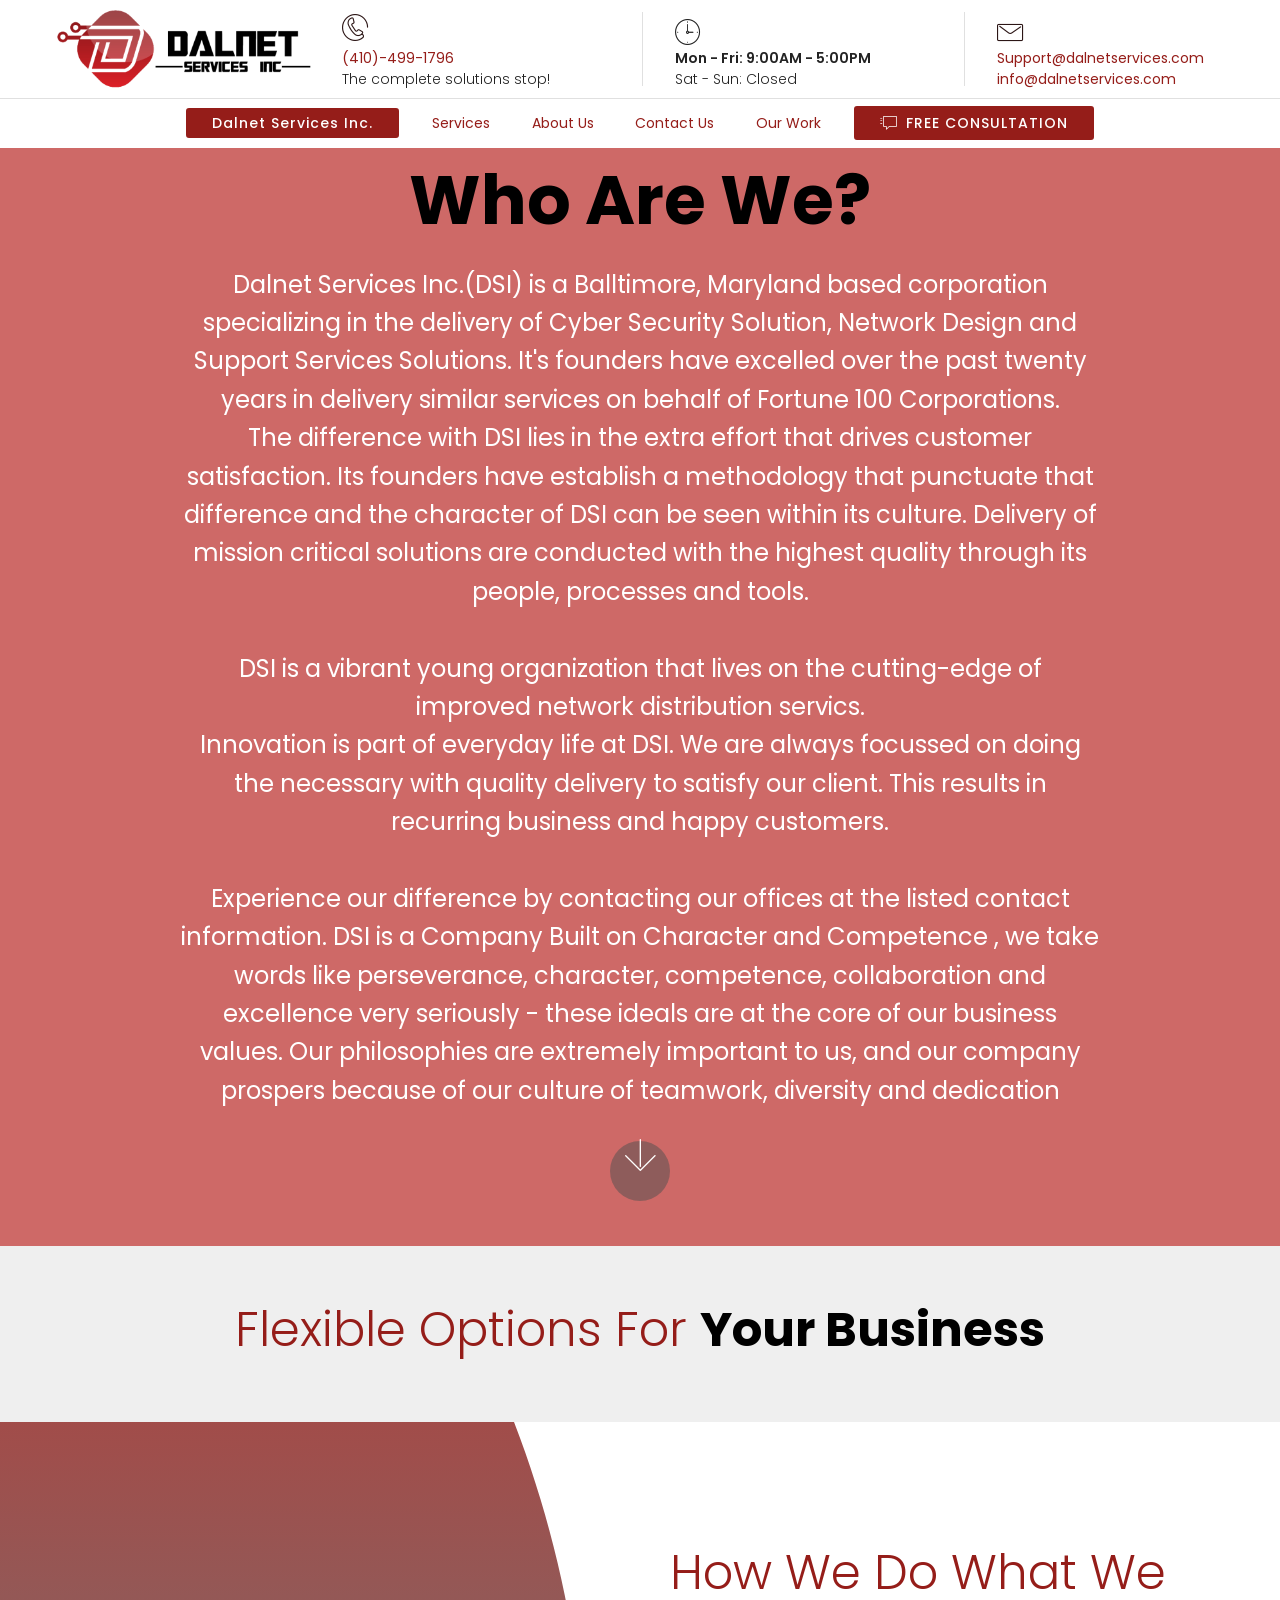
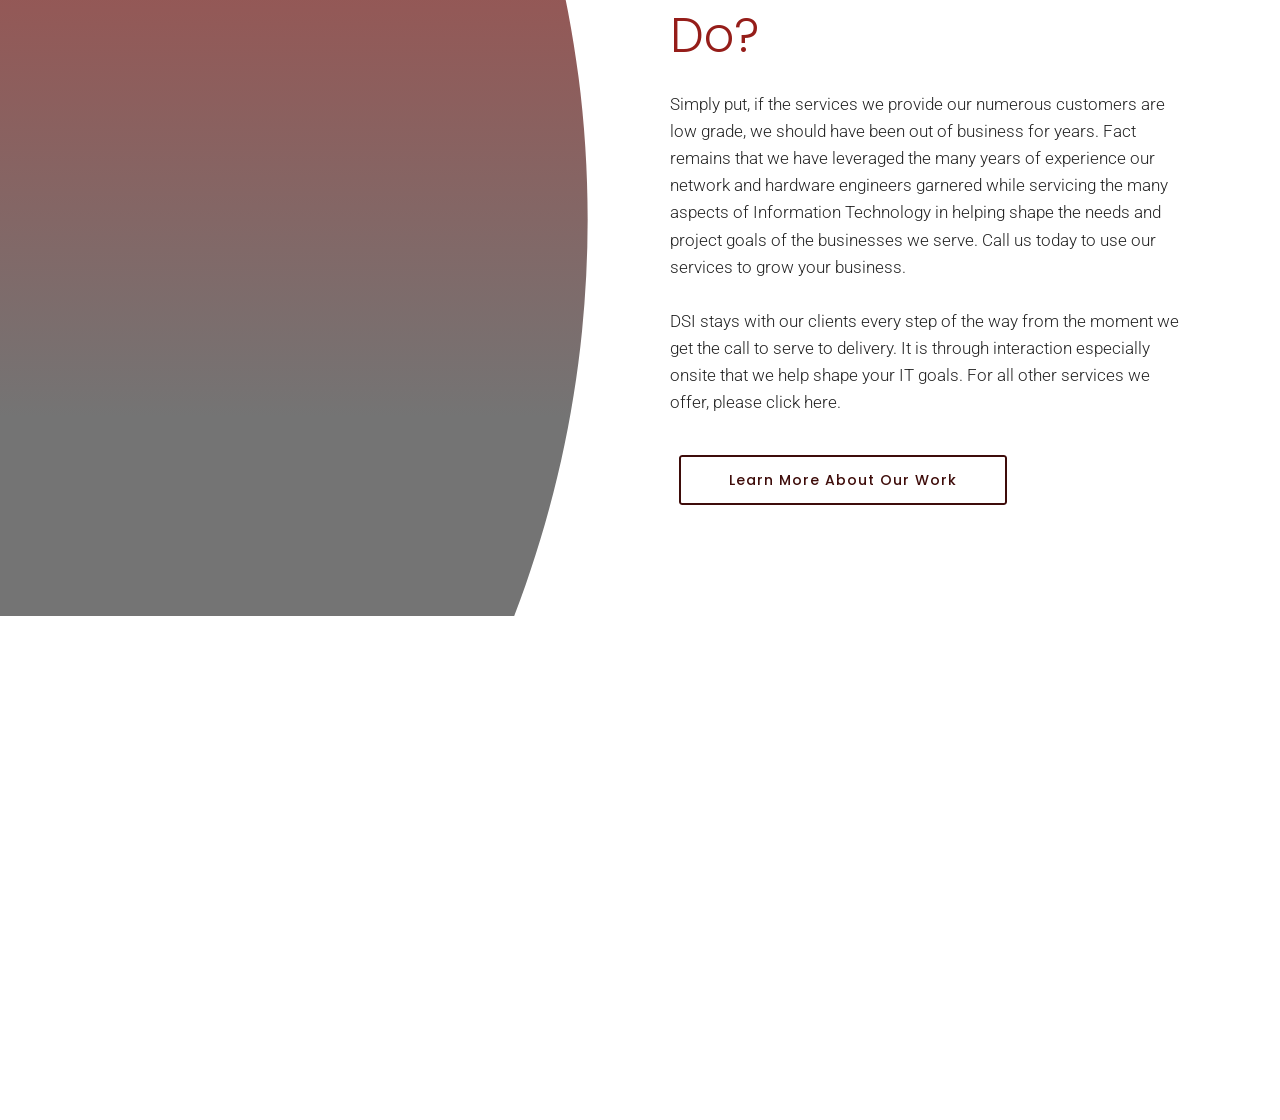
==== commit fe9ac96c: "More styling fixes" ====
--- a/aboutUs.html
+++ b/aboutUs.html
@@ -69,7 +69,7 @@
             <div class="collapse navbar-collapse" id="navbarSupportedContent">
                 <div class="navbar-buttons mbr-section-btn"><a class="btn btn-sm btn-primary display-4" href="index.html#header7-4">Dalnet Services Inc.</a></div>
                 <ul class="navbar-nav nav-dropdown js-float-line" data-app-modern-menu="true"><li class="nav-item">
-                        <a class="nav-link link mbr-black text-primary display-4" href="page6.html#features13-2x">Services</a>
+                        <a class="nav-link link mbr-black text-primary display-4" href="services.html">Services</a>
                     </li>
                     <li class="nav-item">
                         <a class="nav-link link mbr-black text-primary display-4" href="aboutUs.html#header9-2n">About Us</a>
@@ -105,7 +105,7 @@
     <div class="container">
         <div class="row justify-content-center">
             <div class="media-container-column mbr-white col-md-10">
-                <h1 class="mbr-section-title align-center pb-3 mbr-fonts-style display-1"><strong>Who Are We?</strong></h1>
+                <h1 class="mbr-section-title align-center pb-3 mbr-fonts-style display-1"><strong style="color:black;">Who Are We?</strong></h1>
                 <p class="mbr-text align-center mbr-fonts-style display-5">Dalnet Services Inc.(DSI) is a Balltimore, Maryland based corporation specializing in the delivery of Cyber Security Solution, Network Design and Support Services Solutions. It's founders have excelled over the past twenty years in delivery similar services on behalf of Fortune 100 Corporations.<br>The difference with DSI lies in the extra effort that drives customer satisfaction. Its founders have establish a methodology that punctuate that difference and the character of DSI can be seen within its culture. Delivery of mission critical solutions are conducted with the highest quality through its people, processes and tools.<br><br>DSI is a vibrant young organization that lives on the cutting-edge of improved network distribution servics.<br>Innovation is part of everyday life at DSI. We are always focussed on doing the necessary with quality delivery to satisfy our client. This results in recurring business and happy customers.<br><br>Experience our difference by contacting our offices at the listed contact information. DSI is a Company Built on Character and Competence , we take words like perseverance, character, competence, collaboration and excellence very seriously - these ideals are at the core of our business values. Our philosophies are extremely important to us, and our company prospers because of our culture of teamwork, diversity and dedication</p>
             </div>
         </div>
@@ -125,7 +125,7 @@
     <div class="container">
         <div class="media-container-row">
             <div class="mbr-text col-12 col-md-12">
-                <h2 class="mbr-fonts-style block-title align-center display-2">Flexible Options For <strong>Your Business<br></strong></h2>
+                <h2 class="mbr-fonts-style block-title align-center display-2">Flexible Options For <strong style="color: black;">Your Business<br></strong></h2>
             </div>
         </div>
     </div>
@@ -145,7 +145,7 @@
             <div class="text-content">
                 <h1 class="mbr-section-subtitle mbr-light pb-3 mbr-fonts-style display-2">How We Do What We Do?</h1>
                 <p class="mbr-text pb-3 mbr-fonts-style display-7">Simply put, if the services we provide our numerous customers are low grade, we should have been out of business for years. Fact remains that we have leveraged the many years of experience our network and hardware engineers garnered while servicing the many aspects of Information Technology in helping shape the needs and project goals of the businesses we serve. Call us today to use our services to grow your business.<br><br>DSI stays with our clients every step of the way from the moment we get the call to serve to delivery. It is through interaction especially onsite that we help shape your IT goals. For all other services we offer, please click here.<br></p>
-                <div class="mbr-section-btn"><a class="btn btn-md btn-bgr btn-primary-outline display-4" href="page4.html#header10-1q">Learn More About Our Work</a></div>
+                <div class="mbr-section-btn"><a class="btn btn-md btn-bgr btn-primary-outline display-4" href="ourWork.html#header10-1q">Learn More About Our Work</a></div>
             </div>
         </div>
     </div>
@@ -167,9 +167,9 @@
                 </div>
                 <p class="mb-3 mbr-fonts-style foot-title display-7"></p>
                 <p class="mbr-text mbr-fonts-style display-7">
-                    <a href="#" class="text-success">About Us</a>
+                    <a href="aboutUs.html" class="text-success">About Us</a>
 <br><a href="services.html#features13-n" class="text-primary">Services</a>
-                    <br><a href="#" class="text-primary">Our Work</a><br><a href="#" class="text-primary">Our Team</a><br><a href="contactUs.html#form2-19" class="text-primary">Get In Touch</a>
+                    <br><a href="ourWork.html" class="text-primary">Our Work</a><br><a href="ourTeam.html" class="text-primary">Our Team</a><br><a href="contactUs.html#form2-19" class="text-primary">Get In Touch</a>
                 </p>
             </div>
             <div class="col-md-6 col-sm-8">
--- a/assets/theme/css/style.css
+++ b/assets/theme/css/style.css
@@ -40,13 +40,14 @@
 b, strong {
   font-weight: bold;
   color: #951d19;
-}
+  }
 
 blockquote {
   padding: 10px 0 10px 20px;
   position: relative;
   border-left: 2px solid;
-  border-color: #ff3366; }
+  border-color: #ff3366; 
+}
 
 input:-webkit-autofill, input:-webkit-autofill:hover, input:-webkit-autofill:focus, input:-webkit-autofill:active {
   -webkit-transition-delay: 9999s;
